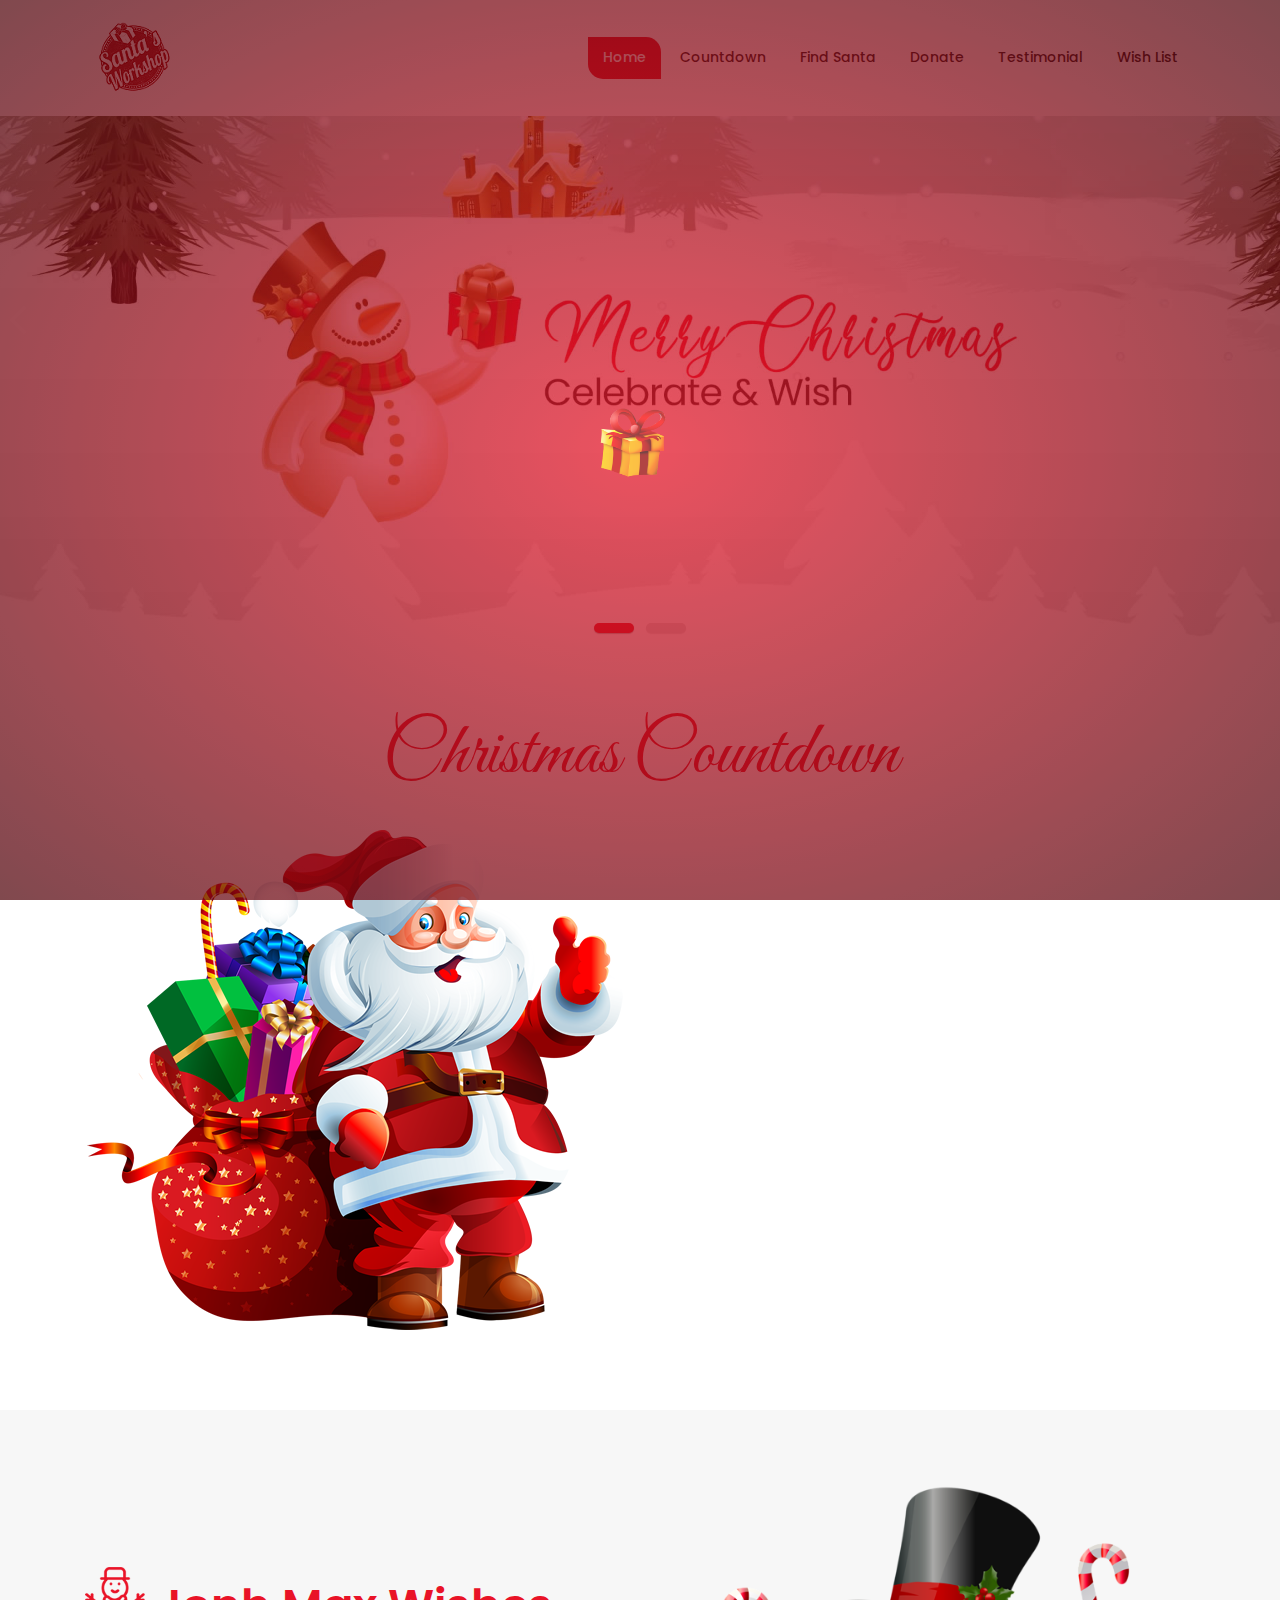
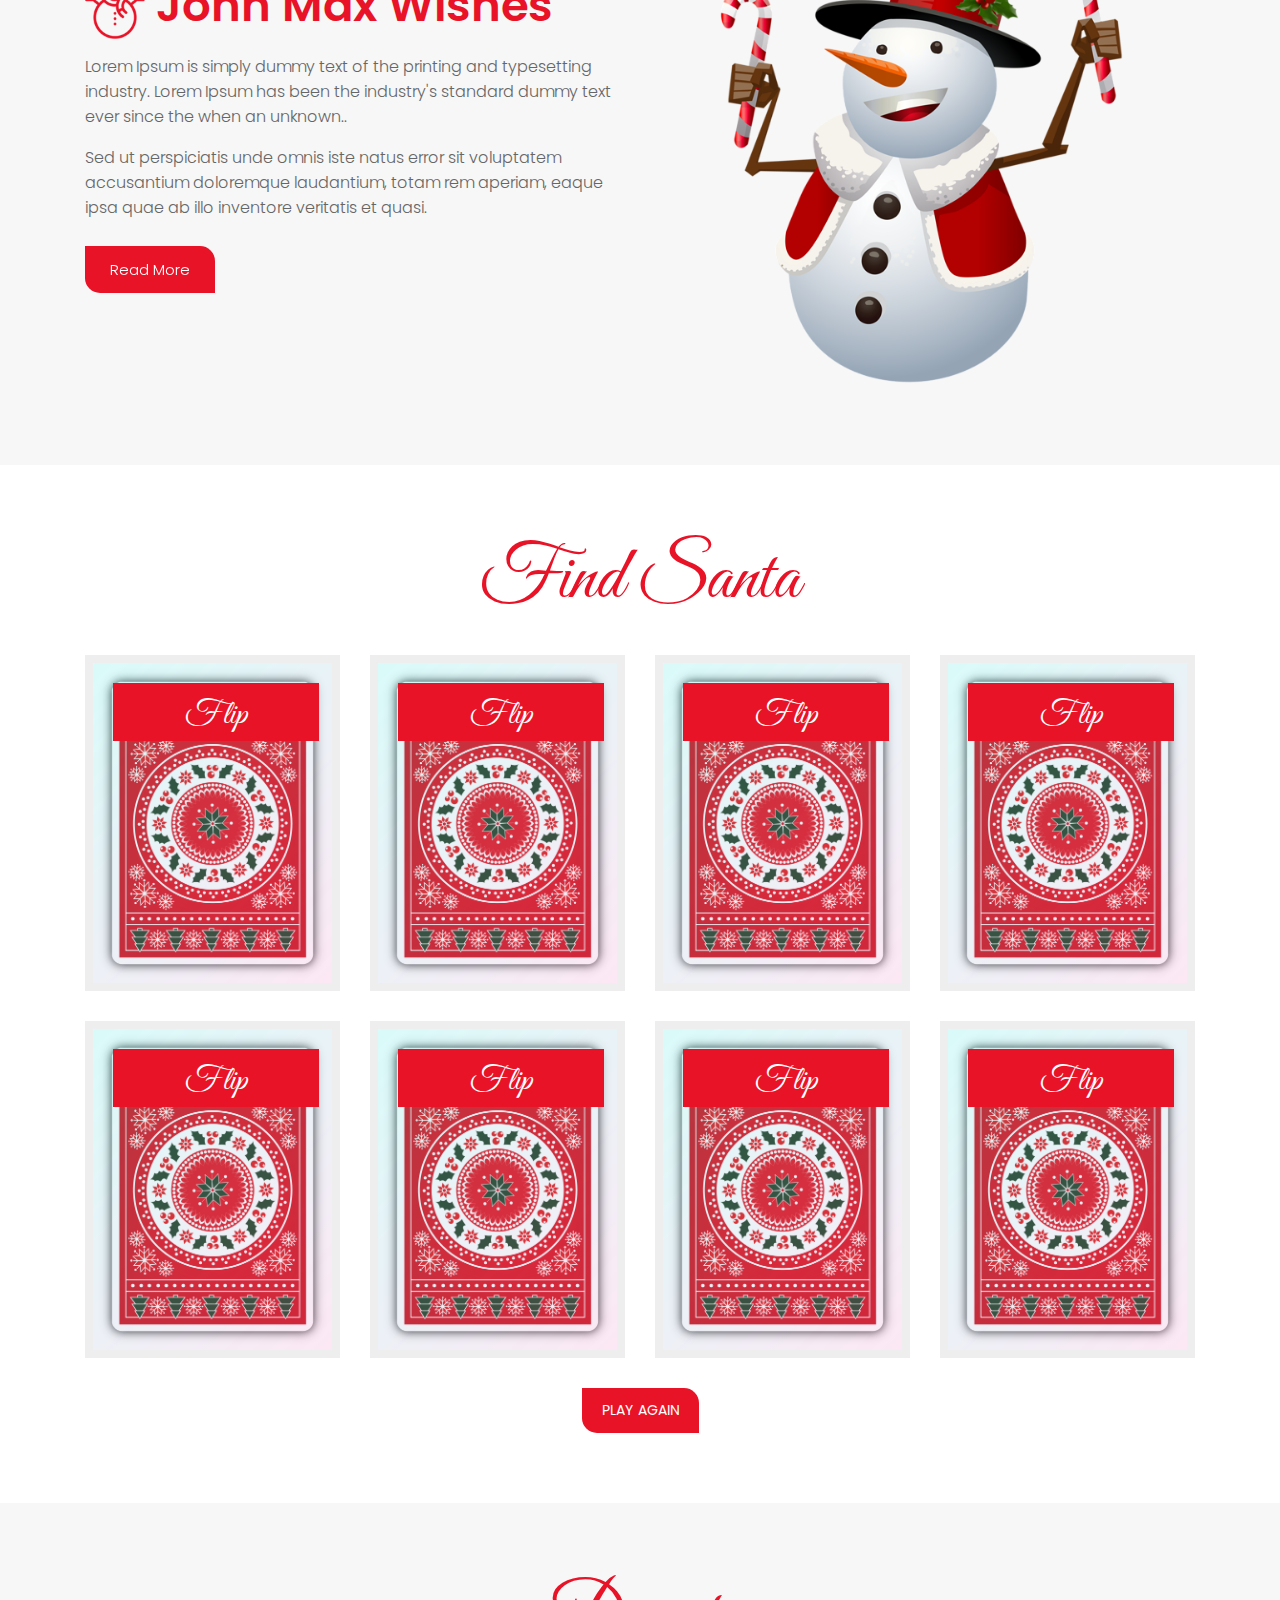
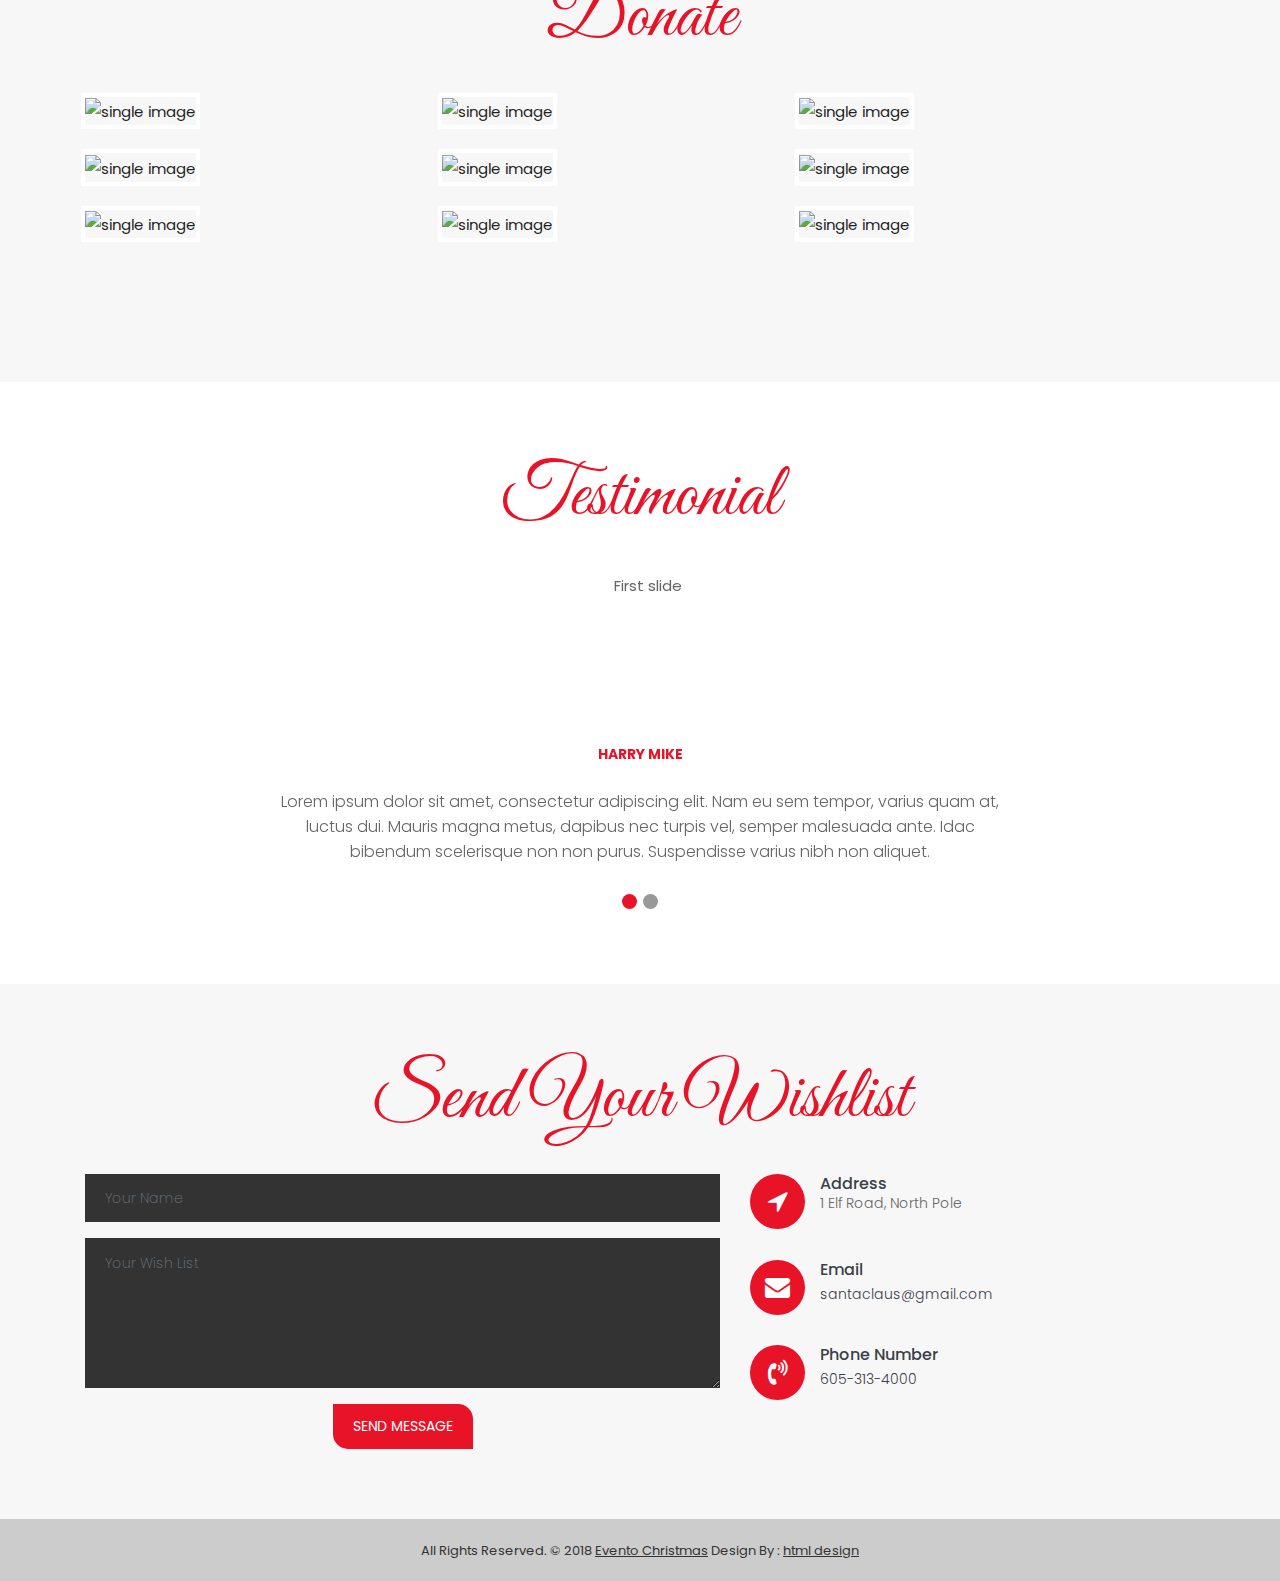
==== index.html @ 3d246653 "added" ====
<!DOCTYPE html>
<html lang="en">
<head>
	<meta charset="utf-8">
    <meta http-equiv="X-UA-Compatible" content="IE=edge">   
   
    <meta name="viewport" content="width=device-width, minimum-scale=1.0, maximum-scale=1.0, user-scalable=no">

    <title>Santas Workshop</title>  
    <meta name="keywords" content="">
    <meta name="description" content="">
    <meta name="author" content="">

    <link rel="shortcut icon" href="#" type="image/x-icon" />
    <link rel="apple-touch-icon" href="#" />

	<link rel="stylesheet" href="css/bootstrap.min.css">
    <link rel="stylesheet" href="css/pogo-slider.min.css">
    <link rel="stylesheet" href="css/style.css">    
    <link rel="stylesheet" href="css/responsive.css">
    <link rel="stylesheet" href="css/custom.css">


</head>
<body id="home" data-spy="scroll" data-target="#navbar-wd" data-offset="98">

    <div id="preloader">
		<div class="loader">
			<div class="box"></div>
			<div class="box"></div>
		</div>
    </div>


	<header class="top-header">
		<nav class="navbar header-nav navbar-expand-lg">
            <div class="container">
				<a class="navbar-brand" href="index.html"><img src="images/logo.png" alt="image"></a>
				<button class="navbar-toggler" type="button" data-toggle="collapse" data-target="#navbar-wd" aria-controls="navbar-wd" aria-expanded="false" aria-label="Toggle navigation">
					<span></span>
					<span></span>
					<span></span>
				</button>
                <div class="collapse navbar-collapse justify-content-end" id="navbar-wd">
                    <ul class="navbar-nav">
                        <li><a class="nav-link active" href="#home">Home</a></li>
                        <li><a class="nav-link" href="#countdown">Countdown</a></li>
                        <li><a class="nav-link" href="#f-santa">Find Santa</a></li>
						<li><a class="nav-link" href="#donate">Donate</a></li>
                        <li><a class="nav-link" href="#testi">Testimonial</a></li>
						<li><a class="nav-link" href="#wishlist">Wish List</a></li>
                    </ul>
                </div>
            </div>
        </nav>
	</header>
	
	
	<div class="ulockd-home-slider">
		<div class="container-fluid">
			<div class="row">
				<div class="pogoSlider" id="js-main-slider">
					<div class="pogoSlider-slide" style="background-image:url(images/slider-01.jpg);"></div>
					<div class="pogoSlider-slide" style="background-image:url(images/slider-01.jpg);"></div>
				</div>
			</div>
		</div>
	</div>

	
	<div id="countdown" class="about-box" style="padding-bottom: 0;">
		<div class="about-a1">
			<div class="container">
				<div class="row">
					<div class="col-lg-12">
						<div class="title-box">
							<h2>Christmas Countdown</h2>
						</div>
					</div>
				</div>
				<div class="row">
					<div class="col-lg-12 col-md-12 col-sm-12">
						<div class="row align-items-center about-main-info">
							
							<div class="col-lg-6 col-md-6 col-sm-12 text_align_center">
						      <div class="full">
						      	  <img class="img-responsive" src="images/w1.png" alt="#" />
						      </div>
							</div>

                              <div class="col-lg-6 col-md-6 col-sm-12">
								<h2 id="count"></h2>
							</div>

						</div>
					</div>
				</div>
			</div>
		</div> 
		<div class="about-a1" style="background:#f7f7f7;margin-top: 50px;padding-top: 75px;padding-bottom: 50px;">
			<div class="container">
				<div class="row">
					<div class="col-lg-12 col-md-12 col-sm-12">
						<div class="row align-items-center about-main-info">
						
                            <div class="col-lg-6 col-md-6 col-sm-12">
								<h2><img style="width: 60px;" src="images/head_s.png" alt="#" /> Jonh Max Wishes</h2>
								<p>Lorem Ipsum is simply dummy text of the printing and typesetting industry. Lorem Ipsum has been the industry's standard dummy text ever since the when an unknown..</p>
								<p>Sed ut perspiciatis unde omnis iste natus error sit voluptatem accusantium doloremque laudantium, totam rem aperiam, eaque ipsa quae ab illo inventore veritatis et quasi.</p>
								<a href="#" class="hvr-radial-out button-theme">Read More</a>
							</div>

							<div class="col-lg-6 col-md-6 col-sm-12 text_align_center">
						      <div class="full">
						      	  <img class="img-responsive" src="images/w2.png" alt="#" />
						      </div>
							</div>

						</div>
					</div>
				</div>
			</div>
		</div>
	</div>

	
	<div id="f-santa" class="services-box main-timeline-box">
		<div class="container">
			<div class="row">
				<div class="col-lg-12">
					<div class="title-box">
						<h2>Find Santa</h2>
					</div>
				</div>
			</div>
			
			<div class="row">
				<div class="col-lg-3 col-sm-3">
					<figure class="effect-service">
						<img src="images/card_back.png" alt="" id="card1"/>
						<figcaption onclick="flip(1)">
							<h2>Flip</h2>
						</figcaption>
					</figure>
				</div>
				<div class="col-lg-3 col-sm-3">
					<figure class="effect-service">
						<img src="images/card_back.png" alt="" id="card2"/>
						<figcaption  onclick="flip(2)">
							<h2>Flip</h2>
						</figcaption>
					</figure>
				</div>
				<div class="col-lg-3 col-sm-3">
					<figure class="effect-service">
						<img src="images/card_back.png" alt="" id="card3"/>
						<figcaption onclick="flip(3)">
							<h2>Flip</h2>
							<a href="#">View more</a>
						</figcaption>
					</figure>
				</div>
				<div class="col-lg-3 col-sm-3">
					<figure class="effect-service">
						<img src="images/card_back.png" alt="" id="card4"/>
						<figcaption onclick="flip(4)">
							<h2>Flip</h2>
							<a href="#">View more</a>
						</figcaption>
					</figure>
				</div>
			</div>
			
			<div class="row">
				<div class="col-lg-3 col-sm-3">
					<figure class="effect-service">
						<img src="images/card_back.png" alt="" id="card5"/>
						<figcaption onclick="flip(5)">
							<h2>Flip</h2>
							<a href="#">View more</a>
						</figcaption>
					</figure>
				</div>
				<div class="col-lg-3 col-sm-3">
					<figure class="effect-service">
						<img src="images/card_back.png" alt="" id="card6"/>
						<figcaption onclick="flip(6)">
							<h2>Flip</h2>
							<a href="#">View more</a>
						</figcaption>
					</figure>
				</div>
				<div class="col-lg-3 col-sm-3">
					<figure class="effect-service">
						<img src="images/card_back.png" alt="" id="card7"/>
						<figcaption onclick="flip(7)">
							<h2>Flip</h2>
							<a href="#">View more</a>
						</figcaption>
					</figure>
				</div>
				<div class="col-lg-3 col-sm-3">
					<figure class="effect-service">
						<img src="images/card_back.png" alt="" id="card8" onclick=""/>
						<figcaption onclick="flip(8)">
							<h2>Flip</h2>
						</figcaption>
					</figure>
				</div>
			</div>
			<div class="submit-button text-center">
				<button class="btn btn-common" id="retry" onclick="reset()">Play Again</button>
			</div>	
		</div>
	</div>
	<div id="donate" class="gallery-box" style="background: #f7f7f7;"> 
		<div class="container">
			<div class="row">
				<div class="col-lg-12">
					<div class="title-box">
						<h2>Donate</h2>
					</div>
				</div>
			</div>
			<div class="row">
				<ul class="popup-gallery clearfix">
					<li>
						<a href="images/d1.png">
							<img class="img-fluid" src="images/d1.png" alt="single image">
							<span class="overlay"><i class="fa fa-picture-o" aria-hidden="true"></i></span>
						</a>
					</li>
					<li>
						<a href="images/d2.png">
							<img class="img-fluid" src="images/d2.png" alt="single image">
							<span class="overlay"><i class="fa fa-picture-o" aria-hidden="true"></i></span>
						</a>
					</li>
					<li>
						<a href="images/d3.png">
							<img class="img-fluid" src="images/d3.png" alt="single image">
							<span class="overlay"><i class="fa fa-picture-o" aria-hidden="true"></i></span>
						</a>
					</li>
					<li>
						<a href="images/d4.png">
							<img class="img-fluid" src="images/d4.png" alt="single image">
							<span class="overlay"><i class="fa fa-picture-o" aria-hidden="true"></i></span>
						</a>
					</li>
					<li>
						<a href="images/d1.png">
							<img class="img-fluid" src="images/d1.png" alt="single image">
							<span class="overlay"><i class="fa fa-picture-o" aria-hidden="true"></i></span>
						</a>
					</li>
					<li>
						<a href="images/d2.png">
							<img class="img-fluid" src="images/d2.png" alt="single image">
							<span class="overlay"><i class="fa fa-picture-o" aria-hidden="true"></i></span>
						</a>
					</li>
					<li>
						<a href="images/d3.png">
							<img class="img-fluid" src="images/d3.png" alt="single image">
							<span class="overlay"><i class="fa fa-picture-o" aria-hidden="true"></i></span>
						</a>
					</li>
					<li>
						<a href="images/d4.png">
							<img class="img-fluid" src="images/d4.png" alt="single image">
							<span class="overlay"><i class="fa fa-picture-o" aria-hidden="true"></i></span>
						</a>
					</li>
					<li>
						<a href="images/d1.png">
							<img class="img-fluid" src="images/d1.png" alt="single image">
							<span class="overlay"><i class="fa fa-picture-o" aria-hidden="true"></i></span>
						</a>
					</li>
				</ul>
			</div>
		</div>
	</div>


	<div id="testi" class="gallery-box">
		<div class="container">
			<div class="row">
				<div class="col-lg-12">
					<div class="title-box">
						<h2>Testimonial</h2>
					</div>
				</div>
			</div>
			<div class="row">
				<div class="col-md-8 offset-md-2 col-10 offset-1 testimonial_slider">
                    <div id="client_slider" class="carousel slide" data-ride="carousel">
                      <ol class="carousel-indicators">
                        <li data-target="#client_slider" data-slide-to="0" class="active"></li>
                        <li data-target="#client_slider" data-slide-to="1"></li>
                      </ol>
                      <div class="carousel-inner">
                        <div class="carousel-item text-center active">
                            <div class="testimonial_img">
                                <img width="150" height="150" class="d-block rounded-circle" src="http://nicesnippets.com/demo/profile-1.jpg" alt="First slide">
                            </div>
                            <h5 class="mt-4 mb-0"><strong class="text-uppercase" style="color: #e91327;padding-bottom: 0;">Harry Mike</strong></h5>
                            <p class="m-0 pt-3">Lorem ipsum dolor sit amet, consectetur adipiscing elit. Nam eu sem tempor, varius quam at, luctus dui. Mauris magna metus, dapibus nec turpis vel, semper malesuada ante. Idac bibendum scelerisque non non purus. Suspendisse varius nibh non aliquet.</p>
                        </div>
                        <div class="carousel-item text-center">
                            <div class="testimonial_img">
                                <img width="150" height="150" class="d-block rounded-circle" src="http://nicesnippets.com/demo/profile-3.jpg" alt="First slide">
                            </div>
                            <h5 class="mt-4 mb-0"><strong class="text-uppercase" style="color: rgb(233, 19, 39);padding-bottom: 0;">Jonh Max</strong></h5>
                            <p class="m-0 pt-3">Lorem ipsum dolor sit amet, consectetur adipiscing elit. Nam eu sem tempor, varius quam at, luctus dui. Mauris magna metus, dapibus nec turpis vel, semper malesuada ante. Idac bibendum scelerisque non non purus. Suspendisse varius nibh non aliquet.</p>
                        </div>
                      </div>
                    </div>
                </div>  
			</div>
		</div>
	</div>


	<div id="wishlist" class="contact-box" style="background: #f7f7f7;">
		<div class="container">
			<div class="row">
				<div class="col-lg-12">
					<div class="title-box">
						<h2>Send Your Wishlist</h2>
					</div>
				</div>
			</div>
			<div class="row">
				
				<div class="col-lg-7 col-sm-7 col-xs-12">
				  <div class="contact-block">
					<form id="contactForm">
					  <div class="row">
						<div class="col-md-12">
							<div class="form-group">
								<input type="text" class="form-control" id="name" name="name" placeholder="Your Name" required data-error="Please enter your name" required>
								<div class="help-block with-errors"></div>
							</div>                                 
						</div>
						<div class="col-md-12">
							<div class="form-group"> 
								<textarea class="form-control" id="message" placeholder="Your Wish List" rows="8" data-error="You need to enter your wishlist!" required></textarea>
								<div class="help-block with-errors"></div>
							</div>
							<div class="submit-button text-center">
								<button class="btn btn-common" id="submit" type="submit">Send Message</button>
								
							</div>
						</div>
					  </div>            
					</form>
				  </div>
				</div>


				<div class="col-lg-5 col-sm-5 col-xs-12">
					<div class="left-contact">
						<div class="media cont-line">
							<div class="media-left icon-b">
								<i class="fa fa-location-arrow" aria-hidden="true"></i>
							</div>
							<div class="media-body dit-right">
								<h4>Address</h4>
								<p>1 Elf Road, North Pole</p>
							</div>
						</div>
						<div class="media cont-line">
							<div class="media-left icon-b">
								<i class="fa fa-envelope" aria-hidden="true"></i>
							</div>
							<div class="media-body dit-right">
								<h4>Email</h4>
								<a href="#">santaclaus@gmail.com</a>
							</div>
						</div>
						<div class="media cont-line">
							<div class="media-left icon-b">
								<i class="fa fa-volume-control-phone" aria-hidden="true"></i>
							</div>
							<div class="media-body dit-right">
								<h4>Phone Number</h4>
								<a href="#">605-313-4000</a>
							</div>
						</div>
					</div>
				</div>


			</div>
		</div>
	</div>


	<footer class="footer-box">
		<div class="container">
			<div class="row">
				<div class="col-lg-12">
					<p class="footer-company-name">All Rights Reserved. &copy; 2018 <a href="#">Evento Christmas</a> Design By : <a href="https://html.design/">html design</a></p>
				</div>
			</div>
		</div>
	</footer>
	
	
	<a href="#" id="scroll-to-top" class="hvr-radial-out"><i class="fa fa-angle-up"></i></a>

	
	<script src="js/jquery.min.js"></script>
	<script src="js/popper.min.js"></script>
	<script src="js/bootstrap.min.js"></script>
    <script src="js/fsanta.js"></script>
	<script src="js/jquery.magnific-popup.min.js"></script>
    <script src="js/jquery.pogo-slider.min.js"></script> 
	<script src="js/slider-index.js"></script>
	<script src="js/smoothscroll.js"></script>
	<script src="js/form-validator.min.js"></script>
    <script src="js/contact-form-script.js"></script>
	<script src="js/isotope.min.js"></script>	
	<script src="js/images-loded.min.js"></script>	
    <script src="js/custom.js"></script>
	<script src="js/countdown.js"></script>
</body>
</html>
---- css/pogo-slider.min.css ----
.pogoSlider-dir-btn:focus,
.pogoSlider-nav-btn:focus {
	outline: 0
}

.pogoSlider {
	width: 100%;
	height: 0;
	padding-bottom: 50% !important;
	position: relative;
	overflow: hidden
}

#column-left .pogoSlider,
#column-right .pogoSlider,
#content .pogoSlider {
	margin-bottom: 20px
}

.pogoSlider--banner .pogoSlider-slide {
	ms-filter: "progid:DXImageTransform.Microsoft.Alpha(Opacity=100)";
	filter: alpha(opacity=100);
	opacity: 1
}

.pogoSlider-slide {
	width: 100%;
	height: 100%;
	position: absolute;
	background-size: cover;
	-ms-filter: "progid:DXImageTransform.Microsoft.Alpha(Opacity=0)";
	filter: alpha(opacity=0);
	opacity: 0;
	-webkit-perspective: 1300px;
	perspective: 1300px;
	overflow: hidden
}

.pogoSlider-loading {
	position: absolute;
	top: 0;
	left: 0;
	width: 100%;
	height: 100%;
	background: #eaeaea;
	z-index: 11
}

.pogoSlider-loading-icon {
	position: absolute;
	top: 50%;
	margin-top: -18px;
	left: 50%;
	margin-left: -18px;
	width: 36px;
	height: 36px;
	background-image: url([data-uri])
}

.pogoSlider-slide-element {
	-webkit-animation-fill-mode: both;
	animation-fill-mode: both
}

.m-pogoSlider .pogoSlider-slide-element {
	position: absolute;
	margin: 0;
	box-sizing: border-box
}

.pogoSlider-progressBar {
	position: absolute;
	width: 100%;
	height: 5px;
	top: 0;
	left: 0;
	background: #fff;
	-ms-filter: "progid:DXImageTransform.Microsoft.Alpha(Opacity=20)";
	filter: alpha(opacity=20);
	background: rgba(255, 255, 255, .2);
	z-index: 6
}

.pogoSlider-progressBar-duration {
	position: absolute;
	height: 100%;
	left: 0;
	width: 0;
	background: #fff;
	-ms-filter: "progid:DXImageTransform.Microsoft.Alpha(Opacity=40)";
	filter: alpha(opacity=40);
	background: rgba(255, 255, 255, .4)
}

.pogoSlider-dir-btn {
	position: absolute;
	z-index: 10;
	background: 0 0;
	width: 20px;
	height: 20px;
	border-color: #eaeaea;
	border-color: rgba(255, 255, 255, .7);
	border-style: solid;
	-webkit-transform: rotate(45deg);
	-ms-transform: rotate(45deg);
	transform: rotate(45deg);
	cursor: pointer
}

.pogoSlider-dir-btn:hover {
	border-color: #fff
}

.pogoSlider--dirBottomLeft .pogoSlider-dir-btn--prev,
.pogoSlider--dirBottomRight .pogoSlider-dir-btn--prev,
.pogoSlider--dirCenterHorizontal .pogoSlider-dir-btn--prev,
.pogoSlider--dirTopLeft .pogoSlider-dir-btn--prev,
.pogoSlider--dirTopRight .pogoSlider-dir-btn--prev {
	border-width: 0 0 3px 3px
}

.pogoSlider--dirBottomLeft .pogoSlider-dir-btn--next,
.pogoSlider--dirBottomRight .pogoSlider-dir-btn--next,
.pogoSlider--dirCenterHorizontal .pogoSlider-dir-btn--next,
.pogoSlider--dirTopLeft .pogoSlider-dir-btn--next,
.pogoSlider--dirTopRight .pogoSlider-dir-btn--next {
	border-width: 3px 3px 0 0
}

.pogoSlider--dirCenterVertical .pogoSlider-dir-btn--next {
	border-width: 3px 0 0 3px
}

.pogoSlider--dirCenterVertical .pogoSlider-dir-btn--prev {
	border-width: 0 3px 3px 0
}

.pogoSlider--dirCenterVertical .pogoSlider-dir-btn--next,
.pogoSlider--dirTopLeft .pogoSlider-dir-btn,
.pogoSlider--dirTopRight .pogoSlider-dir-btn {
	top: 14px
}

.pogoSlider--dirBottomLeft .pogoSlider-dir-btn--prev,
.pogoSlider--dirCenterHorizontal .pogoSlider-dir-btn--prev,
.pogoSlider--dirTopLeft .pogoSlider-dir-btn--prev {
	left: 14px
}

.pogoSlider--dirBottomLeft .pogoSlider-dir-btn--next,
.pogoSlider--dirTopLeft .pogoSlider-dir-btn--next {
	left: 50px
}

.pogoSlider--dirBottomRight .pogoSlider-dir-btn--prev,
.pogoSlider--dirTopRight .pogoSlider-dir-btn--prev {
	right: 50px
}

.pogoSlider--dirBottomRight .pogoSlider-dir-btn--next,
.pogoSlider--dirCenterHorizontal .pogoSlider-dir-btn--next,
.pogoSlider--dirTopRight .pogoSlider-dir-btn--next {
	right: 14px
}

.pogoSlider--dirBottomLeft .pogoSlider-dir-btn,
.pogoSlider--dirBottomRight .pogoSlider-dir-btn,
.pogoSlider--dirCenterVertical .pogoSlider-dir-btn--prev {
	bottom: 14px
}

.pogoSlider--dirCenterVertical .pogoSlider-dir-btn {
	left: 50%;
	margin-left: -10px
}

.pogoSlider--dirCenterHorizontal .pogoSlider-dir-btn {
	top: 50%;
	margin-top: -10px
}

.pogoSlider-nav {
	position: absolute;
	padding: 0;
	margin: 0;
	z-index: 10
}

.pogoSlider--navBottom .pogoSlider-nav,
.pogoSlider--navTop .pogoSlider-nav {
	left: 50%;
	-webkit-transform: translateX(-50%);
	-ms-transform: translateX(-50%);
	transform: translateX(-50%)
}

.pogoSlider--navTop .pogoSlider-nav {
	top: 10px
}

.pogoSlider--navBottom .pogoSlider-nav {
	bottom: 10px
}

.pogoSlider--navBottom .pogoSlider-nav li,
.pogoSlider--navTop .pogoSlider-nav li {
	display: inline;
	margin: 0 6px
}

.pogoSlider--navLeft .pogoSlider-nav,
.pogoSlider--navRight .pogoSlider-nav {
	top: 50%;
	-webkit-transform: translateY(-50%);
	-ms-transform: translateY(-50%);
	transform: translateY(-50%)
}

.pogoSlider--navLeft .pogoSlider-nav {
	left: 10px
}

.pogoSlider--navRight .pogoSlider-nav {
	right: 10px
}

.pogoSlider--navLeft .pogoSlider-nav li,
.pogoSlider--navRight .pogoSlider-nav li {
	display: block;
	margin: 6px 0
}

.pogoSlider-nav-btn {
	background: #ccc;
	background: rgba(255, 255, 255, .5);
	border: none;
	border-radius: 10px;
	width: 40px;
	height: 10px;
	box-shadow: 0 1px 1px rgba(0, 0, 0, .1);
	cursor: pointer
}

.pogoSlider-nav-btn--selected {
	background: #fff;
	box-shadow: 0 1px 1px rgba(0, 0, 0, .3)
}

.pogoSlider-slide-slice {
	overflow: hidden;
	position: absolute;
	background-size: cover
}

.pogoSlider-slide-slice-inner {
	position: absolute;
	overflow: hidden
}

.pogoSlider-animation-slideDownIn {
	-webkit-animation-name: slideDownIn;
	animation-name: slideDownIn
}

@-webkit-keyframes slideDownIn {
	0% {
		-webkit-transform: translateY(-50px);
		transform: translateY(-50px);
		opacity: 0
	}
	100% {
		-webkit-transform: translateY(0);
		transform: translateY(0);
		opacity: 1
	}
}

@keyframes slideDownIn {
	0% {
		-webkit-transform: translateY(-50px);
		transform: translateY(-50px);
		opacity: 0
	}
	100% {
		-webkit-transform: translateY(0);
		transform: translateY(0);
		opacity: 1
	}
}

.pogoSlider-animation-slideDownOut {
	-webkit-animation-name: slideDownOut;
	animation-name: slideDownOut
}

@-webkit-keyframes slideDownOut {
	0% {
		-webkit-transform: translateY(0);
		transform: translateY(0);
		opacity: 1
	}
	100% {
		-webkit-transform: translateY(50px);
		transform: translateY(50px);
		opacity: 0
	}
}

@keyframes slideDownOut {
	0% {
		-webkit-transform: translateY(0);
		transform: translateY(0);
		opacity: 1
	}
	100% {
		-webkit-transform: translateY(50px);
		transform: translateY(50px);
		opacity: 0
	}
}

.pogoSlider-animation-slideUpIn {
	-webkit-animation-name: slideUpIn;
	animation-name: slideUpIn
}

@-webkit-keyframes slideUpIn {
	0% {
		-webkit-transform: translateY(50px);
		transform: translateY(50px);
		opacity: 0
	}
	100% {
		-webkit-transform: translateY(0);
		transform: translateY(0);
		opacity: 1
	}
}

@keyframes slideUpIn {
	0% {
		-webkit-transform: translateY(50px);
		transform: translateY(50px);
		opacity: 0
	}
	100% {
		-webkit-transform: translateY(0);
		transform: translateY(0);
		opacity: 1
	}
}

.pogoSlider-animation-slideUpOut {
	-webkit-animation-name: slideUpOut;
	animation-name: slideUpOut
}

@-webkit-keyframes slideUpOut {
	0% {
		-webkit-transform: translateY(0);
		transform: translateY(0);
		opacity: 1
	}
	100% {
		-webkit-transform: translateY(50px);
		transform: translateY(50px);
		opacity: 0
	}
}

@keyframes slideUpOut {
	0% {
		-webkit-transform: translateY(0);
		transform: translateY(0);
		opacity: 1
	}
	100% {
		-webkit-transform: translateY(50px);
		transform: translateY(50px);
		opacity: 0
	}
}

.pogoSlider-animation-slideRightIn {
	-webkit-animation-name: slideRightIn;
	animation-name: slideRightIn
}

.pogoSlider-animation-slideRightOut {
	-webkit-animation-name: slideRightOut;
	animation-name: slideRightOut
}

@-webkit-keyframes slideRightIn {
	0% {
		-webkit-transform: translateX(-50px);
		transform: translateX(-50px);
		opacity: 0
	}
	100% {
		-webkit-transform: translateX(0);
		transform: translateX(0);
		opacity: 1
	}
}

@keyframes slideRightIn {
	0% {
		-webkit-transform: translateX(-50px);
		transform: translateX(-50px);
		opacity: 0
	}
	100% {
		-webkit-transform: translateX(0);
		transform: translateX(0);
		opacity: 1
	}
}

@-webkit-keyframes slideRightOut {
	0% {
		-webkit-transform: translateX(0);
		transform: translateX(0);
		opacity: 1
	}
	100% {
		-webkit-transform: translateX(50px);
		transform: translateX(50px);
		opacity: 0
	}
}

@keyframes slideRightOut {
	0% {
		-webkit-transform: translateX(0);
		transform: translateX(0);
		opacity: 1
	}
	100% {
		-webkit-transform: translateX(50px);
		transform: translateX(50px);
		opacity: 0
	}
}

.pogoSlider-animation-slideLeftIn {
	-webkit-animation-name: slideLeftIn;
	animation-name: slideLeftIn
}

.pogoSlider-animation-slideLeftOut {
	-webkit-animation-name: slideLeftOut;
	animation-name: slideLeftOut
}

@-webkit-keyframes slideLeftIn {
	0% {
		-webkit-transform: translateX(50px);
		transform: translateX(50px);
		opacity: 0
	}
	100% {
		-webkit-transform: translateX(0);
		transform: translateX(0);
		opacity: 1
	}
}

@keyframes slideLeftIn {
	0% {
		-webkit-transform: translateX(50px);
		transform: translateX(50px);
		opacity: 0
	}
	100% {
		-webkit-transform: translateX(0);
		transform: translateX(0);
		opacity: 1
	}
}

@-webkit-keyframes slideLeftOut {
	0% {
		-webkit-transform: translateX(0);
		transform: translateX(0);
		opacity: 1
	}
	100% {
		-webkit-transform: translateX(-50px);
		transform: translateX(-50px);
		opacity: 0
	}
}

@keyframes slideLeftOut {
	0% {
		-webkit-transform: translateX(0);
		transform: translateX(0);
		opacity: 1
	}
	100% {
		-webkit-transform: translateX(-50px);
		transform: translateX(-50px);
		opacity: 0
	}
}

.pogoSlider-animation-expandIn {
	-webkit-animation-name: expandIn;
	animation-name: expandIn
}

.pogoSlider-animation-expandOut {
	-webkit-animation-name: expandOut;
	animation-name: expandOut
}

@-webkit-keyframes expandIn {
	0% {
		-webkit-transform: scale(.7);
		transform: scale(.7);
		opacity: 0
	}
	100% {
		-webkit-transform: scale(1);
		transform: scale(1);
		opacity: 1
	}
}

@keyframes expandIn {
	0% {
		-webkit-transform: scale(.7);
		transform: scale(.7);
		opacity: 0
	}
	100% {
		-webkit-transform: scale(1);
		transform: scale(1);
		opacity: 1
	}
}

@-webkit-keyframes expandOut {
	0% {
		-webkit-transform: scale(1);
		transform: scale(1);
		opacity: 1
	}
	100% {
		-webkit-transform: scale(1.5);
		transform: scale(1.5);
		opacity: 0
	}
}

@keyframes expandOut {
	0% {
		-webkit-transform: scale(1);
		transform: scale(1);
		opacity: 1
	}
	100% {
		-webkit-transform: scale(1.5);
		transform: scale(1.5);
		opacity: 0
	}
}

.pogoSlider-animation-contractIn {
	-webkit-animation-name: contractIn;
	animation-name: contractIn
}

.pogoSlider-animation-contractOut {
	-webkit-animation-name: contractOut;
	animation-name: contractOut
}

@-webkit-keyframes contractIn {
	0% {
		-webkit-transform: scale(2);
		transform: scale(2);
		opacity: 0
	}
	100% {
		-webkit-transform: scale(1);
		transform: scale(1);
		opacity: 1
	}
}

@keyframes contractIn {
	0% {
		-webkit-transform: scale(2);
		transform: scale(2);
		opacity: 0
	}
	100% {
		-webkit-transform: scale(1);
		transform: scale(1);
		opacity: 1
	}
}

@-webkit-keyframes contractOut {
	0% {
		-webkit-transform: scale(1);
		transform: scale(1);
		opacity: 1
	}
	100% {
		-webkit-transform: scale(.5);
		transform: scale(.5);
		opacity: 0
	}
}

@keyframes contractOut {
	0% {
		-webkit-transform: scale(1);
		transform: scale(1);
		opacity: 1
	}
	100% {
		-webkit-transform: scale(.5);
		transform: scale(.5);
		opacity: 0
	}
}

.pogoSlider-animation-spinIn {
	-webkit-animation-name: spinIn;
	animation-name: spinIn
}

.pogoSlider-animation-spinOut {
	-webkit-animation-name: spinOut;
	animation-name: spinOut
}

@-webkit-keyframes spinIn {
	0% {
		-webkit-backface-visibility: hidden;
		backface-visibility: hidden;
		-webkit-transform: scale(0)rotate(720deg);
		transform: scale(0)rotate(720deg)
	}
	100% {
		-webkit-backface-visibility: hidden;
		backface-visibility: hidden;
		-webkit-transform: scale(1)rotate(0);
		transform: scale(1)rotate(0)
	}
}

@keyframes spinIn {
	0% {
		-webkit-backface-visibility: hidden;
		backface-visibility: hidden;
		-webkit-transform: scale(0)rotate(720deg);
		transform: scale(0)rotate(720deg)
	}
	100% {
		-webkit-backface-visibility: hidden;
		backface-visibility: hidden;
		-webkit-transform: scale(1)rotate(0);
		transform: scale(1)rotate(0)
	}
}

@-webkit-keyframes spinOut {
	0% {
		-webkit-backface-visibility: hidden;
		backface-visibility: hidden;
		-webkit-transform: scale(1)rotate(0);
		transform: scale(1)rotate(0)
	}
	100% {
		-webkit-backface-visibility: hidden;
		backface-visibility: hidden;
		-webkit-transform: scale(0)rotate(720deg);
		transform: scale(0)rotate(720deg)
	}
}

@keyframes spinOut {
	0% {
		-webkit-backface-visibility: hidden;
		backface-visibility: hidden;
		-webkit-transform: scale(1)rotate(0);
		transform: scale(1)rotate(0)
	}
	100% {
		-webkit-backface-visibility: hidden;
		backface-visibility: hidden;
		-webkit-transform: scale(0)rotate(720deg);
		transform: scale(0)rotate(720deg)
	}
}

.pogoSlider-animation-sideFallIn {
	-webkit-transform-style: preserve-3d;
	transform-style: preserve-3d;
	-webkit-animation-name: sideFallIn;
	animation-name: sideFallIn
}

.pogoSlider-animation-sideFallOut {
	-webkit-transform-style: preserve-3d;
	transform-style: preserve-3d;
	-webkit-animation-name: sideFallOut;
	animation-name: sideFallOut
}

@-webkit-keyframes sideFallIn {
	0% {
		-webkit-transform: translate(30%)translateZ(600px)rotate(10deg);
		transform: translate(30%)translateZ(600px)rotate(10deg);
		opacity: 0
	}
	100% {
		-webkit-transform: translate(0)translateZ(0)rotate(0);
		transform: translate(0)translateZ(0)rotate(0);
		opacity: 1
	}
}

@keyframes sideFallIn {
	0% {
		-webkit-transform: translate(30%)translateZ(600px)rotate(10deg);
		transform: translate(30%)translateZ(600px)rotate(10deg);
		opacity: 0
	}
	100% {
		-webkit-transform: translate(0)translateZ(0)rotate(0);
		transform: translate(0)translateZ(0)rotate(0);
		opacity: 1
	}
}

@-webkit-keyframes sideFallOut {
	0% {
		-webkit-transform: translate(0)translateZ(0)rotate(0);
		transform: translate(0)translateZ(0)rotate(0);
		opacity: 1
	}
	100% {
		-webkit-transform: translate(30%)translateZ(600px)rotate(10deg);
		transform: translate(30%)translateZ(600px)rotate(10deg);
		opacity: 0
	}
}

@keyframes sideFallOut {
	0% {
		-webkit-transform: translate(0)translateZ(0)rotate(0);
		transform: translate(0)translateZ(0)rotate(0);
		opacity: 1
	}
	100% {
		-webkit-transform: translate(30%)translateZ(600px)rotate(10deg);
		transform: translate(30%)translateZ(600px)rotate(10deg);
		opacity: 0
	}
}

.pogoSlider-animation-horizontal3DFlipIn {
	-webkit-transform-style: preserve-3d;
	transform-style: preserve-3d;
	-webkit-animation-name: horizontal3DFlipIn;
	animation-name: horizontal3DFlipIn
}

.pogoSlider-animation-horizontal3DFlipOut {
	-webkit-transform-style: preserve-3d;
	transform-style: preserve-3d;
	-webkit-animation-name: horizontal3DFlipOut;
	animation-name: horizontal3DFlipOut
}

@-webkit-keyframes horizontal3DFlipIn {
	0% {
		-webkit-transform: rotateY(-70deg);
		transform: rotateY(-70deg);
		opacity: 0
	}
	100% {
		-webkit-transform: rotateY(0);
		transform: rotateY(0);
		opacity: 1
	}
}

@keyframes horizontal3DFlipIn {
	0% {
		-webkit-transform: rotateY(-70deg);
		transform: rotateY(-70deg);
		opacity: 0
	}
	100% {
		-webkit-transform: rotateY(0);
		transform: rotateY(0);
		opacity: 1
	}
}

@-webkit-keyframes horizontal3DFlipOut {
	0% {
		-webkit-transform: rotateY(0);
		transform: rotateY(0);
		opacity: 1
	}
	100% {
		-webkit-transform: rotateY(-70deg);
		transform: rotateY(-70deg);
		opacity: 0
	}
}

@keyframes horizontal3DFlipOut {
	0% {
		-webkit-transform: rotateY(0);
		transform: rotateY(0);
		opacity: 1
	}
	100% {
		-webkit-transform: rotateY(-70deg);
		transform: rotateY(-70deg);
		opacity: 0
	}
}

.pogoSlider-animation-vertical3DFlipIn {
	-webkit-transform-style: preserve-3d;
	transform-style: preserve-3d;
	-webkit-animation-name: vertical3DFlipIn;
	animation-name: vertical3DFlipIn
}

.pogoSlider-animation-vertical3DFlipOut {
	-webkit-transform-style: preserve-3d;
	transform-style: preserve-3d;
	-webkit-animation-name: vertical3DFlipOut;
	animation-name: vertical3DFlipOut
}

@-webkit-keyframes vertical3DFlipIn {
	0% {
		-webkit-transform: rotateX(-70deg);
		transform: rotateX(-70deg);
		opacity: 0
	}
	100% {
		-webkit-transform: rotateX(0);
		transform: rotateX(0);
		opacity: 1
	}
}

@keyframes vertical3DFlipIn {
	0% {
		-webkit-transform: rotateX(-70deg);
		transform: rotateX(-70deg);
		opacity: 0
	}
	100% {
		-webkit-transform: rotateX(0);
		transform: rotateX(0);
		opacity: 1
	}
}

@-webkit-keyframes vertical3DFlipOut {
	0% {
		-webkit-transform: rotateX(0);
		transform: rotateX(0);
		opacity: 1
	}
	100% {
		-webkit-transform: rotateX(-70deg);
		transform: rotateX(-70deg);
		opacity: 0
	}
}

@keyframes vertical3DFlipOut {
	0% {
		-webkit-transform: rotateX(0);
		transform: rotateX(0);
		opacity: 1
	}
	100% {
		-webkit-transform: rotateX(-70deg);
		transform: rotateX(-70deg);
		opacity: 0
	}
}

.pogoSlider-animation-3DPivotIn {
	-webkit-transform-style: preserve-3d;
	transform-style: preserve-3d;
	-webkit-animation-name: pivotIn;
	animation-name: pivotIn
}

.pogoSlider-animation-3DPivotOut {
	-webkit-transform-style: preserve-3d;
	transform-style: preserve-3d;
	-webkit-animation-name: pivotOut;
	animation-name: pivotOut
}

@-webkit-keyframes pivotIn {
	0% {
		-webkit-transform: rotateX(-60deg);
		transform: rotateX(-60deg);
		-webkit-transform-origin: 50% 0;
		transform-origin: 50% 0;
		opacity: 0
	}
	100% {
		-webkit-transform: rotateX(0);
		transform: rotateX(0);
		-webkit-transform-origin: 0 0;
		transform-origin: 0 0;
		opacity: 1
	}
}

@keyframes pivotIn {
	0% {
		-webkit-transform: rotateX(-60deg);
		transform: rotateX(-60deg);
		-webkit-transform-origin: 50% 0;
		transform-origin: 50% 0;
		opacity: 0
	}
	100% {
		-webkit-transform: rotateX(0);
		transform: rotateX(0);
		-webkit-transform-origin: 0 0;
		transform-origin: 0 0;
		opacity: 1
	}
}

@-webkit-keyframes pivotOut {
	0% {
		-webkit-transform: rotateX(0);
		transform: rotateX(0);
		-webkit-transform-origin: 0 0;
		transform-origin: 0 0;
		opacity: 1
	}
	100% {
		-webkit-transform: rotateX(-60deg);
		transform: rotateX(-60deg);
		-webkit-transform-origin: 50% 0;
		transform-origin: 50% 0;
		opacity: 0
	}
}

@keyframes pivotOut {
	0% {
		-webkit-transform: rotateX(0);
		transform: rotateX(0);
		-webkit-transform-origin: 0 0;
		transform-origin: 0 0;
		opacity: 1
	}
	100% {
		-webkit-transform: rotateX(-60deg);
		transform: rotateX(-60deg);
		-webkit-transform-origin: 50% 0;
		transform-origin: 50% 0;
		opacity: 0
	}
}

.pogoSlider-animation-rollLeftIn {
	-webkit-animation-name: rollLeftIn;
	animation-name: rollLeftIn
}

.pogoSlider-animation-rollLeftOut {
	-webkit-animation-name: rollLeftOut;
	animation-name: rollLeftOut
}

@-webkit-keyframes rollLeftIn {
	0% {
		opacity: 0;
		-webkit-transform: translateX(100%)rotate(120deg);
		transform: translateX(100%)rotate(120deg)
	}
	100% {
		opacity: 1;
		-webkit-transform: translateX(0)rotate(0);
		transform: translateX(0)rotate(0)
	}
}

@keyframes rollLeftIn {
	0% {
		opacity: 0;
		-webkit-transform: translateX(100%)rotate(120deg);
		transform: translateX(100%)rotate(120deg)
	}
	100% {
		opacity: 1;
		-webkit-transform: translateX(0)rotate(0);
		transform: translateX(0)rotate(0)
	}
}

@-webkit-keyframes rollLeftOut {
	0% {
		opacity: 1;
		-webkit-transform: translateX(0)rotate(0);
		transform: translateX(0)rotate(0)
	}
	100% {
		opacity: 0;
		-webkit-transform: translateX(-100%)rotate(-120deg);
		transform: translateX(-100%)rotate(-120deg)
	}
}

@keyframes rollLeftOut {
	0% {
		opacity: 1;
		-webkit-transform: translateX(0)rotate(0);
		transform: translateX(0)rotate(0)
	}
	100% {
		opacity: 0;
		-webkit-transform: translateX(-100%)rotate(-120deg);
		transform: translateX(-100%)rotate(-120deg)
	}
}

.pogoSlider-animation-rollRightIn {
	-webkit-animation-name: rollRightIn;
	animation-name: rollRightIn
}

.pogoSlider-animation-rollRightOut {
	-webkit-animation-name: rollRightOut;
	animation-name: rollRightOut
}

@-webkit-keyframes rollRightIn {
	0% {
		opacity: 0;
		-webkit-transform: translateX(-100%)rotate(-120deg);
		transform: translateX(-100%)rotate(-120deg)
	}
	100% {
		opacity: 1;
		-webkit-transform: translateX(0)rotate(0);
		transform: translateX(0)rotate(0)
	}
}

@keyframes rollRightIn {
	0% {
		opacity: 0;
		-webkit-transform: translateX(-100%)rotate(-120deg);
		transform: translateX(-100%)rotate(-120deg)
	}
	100% {
		opacity: 1;
		-webkit-transform: translateX(0)rotate(0);
		transform: translateX(0)rotate(0)
	}
}

@-webkit-keyframes rollRightOut {
	0% {
		opacity: 1;
		-webkit-transform: translateX(0)rotate(0);
		transform: translateX(0)rotate(0)
	}
	100% {
		opacity: 0;
		-webkit-transform: translateX(100%)rotate(120deg);
		transform: translateX(100%)rotate(120deg)
	}
}

@keyframes rollRightOut {
	0% {
		opacity: 1;
		-webkit-transform: translateX(0)rotate(0);
		transform: translateX(0)rotate(0)
	}
	100% {
		opacity: 0;
		-webkit-transform: translateX(100%)rotate(120deg);
		transform: translateX(100%)rotate(120deg)
	}
}

.pogoSlider-animation-glideLeftIn {
	-webkit-animation-name: glideLeftIn;
	animation-name: glideLeftIn;
	-webkit-animation-timing-function: ease-out;
	animation-timing-function: ease-out
}

.pogoSlider-animation-glideLeftOut {
	-webkit-animation-name: glideLeftOut;
	animation-name: glideLeftOut;
	-webkit-animation-timing-function: ease-in;
	animation-timing-function: ease-in
}

@-webkit-keyframes glideLeftIn {
	0% {
		-webkit-transform: translateX(100%)skewX(-30deg);
		transform: translateX(100%)skewX(-30deg);
		opacity: 0
	}
	60% {
		-webkit-transform: translateX(-20%)skewX(30deg);
		transform: translateX(-20%)skewX(30deg);
		opacity: 1
	}
	80% {
		-webkit-transform: translateX(0)skewX(-15deg);
		transform: translateX(0)skewX(-15deg);
		opacity: 1
	}
	100% {
		-webkit-transform: translateX(0)skewX(0);
		transform: translateX(0)skewX(0);
		opacity: 1
	}
}

@keyframes glideLeftIn {
	0% {
		-webkit-transform: translateX(100%)skewX(-30deg);
		transform: translateX(100%)skewX(-30deg);
		opacity: 0
	}
	60% {
		-webkit-transform: translateX(-20%)skewX(30deg);
		transform: translateX(-20%)skewX(30deg);
		opacity: 1
	}
	80% {
		-webkit-transform: translateX(0)skewX(-15deg);
		transform: translateX(0)skewX(-15deg);
		opacity: 1
	}
	100% {
		-webkit-transform: translateX(0)skewX(0);
		transform: translateX(0)skewX(0);
		opacity: 1
	}
}

@-webkit-keyframes glideLeftOut {
	0% {
		-webkit-transform: translateX(0)skewX(0);
		transform: translateX(0)skewX(0);
		opacity: 1
	}
	100% {
		-webkit-transform: translateX(-100%)skewX(30deg);
		transform: translateX(-100%)skewX(30deg);
		opacity: 0
	}
}

@keyframes glideLeftOut {
	0% {
		-webkit-transform: translateX(0)skewX(0);
		transform: translateX(0)skewX(0);
		opacity: 1
	}
	100% {
		-webkit-transform: translateX(-100%)skewX(30deg);
		transform: translateX(-100%)skewX(30deg);
		opacity: 0
	}
}

.pogoSlider-animation-glideRightIn {
	-webkit-animation-name: glideRightIn;
	animation-name: glideRightIn;
	-webkit-animation-timing-function: ease-out;
	animation-timing-function: ease-out
}

.pogoSlider-animation-glideRightOut {
	-webkit-animation-name: glideRightOut;
	animation-name: glideRightOut;
	-webkit-animation-timing-function: ease-in;
	animation-timing-function: ease-in
}

@-webkit-keyframes glideRightIn {
	0% {
		-webkit-transform: translateX(-100%)skewX(30deg);
		transform: translateX(-100%)skewX(30deg);
		opacity: 0
	}
	60% {
		-webkit-transform: translateX(20%)skewX(-30deg);
		transform: translateX(20%)skewX(-30deg);
		opacity: 1
	}
	80% {
		-webkit-transform: translateX(0)skewX(15deg);
		transform: translateX(0)skewX(15deg);
		opacity: 1
	}
	100% {
		-webkit-transform: translateX(0)skewX(0);
		transform: translateX(0)skewX(0);
		opacity: 1
	}
}

@keyframes glideRightIn {
	0% {
		-webkit-transform: translateX(-100%)skewX(30deg);
		transform: translateX(-100%)skewX(30deg);
		opacity: 0
	}
	60% {
		-webkit-transform: translateX(20%)skewX(-30deg);
		transform: translateX(20%)skewX(-30deg);
		opacity: 1
	}
	80% {
		-webkit-transform: translateX(0)skewX(15deg);
		transform: translateX(0)skewX(15deg);
		opacity: 1
	}
	100% {
		-webkit-transform: translateX(0)skewX(0);
		transform: translateX(0)skewX(0);
		opacity: 1
	}
}

@-webkit-keyframes glideRightOut {
	0% {
		-webkit-transform: translateX(0)skewX(0);
		transform: translateX(0)skewX(0);
		opacity: 1
	}
	100% {
		-webkit-transform: translateX(100%)skewX(-30deg);
		transform: translateX(100%)skewX(-30deg);
		opacity: 0
	}
}

@keyframes glideRightOut {
	0% {
		-webkit-transform: translateX(0)skewX(0);
		transform: translateX(0)skewX(0);
		opacity: 1
	}
	100% {
		-webkit-transform: translateX(100%)skewX(-30deg);
		transform: translateX(100%)skewX(-30deg);
		opacity: 0
	}
}

.pogoSlider-animation-flipXIn {
	-webkit-backface-visibility: visible!important;
	backface-visibility: visible!important;
	-webkit-animation-name: flipXIn;
	animation-name: flipXIn
}

.pogoSlider-animation-flipXOut {
	-webkit-animation-name: flipXOut;
	animation-name: flipXOut;
	-webkit-backface-visibility: visible!important;
	backface-visibility: visible!important
}

@-webkit-keyframes flipXIn {
	0% {
		-webkit-transform: perspective(400px)rotateX(90deg);
		transform: perspective(400px)rotateX(90deg);
		opacity: 0
	}
	40% {
		-webkit-transform: perspective(400px)rotateX(-10deg);
		transform: perspective(400px)rotateX(-10deg)
	}
	70% {
		-webkit-transform: perspective(400px)rotateX(10deg);
		transform: perspective(400px)rotateX(10deg)
	}
	100% {
		-webkit-transform: perspective(400px)rotateX(0);
		transform: perspective(400px)rotateX(0);
		opacity: 1
	}
}

@keyframes flipXIn {
	0% {
		-webkit-transform: perspective(400px)rotateX(90deg);
		transform: perspective(400px)rotateX(90deg);
		opacity: 0
	}
	40% {
		-webkit-transform: perspective(400px)rotateX(-10deg);
		transform: perspective(400px)rotateX(-10deg)
	}
	70% {
		-webkit-transform: perspective(400px)rotateX(10deg);
		transform: perspective(400px)rotateX(10deg)
	}
	100% {
		-webkit-transform: perspective(400px)rotateX(0);
		transform: perspective(400px)rotateX(0);
		opacity: 1
	}
}

@-webkit-keyframes flipXOut {
	0% {
		-webkit-transform: perspective(400px)rotateX(0);
		transform: perspective(400px)rotateX(0);
		opacity: 1
	}
	100% {
		-webkit-transform: perspective(400px)rotateX(90deg);
		transform: perspective(400px)rotateX(90deg);
		opacity: 0
	}
}

@keyframes flipXOut {
	0% {
		-webkit-transform: perspective(400px)rotateX(0);
		transform: perspective(400px)rotateX(0);
		opacity: 1
	}
	100% {
		-webkit-transform: perspective(400px)rotateX(90deg);
		transform: perspective(400px)rotateX(90deg);
		opacity: 0
	}
}

.pogoSlider-animation-flipYIn {
	-webkit-backface-visibility: visible!important;
	backface-visibility: visible!important;
	-webkit-animation-name: flipYIn;
	animation-name: flipYIn
}

.pogoSlider-animation-flipYOut {
	-webkit-backface-visibility: visible!important;
	backface-visibility: visible!important;
	-webkit-animation-name: flipYOut;
	animation-name: flipYOut
}

@-webkit-keyframes flipYIn {
	0% {
		-webkit-transform: perspective(400px)rotateY(90deg);
		transform: perspective(400px)rotateY(90deg);
		opacity: 0
	}
	40% {
		-webkit-transform: perspective(400px)rotateY(-10deg);
		transform: perspective(400px)rotateY(-10deg)
	}
	70% {
		-webkit-transform: perspective(400px)rotateY(10deg);
		transform: perspective(400px)rotateY(10deg)
	}
	100% {
		-webkit-transform: perspective(400px)rotateY(0);
		transform: perspective(400px)rotateY(0);
		opacity: 1
	}
}

@keyframes flipYIn {
	0% {
		-webkit-transform: perspective(400px)rotateY(90deg);
		transform: perspective(400px)rotateY(90deg);
		opacity: 0
	}
	40% {
		-webkit-transform: perspective(400px)rotateY(-10deg);
		transform: perspective(400px)rotateY(-10deg)
	}
	70% {
		-webkit-transform: perspective(400px)rotateY(10deg);
		transform: perspective(400px)rotateY(10deg)
	}
	100% {
		-webkit-transform: perspective(400px)rotateY(0);
		transform: perspective(400px)rotateY(0);
		opacity: 1
	}
}

@-webkit-keyframes flipYOut {
	0% {
		-webkit-transform: perspective(400px)rotateY(0);
		transform: perspective(400px)rotateY(0);
		opacity: 1
	}
	100% {
		-webkit-transform: perspective(400px)rotateY(90deg);
		transform: perspective(400px)rotateY(90deg);
		opacity: 0
	}
}

@keyframes flipYOut {
	0% {
		-webkit-transform: perspective(400px)rotateY(0);
		transform: perspective(400px)rotateY(0);
		opacity: 1
	}
	100% {
		-webkit-transform: perspective(400px)rotateY(90deg);
		transform: perspective(400px)rotateY(90deg);
		opacity: 0
	}
}

.pogoSlider-animation-foldInLeft {
	-webkit-animation-name: foldInLeft;
	animation-name: foldInLeft;
	-webkit-animation-fill-mode: forwards;
	animation-fill-mode: forwards;
	-webkit-backface-visibility: hidden;
	backface-visibility: hidden;
	-webkit-transform-origin: 0 0 0;
	-ms-transform-origin: 0 0 0;
	transform-origin: 0 0 0;
	-webkit-transform-style: preserve-3d;
	transform-style: preserve-3d
}

@-webkit-keyframes foldInLeft {
	0% {
		-webkit-transform: rotateY(0);
		transform: rotateY(0)
	}
	100% {
		-webkit-transform: rotateY(-180deg);
		transform: rotateY(-180deg)
	}
}

@keyframes foldInLeft {
	0% {
		-webkit-transform: rotateY(0);
		transform: rotateY(0)
	}
	100% {
		-webkit-transform: rotateY(-180deg);
		transform: rotateY(-180deg)
	}
}

.pogoSlider-animation-foldOutLeft {
	-webkit-animation-name: foldOutLeft;
	animation-name: foldOutLeft;
	-webkit-animation-fill-mode: forwards;
	animation-fill-mode: forwards;
	-webkit-backface-visibility: hidden;
	backface-visibility: hidden;
	-webkit-transform-origin: 100% 100% 0;
	-ms-transform-origin: 100% 100% 0;
	transform-origin: 100% 100% 0;
	-webkit-transform-style: preserve-3d;
	transform-style: preserve-3d
}

@-webkit-keyframes foldOutLeft {
	0% {
		-webkit-transform: rotateY(180deg);
		transform: rotateY(180deg)
	}
	100% {
		-webkit-transform: rotateY(0);
		transform: rotateY(0)
	}
}

@keyframes foldOutLeft {
	0% {
		-webkit-transform: rotateY(180deg);
		transform: rotateY(180deg)
	}
	100% {
		-webkit-transform: rotateY(0);
		transform: rotateY(0)
	}
}

.pogoSlider-animation-foldInRight {
	-webkit-animation-name: foldInRight;
	animation-name: foldInRight;
	-webkit-animation-fill-mode: forwards;
	animation-fill-mode: forwards;
	-webkit-backface-visibility: hidden;
	backface-visibility: hidden;
	-webkit-transform-origin: 100% 100% 0;
	-ms-transform-origin: 100% 100% 0;
	transform-origin: 100% 100% 0;
	-webkit-transform-style: preserve-3d;
	transform-style: preserve-3d
}

@-webkit-keyframes foldInRight {
	0% {
		-webkit-transform: rotateY(0);
		transform: rotateY(0)
	}
	100% {
		-webkit-transform: rotateY(180deg);
		transform: rotateY(180deg)
	}
}

@keyframes foldInRight {
	0% {
		-webkit-transform: rotateY(0);
		transform: rotateY(0)
	}
	100% {
		-webkit-transform: rotateY(180deg);
		transform: rotateY(180deg)
	}
}

.pogoSlider-animation-foldOutRight {
	-webkit-animation-name: foldOutRight;
	animation-name: foldOutRight;
	-webkit-animation-fill-mode: forwards;
	animation-fill-mode: forwards;
	-webkit-backface-visibility: hidden;
	backface-visibility: hidden;
	-webkit-transform-origin: 0 0 0;
	-ms-transform-origin: 0 0 0;
	transform-origin: 0 0 0;
	-webkit-transform-style: preserve-3d;
	transform-style: preserve-3d
}

@-webkit-keyframes foldOutRight {
	0% {
		-webkit-transform: rotateY(-180deg);
		transform: rotateY(-180deg)
	}
	100% {
		-webkit-transform: rotateY(0);
		transform: rotateY(0)
	}
}

@keyframes foldOutRight {
	0% {
		-webkit-transform: rotateY(-180deg);
		transform: rotateY(-180deg)
	}
	100% {
		-webkit-transform: rotateY(0);
		transform: rotateY(0)
	}
}

.pogoSlider-animation-expandReveal {
	-webkit-animation-name: expandReveal;
	animation-name: expandReveal;
	-webkit-animation-fill-mode: forwards;
	animation-fill-mode: forwards
}

@-webkit-keyframes expandReveal {
	0% {
		-webkit-transform: scale(1);
		transform: scale(1);
		opacity: 1
	}
	100% {
		-webkit-transform: scale(1.3);
		transform: scale(1.3);
		opacity: 0
	}
}

@keyframes expandReveal {
	0% {
		-webkit-transform: scale(1);
		transform: scale(1);
		opacity: 1
	}
	100% {
		-webkit-transform: scale(1.3);
		transform: scale(1.3);
		opacity: 0
	}
}

.pogoSlider-animation-shrinkReveal {
	-webkit-animation-name: shrinkReveal;
	animation-name: shrinkReveal;
	-webkit-animation-fill-mode: forwards;
	animation-fill-mode: forwards
}

@-webkit-keyframes shrinkReveal {
	0% {
		-webkit-transform: scale(1);
		transform: scale(1);
		opacity: 1
	}
	100% {
		-webkit-transform: scale(.5);
		transform: scale(.5);
		opacity: 0
	}
}

@keyframes shrinkReveal {
	0% {
		-webkit-transform: scale(1);
		transform: scale(1);
		opacity: 1
	}
	100% {
		-webkit-transform: scale(.5);
		transform: scale(.5);
		opacity: 0
	}
}

.pogoSlider-animation-blocksReveal {
	-webkit-animation-name: blocksReveal;
	animation-name: blocksReveal;
	-webkit-animation-fill-mode: forwards;
	animation-fill-mode: forwards
}

@-webkit-keyframes blocksReveal {
	0% {
		-webkit-transform: scale(1);
		transform: scale(1);
		opacity: 1
	}
	100% {
		-webkit-transform: scale(.8);
		transform: scale(.8);
		opacity: 0
	}
}

@keyframes blocksReveal {
	0% {
		-webkit-transform: scale(1);
		transform: scale(1);
		opacity: 1
	}
	100% {
		-webkit-transform: scale(.8);
		transform: scale(.8);
		opacity: 0
	}
}

.pogoSlider-animation-downIn {
	-webkit-animation-name: downIn;
	animation-name: downIn;
	-webkit-animation-fill-mode: forwards;
	animation-fill-mode: forwards
}

@-webkit-keyframes downIn {
	0% {
		-webkit-transform: translateY(-100%);
		transform: translateY(-100%)
	}
	100% {
		-webkit-transform: translateY(0);
		transform: translateY(0)
	}
}

@keyframes downIn {
	0% {
		-webkit-transform: translateY(-100%);
		transform: translateY(-100%)
	}
	100% {
		-webkit-transform: translateY(0);
		transform: translateY(0)
	}
}

.pogoSlider-animation-downOut {
	-webkit-animation-name: downOut;
	animation-name: downOut;
	-webkit-animation-fill-mode: forwards;
	animation-fill-mode: forwards
}

@-webkit-keyframes downOut {
	0% {
		-webkit-transform: translateY(0);
		transform: translateY(0)
	}
	100% {
		-webkit-transform: translateY(100%);
		transform: translateY(100%)
	}
}

@keyframes downOut {
	0% {
		-webkit-transform: translateY(0);
		transform: translateY(0)
	}
	100% {
		-webkit-transform: translateY(100%);
		transform: translateY(100%)
	}
}

.pogoSlider-animation-upIn {
	-webkit-animation-name: upIn;
	animation-name: upIn;
	-webkit-animation-fill-mode: forwards;
	animation-fill-mode: forwards
}

@-webkit-keyframes upIn {
	0% {
		-webkit-transform: translateY(100%);
		transform: translateY(100%)
	}
	100% {
		-webkit-transform: translateY(0);
		transform: translateY(0)
	}
}

@keyframes upIn {
	0% {
		-webkit-transform: translateY(100%);
		transform: translateY(100%)
	}
	100% {
		-webkit-transform: translateY(0);
		transform: translateY(0)
	}
}

.pogoSlider-animation-upOut {
	-webkit-animation-name: upOut;
	animation-name: upOut;
	-webkit-animation-fill-mode: forwards;
	animation-fill-mode: forwards
}

@-webkit-keyframes upOut {
	0% {
		-webkit-transform: translateY(0);
		transform: translateY(0)
	}
	100% {
		-webkit-transform: translateY(-100%);
		transform: translateY(-100%)
	}
}

@keyframes upOut {
	0% {
		-webkit-transform: translateY(0);
		transform: translateY(0)
	}
	100% {
		-webkit-transform: translateY(-100%);
		transform: translateY(-100%)
	}
}

.pogoSlider-animation-rightIn {
	-webkit-animation-name: rightIn;
	animation-name: rightIn;
	-webkit-animation-fill-mode: forwards;
	animation-fill-mode: forwards
}

@-webkit-keyframes rightIn {
	0% {
		-webkit-transform: translateX(-100%);
		transform: translateX(-100%)
	}
	100% {
		-webkit-transform: translateX(0);
		transform: translateX(0)
	}
}

@keyframes rightIn {
	0% {
		-webkit-transform: translateX(-100%);
		transform: translateX(-100%)
	}
	100% {
		-webkit-transform: translateX(0);
		transform: translateX(0)
	}
}

.pogoSlider-animation-rightOut {
	-webkit-animation-name: rightOut;
	animation-name: rightOut;
	-webkit-animation-fill-mode: forwards;
	animation-fill-mode: forwards
}

@-webkit-keyframes rightOut {
	0% {
		-webkit-transform: translateX(0);
		transform: translateX(0)
	}
	100% {
		-webkit-transform: translateX(100%);
		transform: translateX(100%)
	}
}

@keyframes rightOut {
	0% {
		-webkit-transform: translateX(0);
		transform: translateX(0)
	}
	100% {
		-webkit-transform: translateX(100%);
		transform: translateX(100%)
	}
}

.pogoSlider-animation-leftIn {
	-webkit-animation-name: leftIn;
	animation-name: leftIn;
	-webkit-animation-fill-mode: forwards;
	animation-fill-mode: forwards
}

@-webkit-keyframes leftIn {
	0% {
		-webkit-transform: translateX(100%);
		transform: translateX(100%)
	}
	100% {
		-webkit-transform: translateX(0);
		transform: translateX(0)
	}
}

@keyframes leftIn {
	0% {
		-webkit-transform: translateX(100%);
		transform: translateX(100%)
	}
	100% {
		-webkit-transform: translateX(0);
		transform: translateX(0)
	}
}

.pogoSlider-animation-leftOut {
	-webkit-animation-name: leftOut;
	animation-name: leftOut;
	-webkit-animation-fill-mode: forwards;
	animation-fill-mode: forwards
}

@-webkit-keyframes leftOut {
	0% {
		-webkit-transform: translateX(0);
		transform: translateX(0)
	}
	100% {
		-webkit-transform: translateX(-100%);
		transform: translateX(-100%)
	}
}

@keyframes leftOut {
	0% {
		-webkit-transform: translateX(0);
		transform: translateX(0)
	}
	100% {
		-webkit-transform: translateX(-100%);
		transform: translateX(-100%)
	}
}
---- css/style.css ----
/*------------------------------------------------------------------
    IMPORT FONTS
-------------------------------------------------------------------*/


@import url('https://fonts.googleapis.com/css?family=Poppins:100,100i,200,200i,300,300i,400,400i,500,500i,600,600i,700,700i,800,800i,900,900i');
@import url('https://fonts.googleapis.com/css?family=Montserrat:100,100i,200,200i,300,300i,400,400i,500,500i,600,600i,700,700i,800,800i');
@import url('https://fonts.googleapis.com/css?family=Great+Vibes');

/*------------------------------------------------------------------
    IMPORT FILES
-------------------------------------------------------------------*/

@import url(animate.css);
@import url(font-awesome.min.css);
@import url(magnific-popup.css);
@import url(responsiveslides.css);
@import url(timeline.css);
@import url(flaticon.css);


/*------------------------------------------------------------------
    SKELETON
-------------------------------------------------------------------*/

body {
    color: #666666;
    font-size: 15px;
    font-family: 'Poppins', sans-serif;
    line-height: 1.80857;
}


a {
    color: #1f1f1f;
    text-decoration: none !important;
    outline: none !important;
    -webkit-transition: all .3s ease-in-out;
    -moz-transition: all .3s ease-in-out;
    -ms-transition: all .3s ease-in-out;
    -o-transition: all .3s ease-in-out;
    transition: all .3s ease-in-out;
}

h1,
h2,
h3,
h4,
h5,
h6 {
    letter-spacing: 0;
    font-weight: normal;
    position: relative;
    padding: 0 0 10px 0;
    font-weight: normal;
    line-height: 120% !important;
    color: #1f1f1f;
    margin: 0
}

h1 {
    font-size: 24px
}

h2 {
    font-size: 22px
}

h3 {
    font-size: 18px
}

h4 {
    font-size: 16px
}

h5 {
    font-size: 14px
}

h6 {
    font-size: 13px
}

h1 a,
h2 a,
h3 a,
h4 a,
h5 a,
h6 a {
    color: #212121;
    text-decoration: none!important;
    opacity: 1
}

h1 a:hover,
h2 a:hover,
h3 a:hover,
h4 a:hover,
h5 a:hover,
h6 a:hover {
    opacity: .8
}

a {
    color: #1f1f1f;
    text-decoration: none;
    outline: none;
}

a,
.btn {
    text-decoration: none !important;
    outline: none !important;
    -webkit-transition: all .3s ease-in-out;
    -moz-transition: all .3s ease-in-out;
    -ms-transition: all .3s ease-in-out;
    -o-transition: all .3s ease-in-out;
    transition: all .3s ease-in-out;
}

.btn-custom {
    margin-top: 20px;
    background-color: transparent !important;
    border: 2px solid #ddd;
    padding: 12px 40px;
    font-size: 16px;
}

.lead {
    font-size: 18px;
    line-height: 30px;
    color: #767676;
    margin: 0;
    padding: 0;
}

blockquote {
    margin: 20px 0 20px;
    padding: 30px;
}

ul, li, ol{
	list-style: none;
	margin: 0px;
	padding: 0px;
}
button:focus{
	outline: none;
}

.form-control::-moz-placeholder {
    color: #ffffff;
    opacity: 1;
}


/*------------------------------------------------------------------
    LOADER 
-------------------------------------------------------------------*/

#preloader {
    width: 100%;
    height: 100%;
    top: 0;
    right: 0;
    bottom: 0;
    left: 0;
    z-index: 11000;
    position: fixed;
    display: block;
    display: flex;
    justify-content: center;
    align-items: center;
    background: radial-gradient(#e91327,#50030b);
}

.loader {

    display: inline-flex;
    flex-wrap: wrap;
    width: 90px;
    height: 90px;
    -webkit-transform-style: preserve-3d;

}
.box {

    position: absolute;
    top: 0;
    left: 0;
    width: 75px;
    height: 75px;
    background-image: none;
    background-size: auto auto;
    background-image: none;
    -webkit-animation: move 2s ease-in-out infinite both;
    animation: move 2s ease-in-out infinite both;
        animation-delay: 0s;
    animation-delay: 0s;
    animation-delay: 0s;
    background-image: url('../images/gb.png');
    background-size: 100% 100%;

}

.box:nth-child(1) {
  -webkit-animation-delay: -1s;
          animation-delay: -1s;
}
.box:nth-child(2) {
  -webkit-animation-delay: -2s;
          animation-delay: -2s;
}
.box:nth-child(3) {
  -webkit-animation-delay: -3s;
          animation-delay: -3s;
}

@-webkit-keyframes move {
  0%, 100% {
    -webkit-transform: none;
            transform: none;
  }
  12.5% {
    -webkit-transform: translate(40px, 0);
            transform: translate(40px, 0);
  }
  25% {
    -webkit-transform: translate(80px, 0);
            transform: translate(80px, 0);
  }
  37.5% {
    -webkit-transform: translate(80px, 40px);
            transform: translate(80px, 40px);
  }
  50% {
    -webkit-transform: translate(80px, 40px);
            transform: translate(80px, 40px);
  }
  62.5% {
    -webkit-transform: translate(30px, 60px);
            transform: translate(30px, 60px);
  }
  75% {
    -webkit-transform: translate(0, 80px);
            transform: translate(0, 40px);
  }
  87.5% {
    -webkit-transform: translate(0, 40px);
            transform: translate(0, 40px);
  }
}

@keyframes move {
  0%, 100% {
    -webkit-transform: none;
            transform: none;
  }
  12.5% {
    -webkit-transform: translate(40px, 0);
            transform: translate(40px, 0);
  }
  25% {
    -webkit-transform: translate(80px, 0);
            transform: translate(80px, 0);
  }
  37.5% {
    -webkit-transform: translate(80px, 40px);
            transform: translate(80px, 40px);
  }
  50% {
    -webkit-transform: translate(80px, 80px);
            transform: translate(80px, 80px);
  }
  62.5% {
    -webkit-transform: translate(40px, 80px);
            transform: translate(40px, 80px);
  }
  75% {
    -webkit-transform: translate(0, 80px);
            transform: translate(0, 80px);
  }
  87.5% {
    -webkit-transform: translate(0, 40px);
            transform: translate(0, 40px);
  }
}



#scroll-to-top {

    width: 40px;
    height: 40px;
    position: fixed;
    bottom: 10px;
    right: 20px;
    display: none;
    font-size: 25px;
    border-radius: 0;
    transition: .2s;
    letter-spacing: 1px;
    text-align: center;
    line-height: 40px;
    background: #e91327;
    color: #ffffff;
    font-weight: 900;
    border-radius: 100%;

}

/*------------------------------------------------------------------
    HEADER
-------------------------------------------------------------------*/

.top-header .navbar{
	padding: 5px 0px;
}

.top-header{
	background: #ffffff;
	position: absolute;
	top: 0px;
	left: 0px;
	width: 100%;
	margin: 0 auto;
	z-index: 20;
}

.top-header .navbar .navbar-collapse ul li a {
    text-transform: capitalize;
    font-size: 14px;
    padding: 8px 15px;
    position: relative;
    font-weight: 500;
    overflow: hidden;
}

.top-header .navbar .navbar-collapse ul li a.active {
    background: #e91327;
    color: #ffffff;
    border-radius: 0 15px;
}

.top-header .navbar .navbar-collapse ul li a:hover,
.top-header .navbar .navbar-collapse ul li a:focus {
	background: #e91327;
    color: #ffffff;
    border-radius: 0 15px;
}

.top-header .navbar .navbar-collapse ul li {
    margin: 0 2px;
}

.top-header.fixed-menu{
	width: 100%;
	position: fixed;
	box-shadow: 0px 3px 6px 3px rgba(0, 0, 0, 0.06);
	-webkit-animation-duration: 1s;
	animation-duration: 1s;
	-webkit-animation-fill-mode: both;
	animation-fill-mode: both;
	-webkit-animation-name: fadeInDown;
	animation-name: fadeInDown;
	background: #fff;
	z-index: 20;
}

.navbar-toggler{
	border: 2px solid #e91327;
	border-radius: 0;
	margin: 16px 15px;
	padding: 10px 10px;
	-webkit-transition: all 0.2s linear;
	-moz-transition: all 0.2s linear;
	-o-transition: all 0.2s linear;
	transition: all 0.2s linear;
}
.navbar-toggler span {
    background: #e91327;
    display: block;
    width: 22px;
    height: 2px;
    margin: 0 auto;
        margin-top: 0px;
    margin-top: 0px;
    -webkit-border-radius: 1px;
    -moz-border-radius: 1px;
    border-radius: 1px;
    -webkit-transition: all 0.2s linear;
    -moz-transition: all 0.2s linear;
    -o-transition: all 0.2s linear;
    transition: all 0.2s linear;
}
.navbar-toggler span + span{
	margin-top: 5px;
}

.navbar-toggler:hover {
    border: 2px solid #e91327;
}

.navbar-toggler:hover span{
	background: #e91327;
}


/*------------------------------------------------------------------
    Banner
-------------------------------------------------------------------*/


.home-slider{
	position: relative;
	height: 540px;
}

.lbox-caption {
    display: table;
    height: 100% !important;
	width: 100% !important;
	left: 0 !important;
}

.lbox-caption {
    position: absolute;
    margin: 0 auto;
    left: 0;
    right: 0;
	z-index: 10;
}

.lbox-details {
    display: table-cell;
    text-align: center;
    vertical-align: middle;
	position: absolute;
	top: 0px;
	left: 0;
	right: 0;
	height: 100%;
	padding: 22% 0%;
}

.lbox-details::before{
	content: "";
	position: absolute;
	top: 0px;
	left: 0px;
	width: 100%;
	height: 100%;
	z-index: 2;
}

.lbox-details h1{
	font-size: 54px;
	font-family: 'Montserrat', sans-serif;
	color: #ffffff;
	font-weight: 600;
	position: relative;
	z-index: 3;
}

.lbox-details h2{
	font-size: 48px;
	color: #ffffff;
	font-weight: 300;
	position: relative;
	z-index: 3;
}
.lbox-details p{
	color: #ffffff;
	position: relative;
	z-index: 3;
}
.lbox-details p strong{
	color: #70c6eb;
	font-size: 40px;
	font-family: 'Montserrat', sans-serif;
}
.lbox-details a.btn{
	background: #ffffff;
	padding: 10px 20px;
	font-size: 20px;
	text-transform: capitalize;
	color: #3a4149;
	border-radius: 0px;
	position: relative;
	z-index: 3;
}
.lbox-details a.btn:hover{
	background: #70c6eb;
}

.pogoSlider-nav-btn {
    background: #ddd;
}

.pogoSlider-nav-btn--selected {
    background: #e91327 !important;
}

.pogoSlider--navBottom .pogoSlider-nav {
    bottom: 0;
}

.img-responsive {
  max-width: 100%;
}

/*------------------------------------------------------------------
    About
-------------------------------------------------------------------*/

.tooltip-1 {
	display: inline-block;
	position: relative;
	color: #70c6eb;
	opacity: 1;
}

.tooltip__wave {
	width: 30%;
	height: 20px;
	position: absolute;
	bottom: -10px;
	left: 0;
	right: 0px;
	margin: 0 auto;
	overflow: hidden;
}

.tooltip__wave span {
	position: absolute;
	left: -100%;
	width: 200%;
	height: 100%;
	background: url(../images/wave.svg) repeat-x center center;
	background-size: 50% auto;
}


.about-box{
	padding: 70px 0px;
}

.title-box{
	text-align: center;
	margin-bottom: 30px;
}
.title-box h2 {
    font-size: 75px;
    font-family: 'Great Vibes', cursive;
    color: #e91327;
    font-weight: 400;
    padding: 0;
}
.title-box h2 span{
	color: #70c6eb;
	text-decoration: underline;
}
.about-main-info h2 span{
	color: #70c6eb;
	text-decoration: underline;
}
.about-main-info{
	margin-bottom: 30px;
}


.about-img{
	padding: 30px 0px;
}

.about-img img{
	border-radius: 10px;
}

.about-m ul{
	display: block;
	text-align: center;
	padding-bottom: 30px;
}
.about-m ul li{
	display: inline-block;
	text-align: center;
}
.about-m ul li a{
	background: #528780;
	color: #ffffff;
	width: 38px;
	height: 38px;
	text-align: center;
	line-height: 38px;
	display: block;
	border-radius: 50px;
	margin: 0px 5px;
}

.about-m ul li a:hover{
	background: #333333;
	color: #ffffff;
}

.about-main-info h2 {
    font-size: 45px;
    color: #e91327;
    font-weight: 600;
}

.about-main-info a {

    border-radius: 2px;
    transition: .2s;
    padding: 10px 25px;
    background: #e91327;
    color: #ffffff;
    font-weight: 300;
    font-size: 15px;
    border-radius: 0 15px;
    margin-top: 10px;
}

.about-main-info a:hover{
	color: #ffffff;
}

.about-main-info div.full > img {
    height: 500px;
}

.hvr-radial-out{
	display: inline-block;
	vertical-align: middle;
	-webkit-transform: perspective(1px) translateZ(0);
	transform: perspective(1px) translateZ(0);
	box-shadow: 0 0 1px rgba(0, 0, 0, 0);
	position: relative;
	overflow: hidden;
	background: #e1e1e1;
	-webkit-transition-property: color;
	transition-property: color;
	-webkit-transition-duration: 0.3s;
	transition-duration: 0.3s;
}

.hvr-radial-out::before {
    content: "";
    position: absolute;
    z-index: -1;
    top: 0;
    left: 0;
    right: 0;
    bottom: 0;
    background: #3a4149;
    border-radius: 100%;
    -webkit-transform: scale(0);
    transform: scale(0);
    -webkit-transition-property: transform;
    transition-property: transform;
    -webkit-transition-duration: 0.3s;
    transition-duration: 0.3s;
    -webkit-transition-timing-function: ease-out;
    transition-timing-function: ease-out;
}

.hvr-radial-out:hover::before, .hvr-radial-out:focus::before, .hvr-radial-out:active::before {
    -webkit-transform: scale(2);
    transform: scale(2);
}


/*------------------------------------------------------------------
    Services
-------------------------------------------------------------------*/

.services-box {
    padding: 70px 0px;
    background-color: #fff;
}

.effect-service {
    position: relative;
    height: auto;
    text-align: center;
    cursor: pointer;
    border: 8px solid #eee;
    margin-bottom: 30px;
}

figure.effect-service{
	background: -webkit-linear-gradient(-45deg, #EC65B7 0%,#05E0D8 100%);
	background: linear-gradient(-45deg, #EC65B7 0%,#05E0D8 100%);
}
figure img {
    position: relative;
    display: block;
    min-height: 100%;
    max-width: 100%;
    opacity: 0.8;
}
figure.effect-service img {
    opacity: 0.85;
    -webkit-transition: opacity 0.35s;
    transition: opacity 0.35s;
}
figure figcaption, .grid figure figcaption > a  {
	position: absolute;
	top: 0;
	left: 0;
	width: 100%;
	height: 100%;
}
figure figcaption {
    padding: 10px;
    color: #fff;
    text-transform: capitalize;
    font-size: 1.25em;
    -webkit-backface-visibility: hidden;
    backface-visibility: hidden;
}
figure.effect-service h2 {
    padding: 20px;
    width: 50%;
    height: 50%;
    text-align: left;
    -webkit-transition: -webkit-transform 0.35s;
    transition: transform 0.35s;
    -webkit-transform: translate3d(10px,10px,0);
    transform: translate3d(10px,10px,0);
}

figure.effect-service h2 {
    background: #e91327;
    padding: 13px;
    width: 94%;
    height: 58px;
    border: 0;
    margin: 0;
    font-weight: 200;
    font-size: 34px;
    color: #ffffff;
    text-align: center;
    font-family: 'Great Vibes', cursive;
}

figure.effect-service p {

    padding: 15px;
    width: 100%;
    height: 80%;
    font-size: 14px;
    border: 2px solid #fff;
    margin: 0;
    font-weight: 300;
    display: none;

}

figure.effect-service p {
    float: right;
    padding: 20px;
    text-align: left;
    opacity: 0;
    -webkit-transition: opacity 0.35s, -webkit-transform 0.35s;
    transition: opacity 0.35s, transform 0.35s;
    -webkit-transform: translate3d(-50%,-50%,0);
    transform: translate3d(-50%,-50%,0);
}

figure figcaption > a {
    z-index: 1000;
    text-indent: 200%;
    white-space: nowrap;
    font-size: 0;
    opacity: 0;
}

figure.effect-service:hover img {
    opacity: 0.6;
}
figure.effect-service:hover p {
    opacity: 1;
}
figure.effect-service:hover {
    border: 8px solid #e91327;
}



/*------------------------------------------------------------------
    Gallery
-------------------------------------------------------------------*/

.gallery-box{
	padding: 70px 0px 120px;
}

.gallery-box ul{}
.gallery-box ul li {

    position: relative;
    width: 31.33%;
    margin: 0 1% 20px !important;
    padding: 0px;
    float: left;
    border: none;
    overflow: hidden;
    margin-bottom: 0px;

}
.gallery-box ul li a{
	position: relative;
	display: inline-block;
	border: 4px solid #ffffff;
}
.gallery-box ul li a::before {

    content: "";
    position: absolute;
    background: rgba(233, 19, 39, 0.9);
    width: 100%;
    height: 100%;
    left: 0px;
    top: 100%;
    opacity: 0;
    transition: all 0.3s ease-in-out;
    -webkit-transition: all 0.3s ease-in-out;
    -moz-transition: all 0.3s ease-in-out;
    -o-transition: all 0.3s ease-in-out;
    -moz-transition: all 0.3s ease-in-out;

}
.gallery-box ul li a .overlay{
	background: #70c6eb;
	color: #3a4149;
	font-size: 22px;
	text-align: center;
	width: 38px;
	height: 38px;
	display: inline-block;
	position: absolute;
	left: 50%;
	top: 50%;
	transform: translate(-50%,-50%);
	opacity: 0;
	transition: all 0.3s ease-in-out;
	-webkit-transition: all 0.3s ease-in-out;
	-moz-transition: all 0.3s ease-in-out;
	-o-transition: all 0.3s ease-in-out;
	-moz-transition: all 0.3s ease-in-out;
}
.gallery-box ul li a:hover::before{
	top: 0;
	opacity: 1;
}
.gallery-box ul li a:hover .overlay{
	opacity: 1;
}
.gallery-box ul li a:hover{
	border: 4px solid #e91327;
}
.gallery-box ul li a .overlay {
    background: #fff;
    color: #e91327;
}

/*------------------------------------------------------------------
    Properties
-------------------------------------------------------------------*/

.properties-box{
	padding: 70px 0px;
	background-color: #f2f3f5;
}

.single-team-member {
    position: relative;
    margin-top: 30px;
	border: 10px solid #fff;
	box-shadow: 0 2px 5px rgba(0,0,0,.1);
}

.filter-button-group{
	margin-bottom: 30px;
}
.filter-button-group button{
	border-radius: 2px;
	transition: .2s;
	letter-spacing: 1px;
	padding: 10px 18px;
	background: #57cef8;
	color: #ffffff;
	cursor: pointer;
	border: none;
}
.filter-button-group button:hover{
	color: #ffffff;
}

.properties-single{
	margin-bottom: 30px;
	background: #ffffff;
	transition: all 0.5s ease 0s;
}

.fuit{
	position: absolute;
	left: 50%;
	top: 50%;
	transform: translate(-50%,-50%);
	z-index: 100;
}

.fuit a{
	background: #57cef8;
	width: 40px;
	height: 40px;
	line-height: 40px;
	text-align: center;
	display: inline-block;
	color: #ffffff;
}

.for-sal{
	background: #3a4149;
	position: absolute;
	top: 10px;
	right: 10px;
	color: #ffffff;
	border-radius: 2px;
	padding: 5px 10px;
	font-size: 13px;
	z-index: 10;
}

.pro-price{
	background: #57cef8;
	position: absolute;
	bottom: 10px;
	left: 10px;
	color: #ffffff;
	border-radius: 2px;
	padding: 5px 10px;
	font-size: 13px;
	z-index: 10;
}


.properties-img{
	position: relative;
	overflow: hidden;
}

.properties-img img{
	-webkit-transition: all 1.5s;
	-moz-transition: all 1.5s;
	-o-transition: all 1.5s;
	-ms-transition: all 1.5s;
	transition: all 1.5s;
		transition-delay: 0s;
	-webkit-transition-delay: .5s;
	-moz-transition-delay: .5s;
	-o-transition-delay: .5s;
	-ms-transition-delay: .5s;
	transition-delay: .5s;
}

.properties-single:hover .properties-img img{
	-webkit-transform: scale(1.1);
	-moz-transform: scale(1.1);
	-o-transform: scale(1.1);
	-ms-transform: scale(1.1);
	transform: scale(1.1);
}

.hover-box{
	-ms-filter: progid:DXImageTransform.Microsoft.Alpha(Opacity=0);
	filter: alpha(opacity=0);
	opacity: 0;
	position: absolute;
	height: 100%;
	width: 100%;
	background: rgba(0,0,0,.5);
	color: #fff;
	-webkit-transition: all .9s ease;
	-moz-transition: all .9s ease;
	-o-transition: all .9s ease;
	-ms-transition: all .9s ease;
	transition: all .9s ease;
		transition-delay: 0s;
	-webkit-transition-delay: .5s;
	-moz-transition-delay: .5s;
	-o-transition-delay: .5s;
	-ms-transition-delay: .5s;
	transition-delay: .5s;
}

.properties-single:hover .hover-box{
	-ms-filter: progid:DXImageTransform.Microsoft.Alpha(Opacity=100);
	filter: alpha(opacity=100);
	opacity: 1;
	top: 0;
}

.properties-dit{
	padding: 15px;
}

.properties-dit h3{
	font-size: 20px;
}
.properties-dit ul{
	padding: 10px 0px;
}
.properties-dit ul li{
	float: left;
	width: 33.33%;
	font-size: 12px;
	line-height: 30px;
}
.properties-dit ul li i{
	float: right;	
	padding: 7px 10px;
	font-size: 15px;
	color: #57cef8;
}
.properties-dit p{
	margin: 0px;
}
.properties-dit p i{
	padding-right: 10px;
}

/*------------------------------------------------------------------
    Team
-------------------------------------------------------------------*/

.team-box{
	padding: 70px 0px;
}

.our-team{
    text-align: center;
    overflow: hidden;
    position: relative;
    z-index: 1;
}
.our-team:before,
.our-team:after{
    content: "";
    width: 130px;
    height: 150px;
    background: #57cef8;
    position: absolute;
    z-index: -1;
}
.our-team:before{
    bottom: -20px;
    left: 0;
}
.our-team:after{
    top: -20px;
    right: 0;
}
.our-team .pic{
    margin: 8px;
    position: relative;
    border: 3px solid #57cef8;
    transition: all 0.5s ease 0s;
}
.our-team:hover .pic{
    border-color: #3a4149;
}
.our-team .pic:after{
    content: "";
    width: 100%;
    height: 0;
    background: #57cef8;
    position: absolute;
    top: 0;
    left: 0;
    opacity: 0;
    transform-origin: 0 0 0;
    transition: all 0.5s ease 0s;
}
.our-team:hover .pic:after{
    height: 100%;
    opacity: 0.85;
}
.our-team img{
    width: 100%;
    height: auto;
}
.our-team .team-content{
    width: 100%;
    position: absolute;
    top: -50%;
    left: 0;
    transition: all 0.5s ease 0.2s;
}
.our-team:hover .team-content{
    top: 38%;
}
.our-team .title{
    font-size: 18px;
    font-weight: 600;
    color: #fff;
    text-transform: capitalize;
    margin: 0px;
}
.our-team .post{
    font-size: 14px;
    color: #fff;
    line-height: 26px;
    text-transform: capitalize;
}
.our-team .social{
    padding: 0;
    margin: 40px 0 0 0;
    list-style: none;
}
.our-team .social li{
    display: inline-block;
}
.our-team .social li a{
    display: inline-block;
    width: 35px;
    height: 35px;
    line-height: 35px;
    border-radius: 50%;
    border: 1px solid #fff;
    font-size: 18px;
    color: #fff;
    margin: 0 7px;
    transition: all 0.5s ease 0s;
}
.our-team .social li a:hover{
    background: #fff;
    color: #00bed3;
}
@media only screen and (max-width: 990px){
    .our-team{ margin-bottom: 30px; }
}




/*------------------------------------------------------------------
    Blog
-------------------------------------------------------------------*/

.blog-box{
	padding: 70px 0px;
	background-color: #f2f3f5;
}
.blog-inner{
	background: #ffffff;
	text-align: center;
	margin-bottom: 30px;
	border: 10px solid #fff;
	box-shadow: 0 2px 5px rgba(0,0,0,.1);
}

.blog-img{
	margin-bottom: 15px;
	overflow: hidden;
}
.blog-img img{
	transition: all 0.9s ease 0s;
}
.blog-inner:hover .blog-img img{
	-moz-transform: scale(1.5) rotate(-10deg);
	-webkit-transform: scale(1.5) rotate(-10deg);
	-ms-transform: scale(1.5) rotate(-10deg);
	-o-transform: scale(1.5) rotate(-10deg);
	transform: scale(1.5) rotate(-10deg);
}
.blog-inner a{
	border-radius: 2px;
	transition: .2s;
	letter-spacing: 1px;
	padding: 10px 18px;
	background: #57cef8;
	color: #ffffff;
}
.blog-inner a:hover{
	color: #ffffff;
}

/*------------------------------------------------------------------
    Contact
-------------------------------------------------------------------*/

.contact-box{
	padding: 70px 0px;
}

.left-contact h2{
	font-size: 22px;
	font-weight: 500;
	padding-bottom: 30px;
}
.cont-line{
	overflow: hidden;
	margin-bottom: 30px;
}
.icon-b {

    width: 55px;
    height: 55px;
    text-align: center;
    line-height: 55px;
    font-size: 25px;
    margin-right: 15px;
    color: #fff;
    border-radius: 100%;
    background: #e91327;

}
.dit-right h4 {

    font-size: 16px;
    color: #3a4149;
    font-weight: 500;
    margin: 0;
    padding: 0;

}
.dit-right p {
    font-size: 14px;
    margin-top: 0;
}
.dit-right a {

    font-size: 14px;
    color: #3a4149;
    font-weight: 300;
    line-height: normal;

}


.dit-right a:hover{
	color: #57cef8;
}

.contact-block{}

.contact-block .form-group .form-control {

    background: #333;
    height: 48px;
    font-size: 14px;
    border: 0;
    padding: 5px 20px;
    -webkit-box-shadow: none;
    box-shadow: none;
    border-radius: 0;
    font-weight: 200;
    letter-spacing: 0px;

}

.submit-button .btn-common {

    background-color: #e91327;
    height: 45px;
    line-height: 45px;
    font-size: 14px;
    font-weight: 400;
    color: #fff;
    padding: 0 20px;
    border: 0;
    outline: 0;
    text-transform: uppercase;
    border-radius: 0px;
    -webkit-transition: all 0.3s;
    -moz-transition: all 0.3s;
    -o-transition: all 0.3s;
    -ms-transition: all 0.3s;
    transition: all 0.3s;
    border-radius: 0 15px 0 15px;
    opacity: 1;

}

.contact-block .form-group textarea.form-control{
	height: 150px;
	padding-top: 15px;
}

.submit-button .btn-common:hover{
	background-color: #111;
  opacity: 1;
}

.custom-select{
	height: 45px;
	font-size: 16px;
}
select.form-control:not([size]):not([multiple]){
	height: calc(45px + 2px);
}

.help-block ul li{
	color: red;
}

.footer-box {
    background: #ccc;
    padding: 20px 0;\
}

.footer-box .footer-company-name {

    text-align: center;
    margin: 0px;
    color: #333;
    font-size: 13px;
    font-weight: 400;
    padding-top: 2px;

}

.footer-box .footer-company-name a {
    color: #333;
    text-decoration: underline !important;
}

.footer-box .footer-company-name a:hover {
    color: #e91327;
}


.about-main-info h2 img {
    margin-top: -10px;
}

p {

    margin-top: 5px;
    margin-bottom: 1rem;
    font-size: 16px;
    font-weight: 300;
    line-height: normal;

}

.text_align_center {
  text-align: center;
}

.red_bg  {
  background: #e91327;
}


.white_fonts p,
.white_fonts h1,
.white_fonts h2,
.white_fonts h3,
.white_fonts h4,
.white_fonts h5,
.white_fonts h6,
.white_fonts ul,
.white_fonts ul li,
.white_fonts ul li a,
.white_fonts ul i,
.white_fonts .post_info i,
.white_fonts div,
.white_fonts a.read_more {
    color: #fff !important;
}

.red_bg .about-main-info a {
    background: #fff;
    color: #e91327;
}

.testimonial_img {
    text-align: center;
    width: 100%;
    display: flex;
    justify-content: center;
}

.mfp-figure figure .mfp-bottom-bar {
    display: none;
}

#client_slider .carousel-indicators {
    bottom: -45px;
}

#client_slider .carousel-indicators li {
    height: 15px;
    width: 15px;
    border-radius: 100%;
    background: #999;
}

#client_slider .carousel-indicators li.active {
    background: #e91327;
}
---- css/responsive.css ----
/* only small desktops */
/* tablets */
@media (min-width: 992px) and (max-width: 1190px) {
	.countdown{
		height: 285px;
	}
	.top-header .navbar .navbar-collapse ul li a{
		font-size: 14px;
	}
	.lbox-details h2{
		font-size: 26px;
	}
}
/* only small tablets */
@media (min-width: 768px) and (max-width: 991px) {
	.top-header .navbar .navbar-collapse ul li a{
		padding: 5px 15px;
	}
	.about-img{
		margin-bottom: 30px;
		margin-top: 30px;
	}
	.gallery-box ul li{
		width: 33.33%;
	}
	.top-header{
		position: relative;
	}
	.lbox-details{
		display: block;
		position: relative;
		width: 100%;
	}
	.countdown #timer div#days, .countdown #timer div#hours, .countdown #timer div#minutes, .countdown #timer div#seconds{
		position: inherit;
		margin: 12px 0px;
	}
	.lbox-details::before{
		background: rgba(0,0,0,0.9);
	}
	.countdown{
		height: 188px;
		border-radius: 0px;
	}
	.countdown #timer div{
		width: 23%;
		font-size: 24px;
	}
	figure.effect-service h2{
		font-size: 12px;
	}
}

/* mobile or only mobile */
@media (max-width: 767px) {
	.navbar-brand{
		margin-left: 10px;
		margin-right: 10px;
	}
	.top-header .navbar .navbar-collapse ul li a{
		padding: 5px 15px;
	}
	.lbox-details h1{
		font-size: 24px;
	}
	.lbox-details h2{
		font-size: 18px;
	}
	.lbox-details p strong{
		font-size: 20px;
	}
	.lbox-details a.btn{
		display: none;
	}
	.title-box h2{
		font-size: 38px;
	}
	.about-main-info h2{
		font-size: 24px;
	}
	.about-img{
		margin-bottom: 30px;
	}
	.main-timeline-box .separline::before{
		left: 15px !important;
	}
	.main-timeline-box .iconBackground{
		left: 15px !important;
	}
	.main-timeline-box .timeline-text-content{
		margin-left: 0px;
	}
	.main-timeline-box .reverse .timeline-text-content{
		margin-right: 0px;
	}
	.main-timeline-box .time-line-date-content{
		margin-right: 0px;
	}
	.main-timeline-box .time-line-date-content p{
		float: left;
	}
	.main-timeline-box .timeline-element{
		padding: 0px 15px;
	}
	.gallery-box ul li {
		width: 48%;
	}
	.top-header{
		position: relative;
	}
	.lbox-details{
		position: relative;
		width: 100%;
		padding: 5% 0%;
	}
	.about-m{
		margin-top: 30px;
	}
	.countdown #timer div#days, .countdown #timer div#hours, .countdown #timer div#minutes, .countdown #timer div#seconds{
		position: inherit;
		margin: 12px 0px;
	}
	.lbox-details::before{
		background: rgba(0,0,0,0.9);
	}
	.countdown{
		height: 188px;
		border-radius: 0px;
	}
	.countdown #timer div{
		width: 23%;
		font-size: 24px;
	}
	.about-m{
		margin-bottom: 30px;
	}
	.timeLine .row .item{
		margin-bottom: 30px;
	}
	.filter-button-group button{
		margin-bottom: 5px;
	}
	.navbar-brand img {
        width: 220px;
    }


.about-main-info div.full > img {

    height: auto;
    margin-bottom: 20px;

}


}
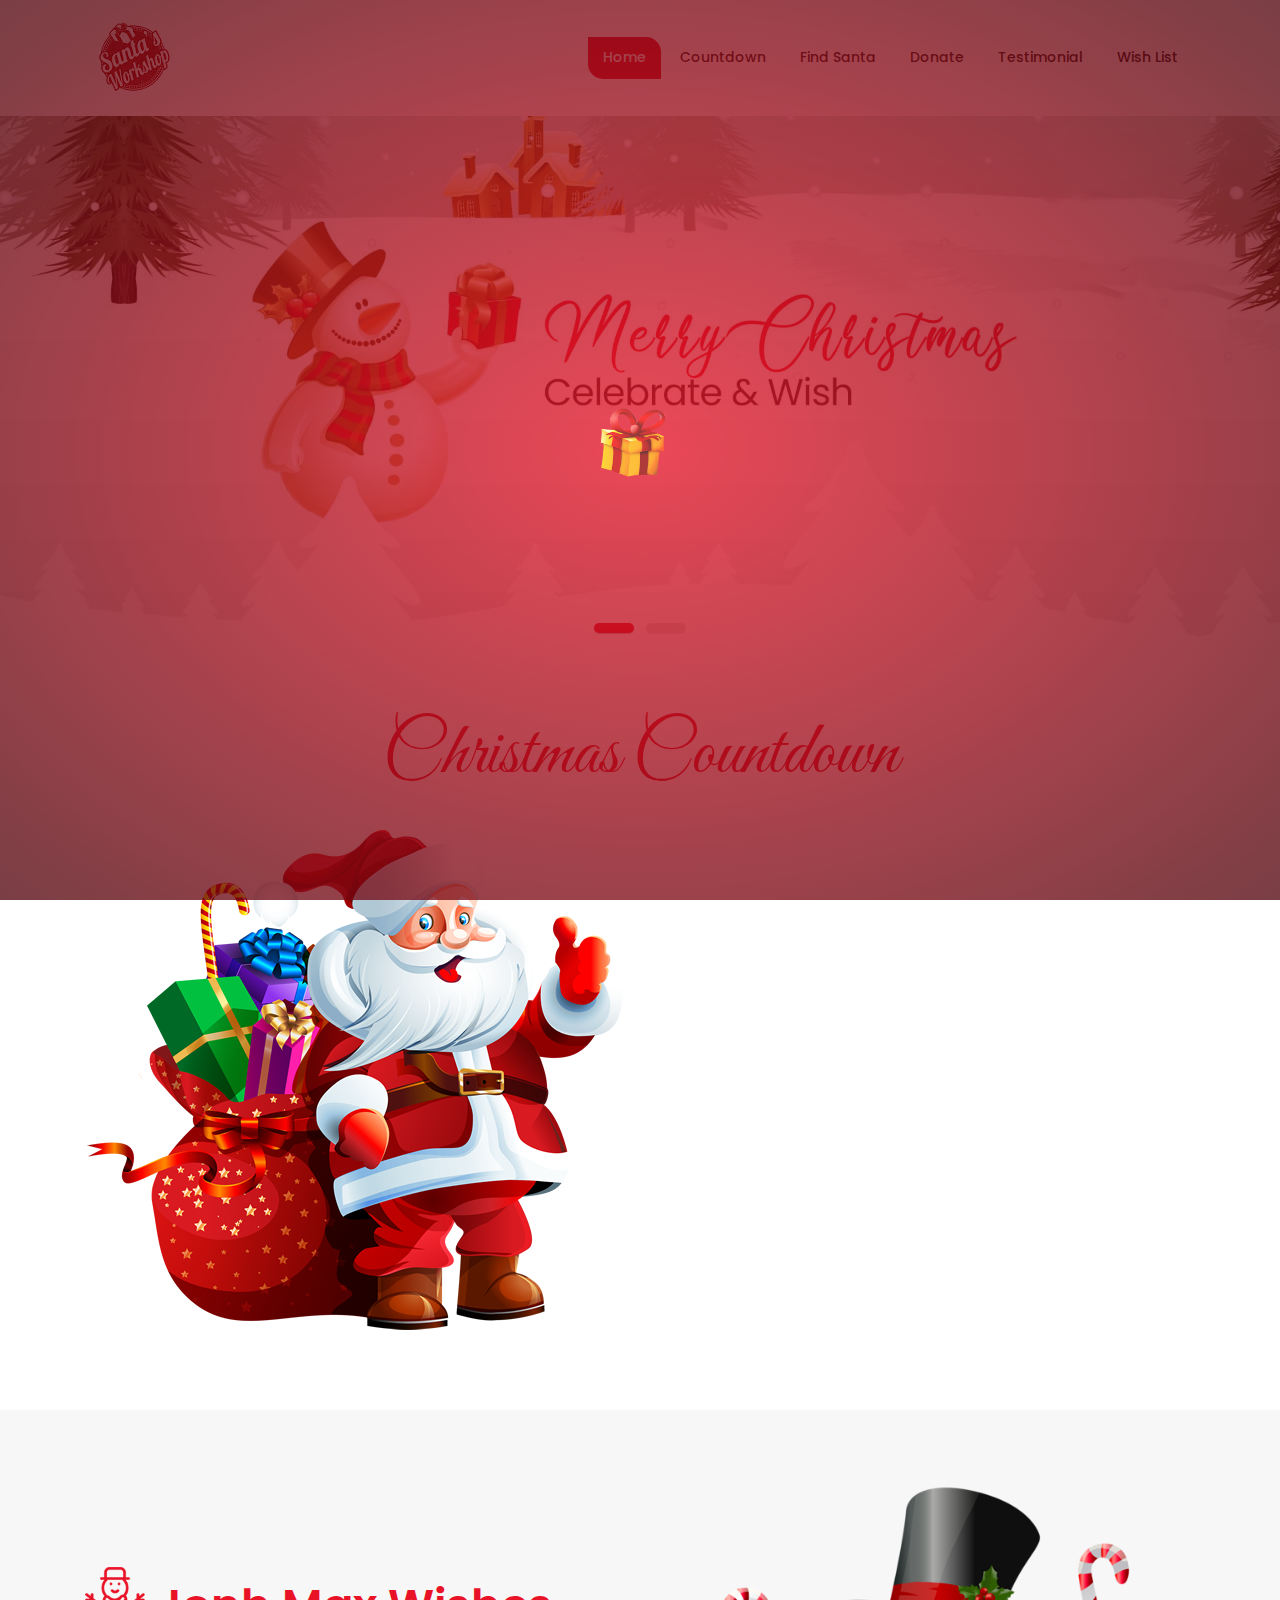
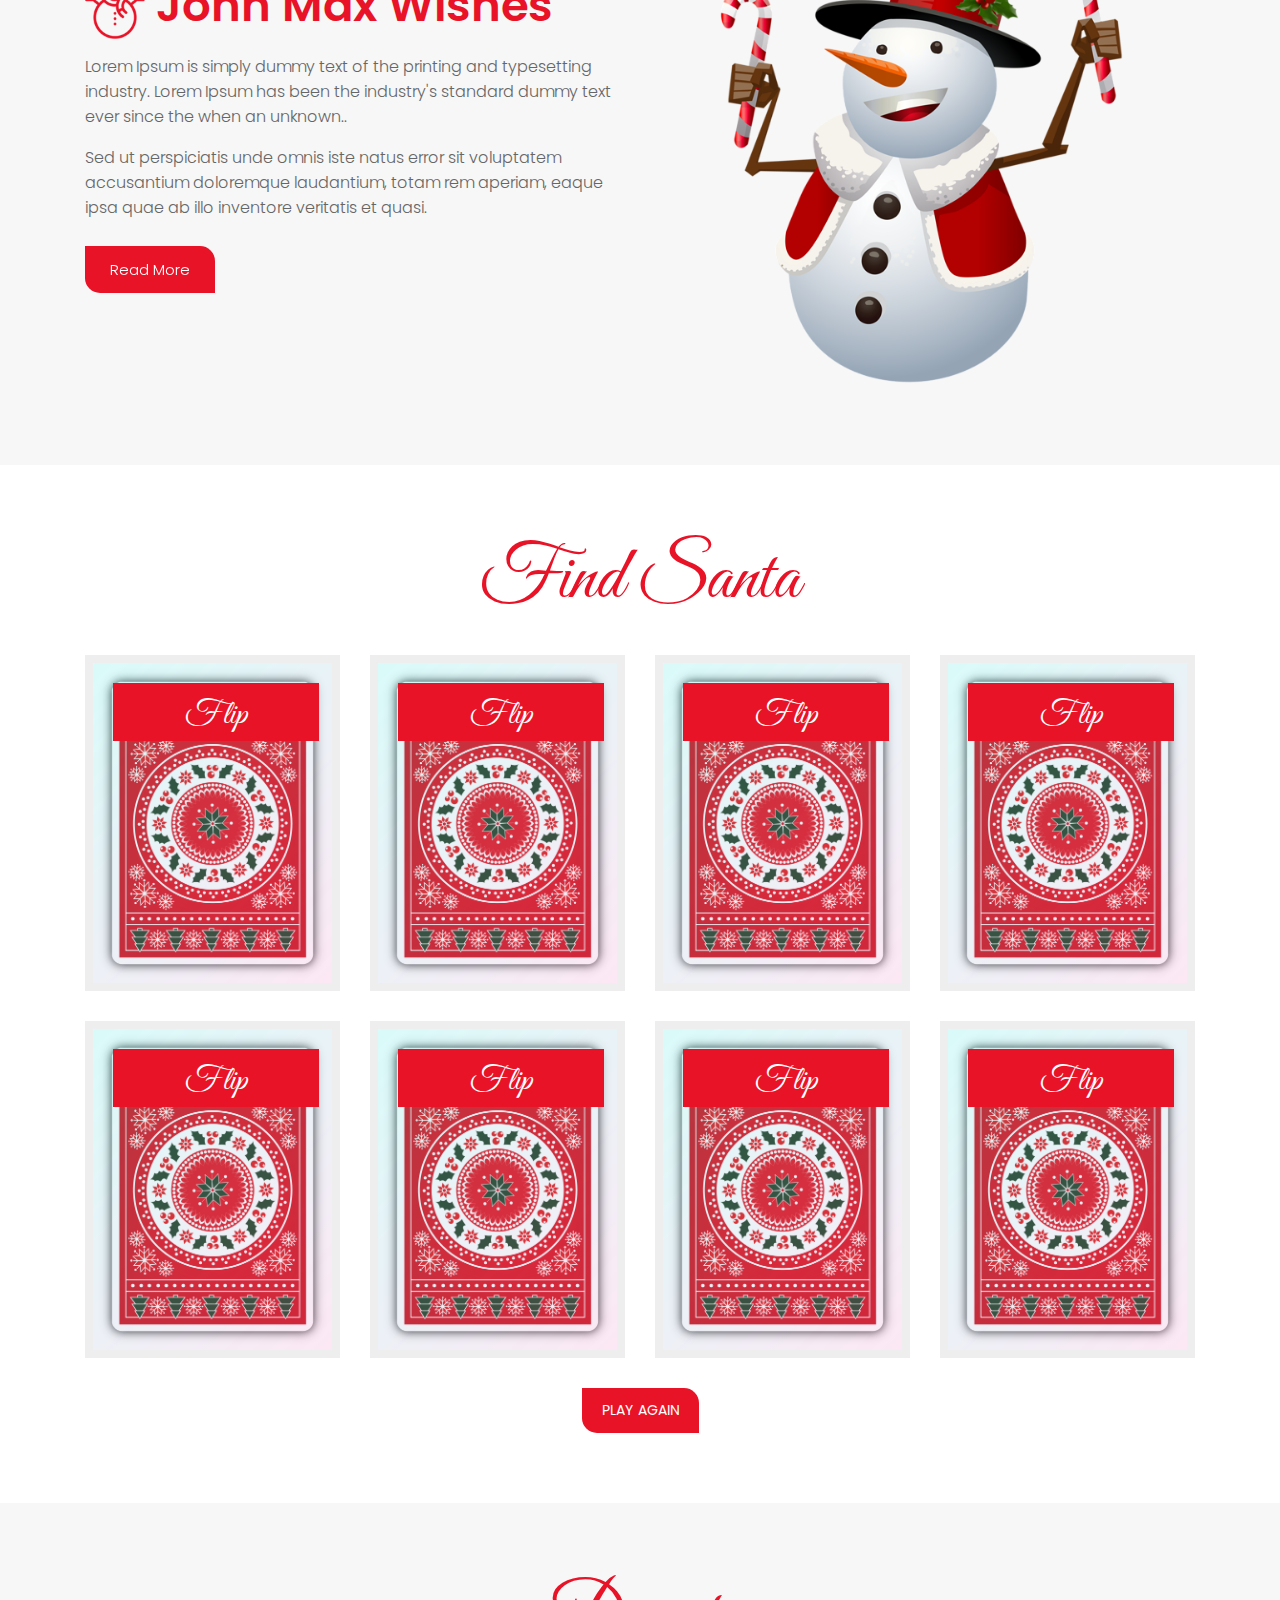
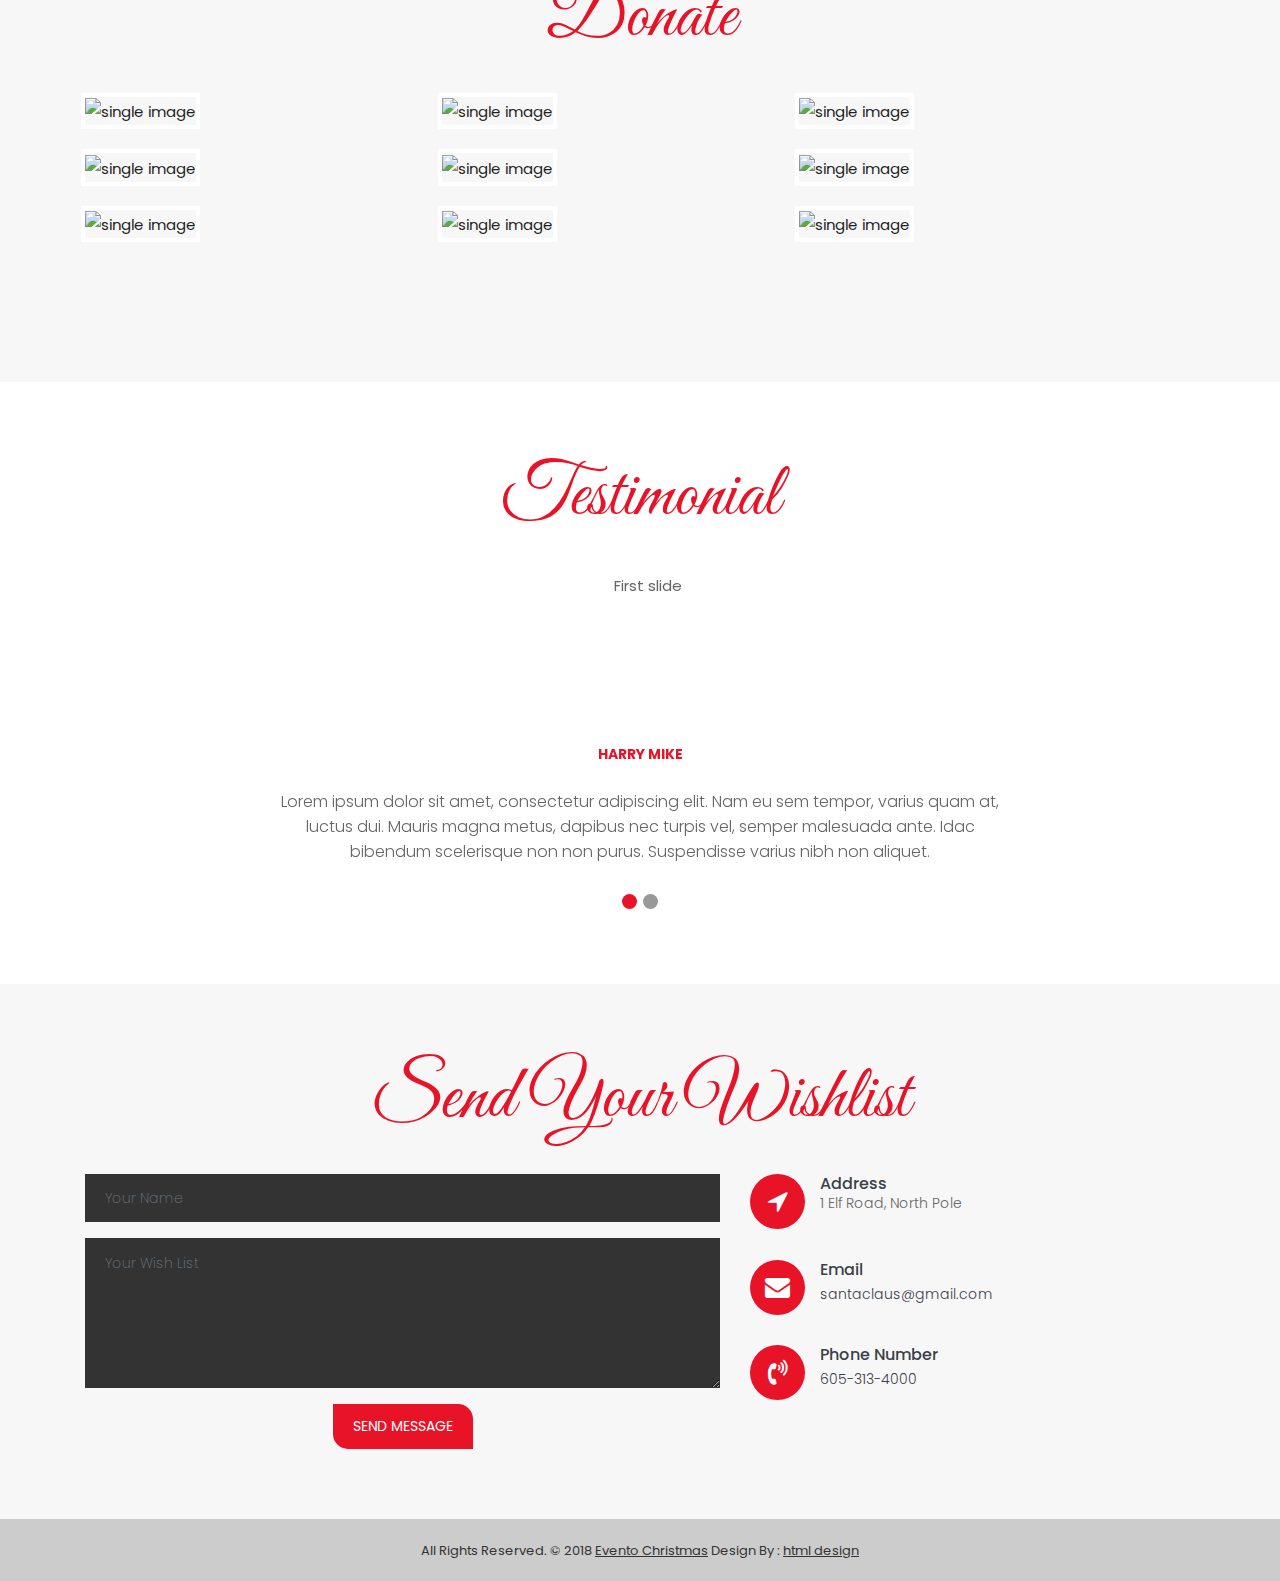
==== commit 5393feb5: "added" ====
--- a/index.html
+++ b/index.html
@@ -139,7 +139,7 @@
 					<figure class="effect-service">
 						<img src="images/card_back.png" alt="" id="card1"/>
 						<figcaption onclick="flip(1)">
-							<h2>Flip</h2>
+							<h2 id="card1_message">Flip</h2>
 						</figcaption>
 					</figure>
 				</div>
@@ -147,7 +147,7 @@
 					<figure class="effect-service">
 						<img src="images/card_back.png" alt="" id="card2"/>
 						<figcaption  onclick="flip(2)">
-							<h2>Flip</h2>
+							<h2 id="card2_message">Flip</h2>
 						</figcaption>
 					</figure>
 				</div>
@@ -155,8 +155,7 @@
 					<figure class="effect-service">
 						<img src="images/card_back.png" alt="" id="card3"/>
 						<figcaption onclick="flip(3)">
-							<h2>Flip</h2>
-							<a href="#">View more</a>
+							<h2 id="card3_message">Flip</h2>
 						</figcaption>
 					</figure>
 				</div>
@@ -164,8 +163,7 @@
 					<figure class="effect-service">
 						<img src="images/card_back.png" alt="" id="card4"/>
 						<figcaption onclick="flip(4)">
-							<h2>Flip</h2>
-							<a href="#">View more</a>
+							<h2 id="card4_message">Flip</h2>
 						</figcaption>
 					</figure>
 				</div>
@@ -176,8 +174,7 @@
 					<figure class="effect-service">
 						<img src="images/card_back.png" alt="" id="card5"/>
 						<figcaption onclick="flip(5)">
-							<h2>Flip</h2>
-							<a href="#">View more</a>
+							<h2 id="card5_message">Flip</h2>
 						</figcaption>
 					</figure>
 				</div>
@@ -185,8 +182,7 @@
 					<figure class="effect-service">
 						<img src="images/card_back.png" alt="" id="card6"/>
 						<figcaption onclick="flip(6)">
-							<h2>Flip</h2>
-							<a href="#">View more</a>
+							<h2 id="card6_message">Flip</h2>
 						</figcaption>
 					</figure>
 				</div>
@@ -194,8 +190,7 @@
 					<figure class="effect-service">
 						<img src="images/card_back.png" alt="" id="card7"/>
 						<figcaption onclick="flip(7)">
-							<h2>Flip</h2>
-							<a href="#">View more</a>
+							<h2 id="card7_message">Flip</h2>
 						</figcaption>
 					</figure>
 				</div>
@@ -203,7 +198,7 @@
 					<figure class="effect-service">
 						<img src="images/card_back.png" alt="" id="card8" onclick=""/>
 						<figcaption onclick="flip(8)">
-							<h2>Flip</h2>
+							<h2 id="card8_message">Flip</h2>
 						</figcaption>
 					</figure>
 				</div>
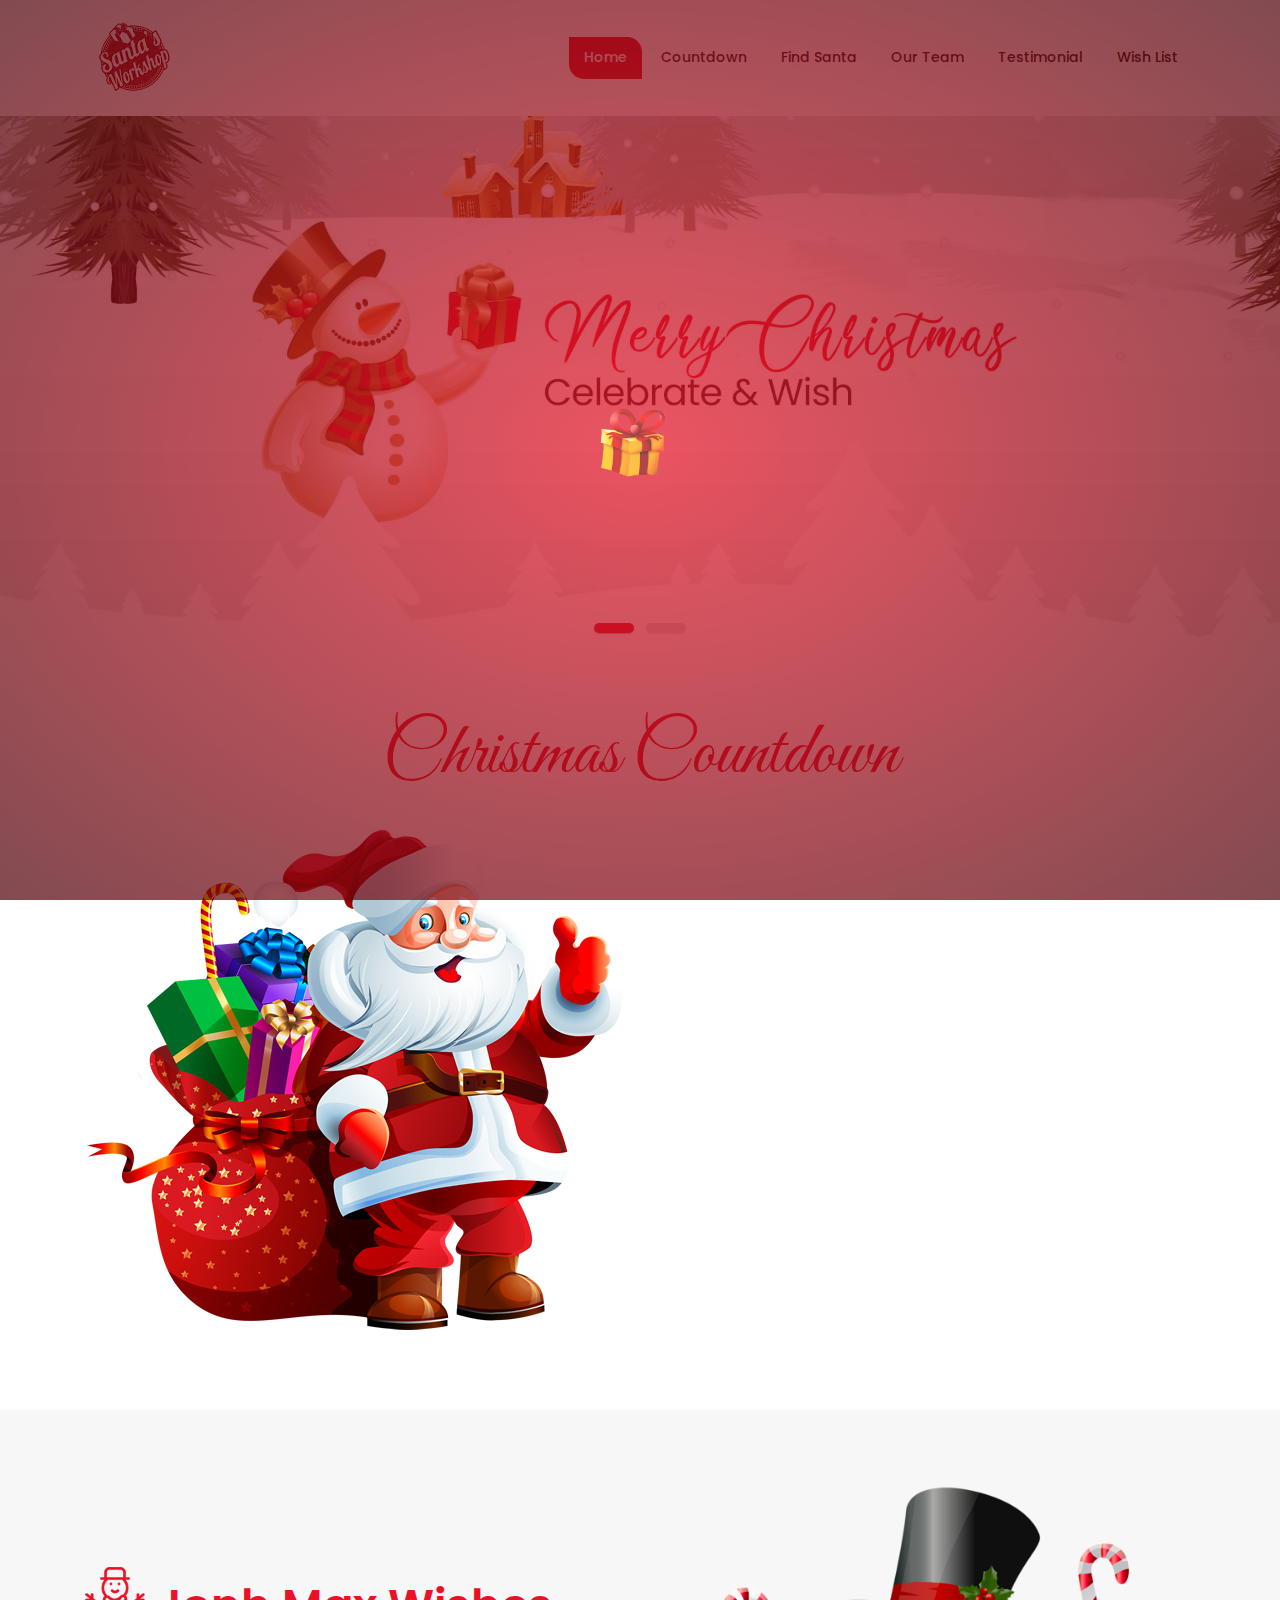
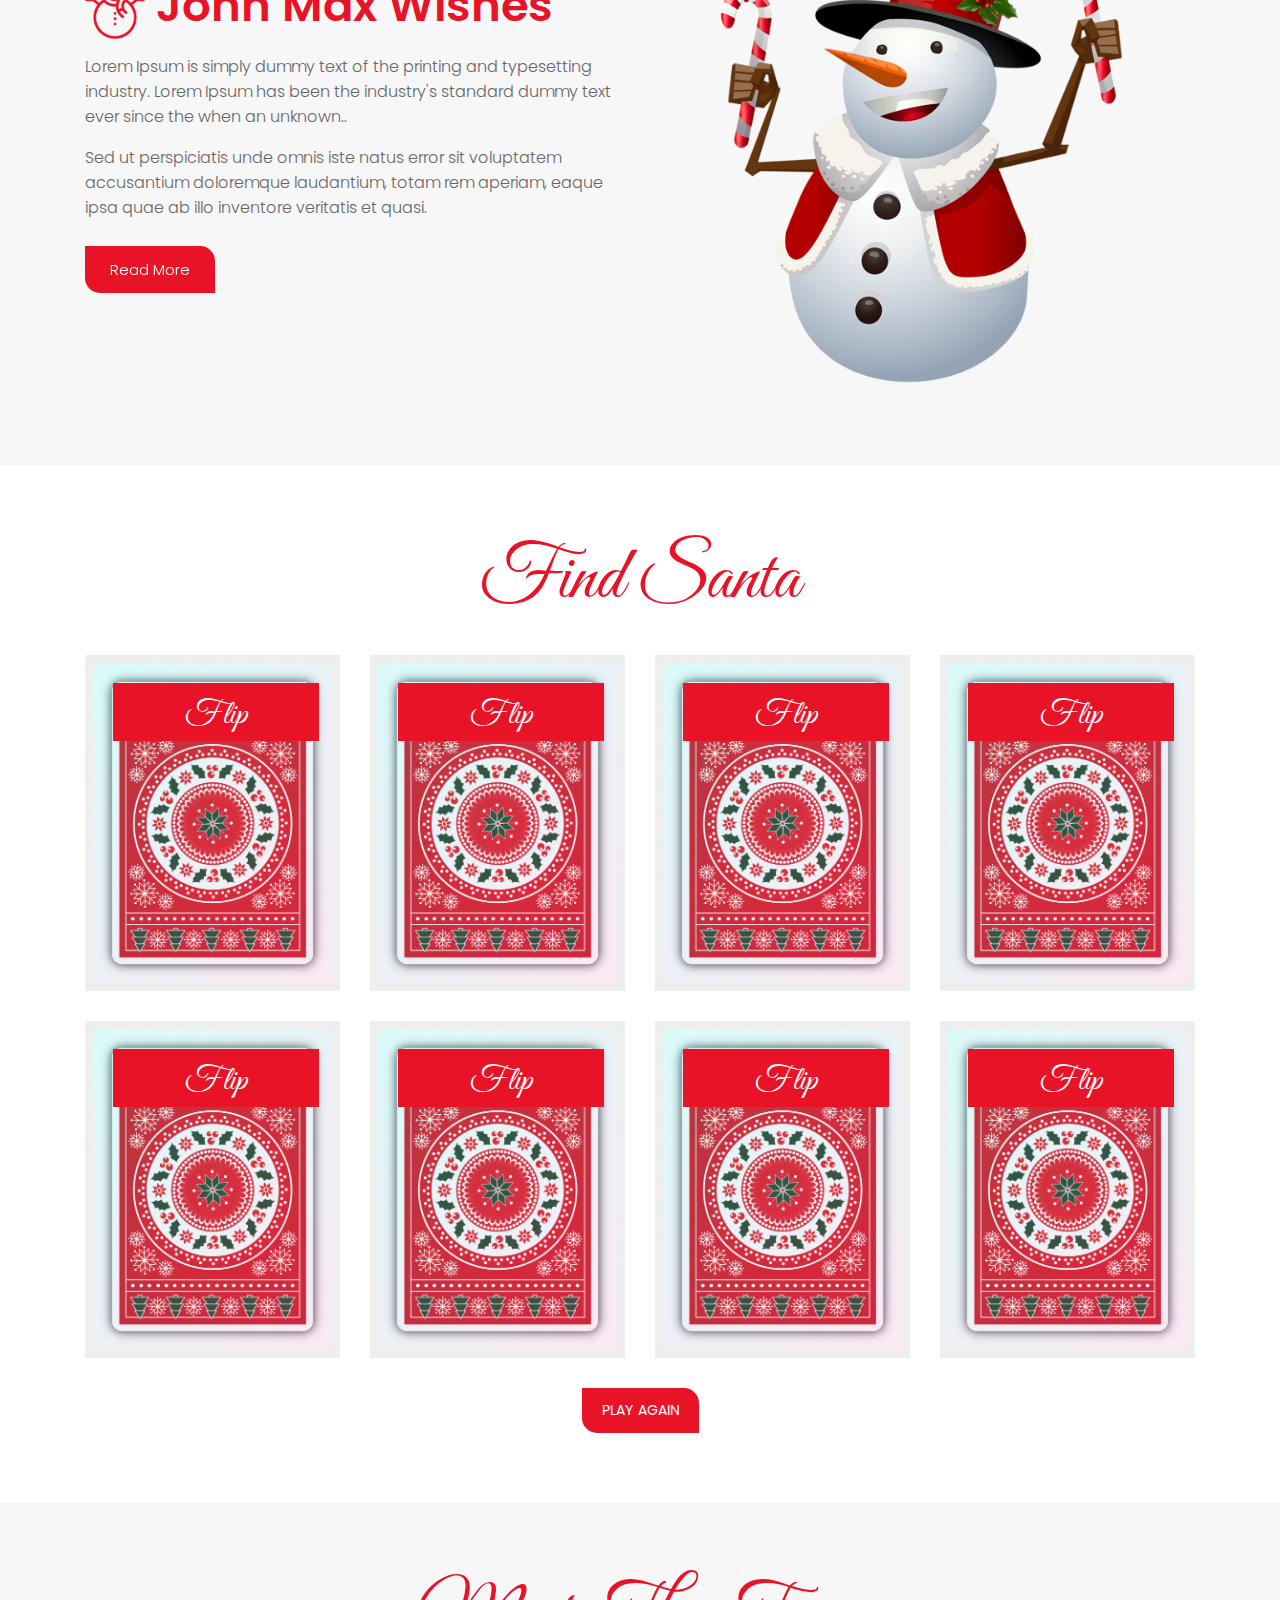
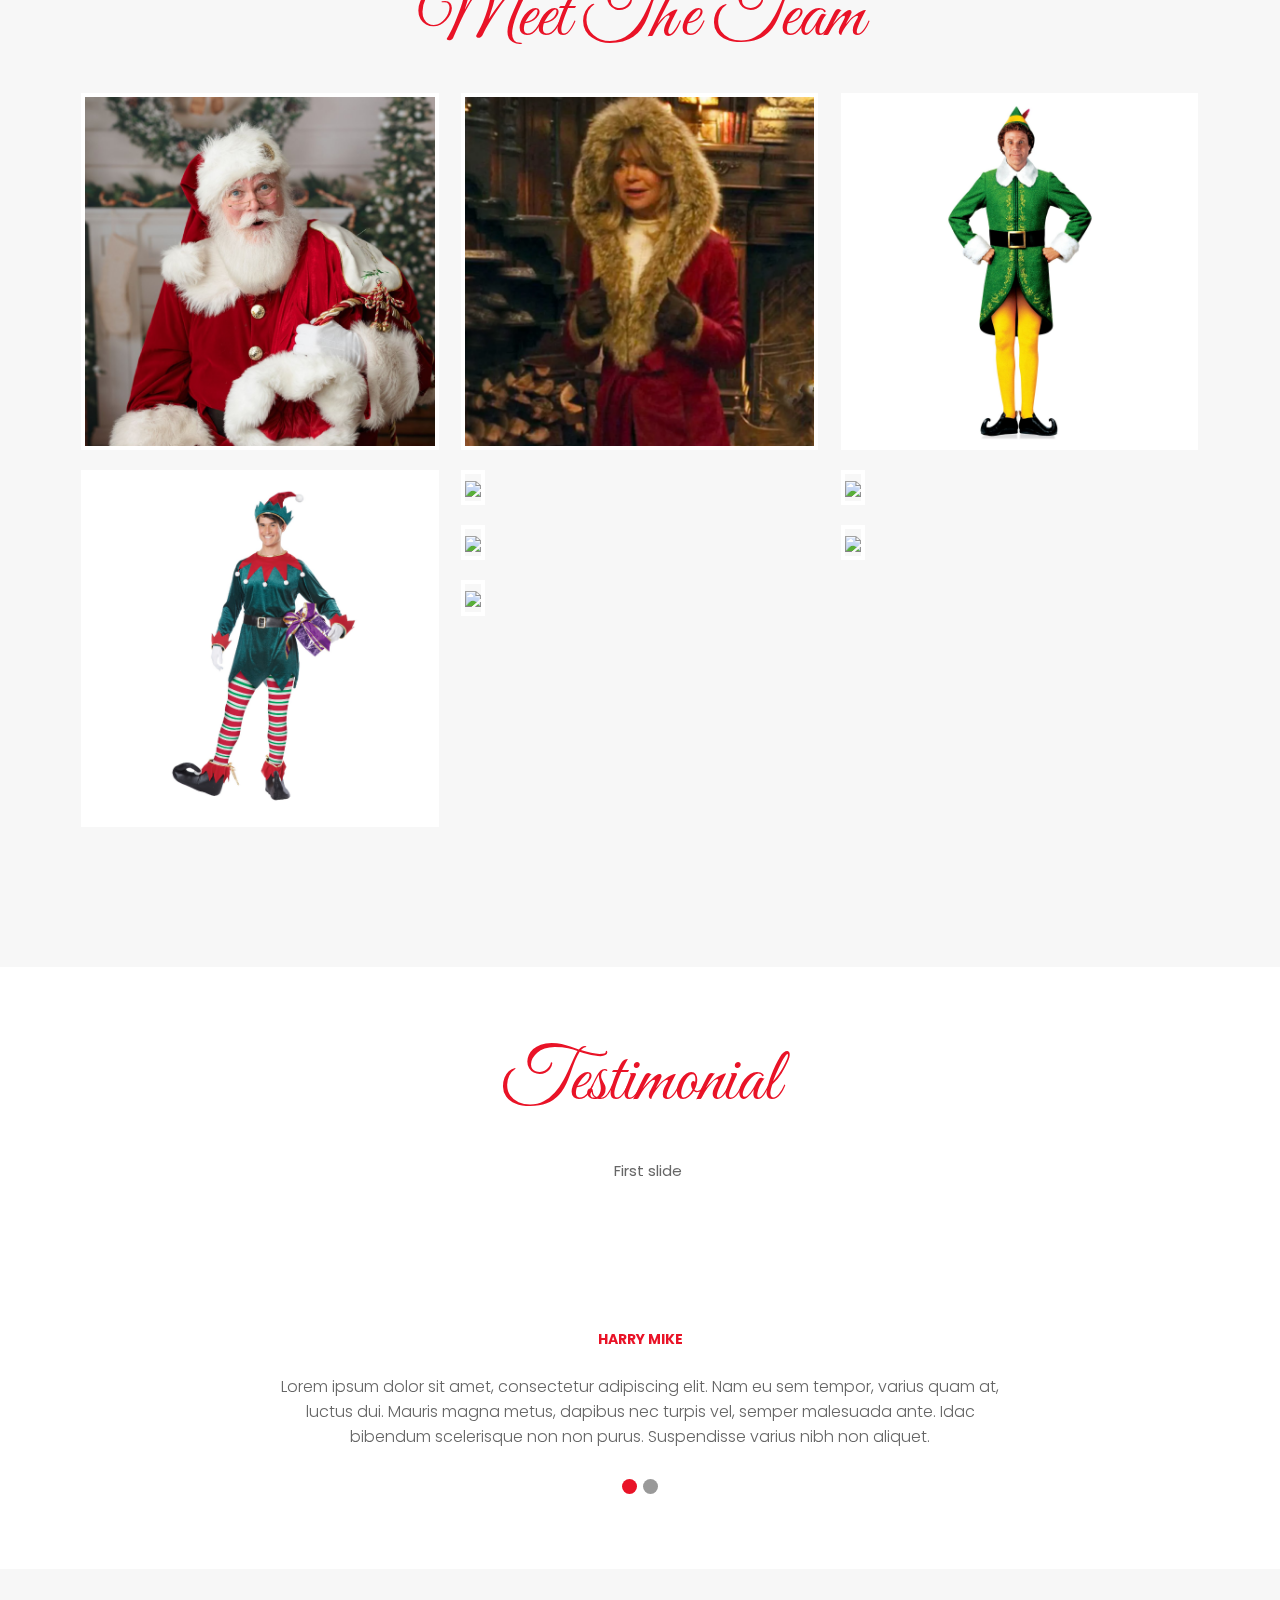
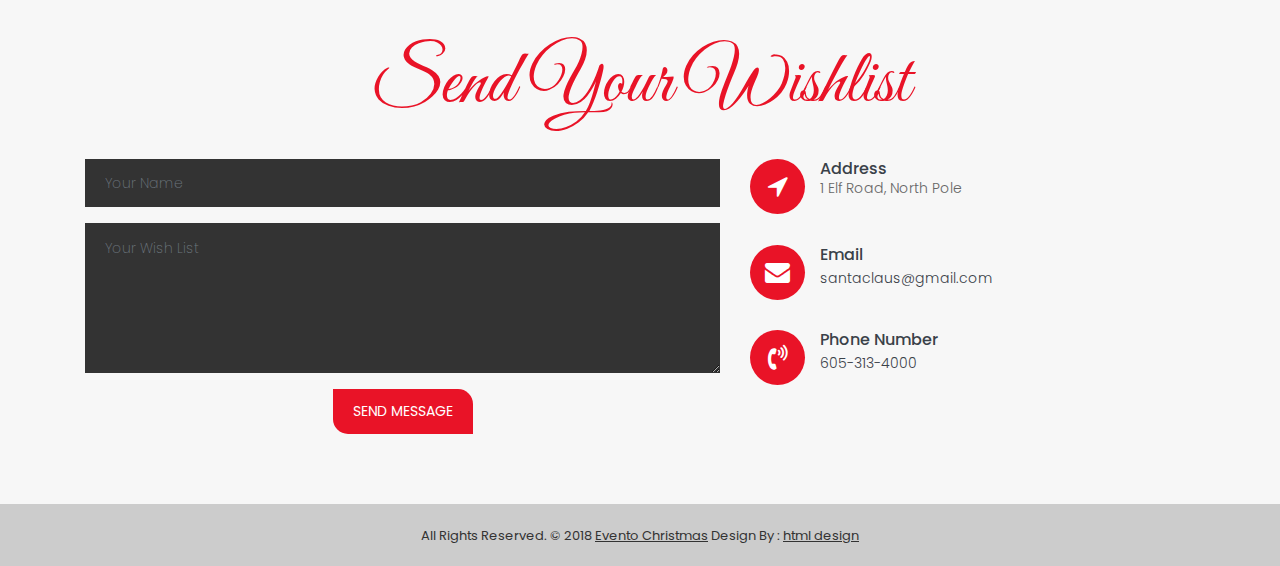
==== commit 6ba39b3e: "started team" ====
--- a/index.html
+++ b/index.html
@@ -46,7 +46,7 @@
                         <li><a class="nav-link active" href="#home">Home</a></li>
                         <li><a class="nav-link" href="#countdown">Countdown</a></li>
                         <li><a class="nav-link" href="#f-santa">Find Santa</a></li>
-						<li><a class="nav-link" href="#donate">Donate</a></li>
+						<li><a class="nav-link" href="#team">Our Team</a></li>
                         <li><a class="nav-link" href="#testi">Testimonial</a></li>
 						<li><a class="nav-link" href="#wishlist">Wish List</a></li>
                     </ul>
@@ -208,68 +208,68 @@
 			</div>	
 		</div>
 	</div>
-	<div id="donate" class="gallery-box" style="background: #f7f7f7;"> 
+	<div id="team" class="gallery-box" style="background: #f7f7f7;"> 
 		<div class="container">
 			<div class="row">
 				<div class="col-lg-12">
 					<div class="title-box">
-						<h2>Donate</h2>
+						<h2>Meet The Team</h2>
 					</div>
 				</div>
 			</div>
 			<div class="row">
 				<ul class="popup-gallery clearfix">
 					<li>
+						<a href="images/team_santa.png">
+							<img class="img-fluid" src="images/team_santa.png">
+							<span class="overlay"><i class="fa fa-picture-o" aria-hidden="true"></i></span>
+						</a>
+					</li>
+					<li>
+						<a href="images/team_mrsclaus.png">
+							<img class="img-fluid" src="images/team_mrsclaus.png">
+							<span class="overlay"><i class="fa fa-picture-o" aria-hidden="true"></i></span>
+						</a>
+					</li>
+					<li>
+						<a href="images/team_elf1.png">
+							<img class="img-fluid" src="images/team_elf1.png">
+							<span class="overlay"><i class="fa fa-picture-o" aria-hidden="true"></i></span>
+						</a>
+					</li>
+					<li>
+						<a href="images/team_elf2.png">
+							<img class="img-fluid" src="images/team_elf2.png">
+							<span class="overlay"><i class="fa fa-picture-o" aria-hidden="true"></i></span>
+						</a>
+					</li>
+					<li>
 						<a href="images/d1.png">
-							<img class="img-fluid" src="images/d1.png" alt="single image">
+							<img class="img-fluid" src="images/d1.png">
 							<span class="overlay"><i class="fa fa-picture-o" aria-hidden="true"></i></span>
 						</a>
 					</li>
 					<li>
 						<a href="images/d2.png">
-							<img class="img-fluid" src="images/d2.png" alt="single image">
+							<img class="img-fluid" src="images/d2.png">
 							<span class="overlay"><i class="fa fa-picture-o" aria-hidden="true"></i></span>
 						</a>
 					</li>
 					<li>
 						<a href="images/d3.png">
-							<img class="img-fluid" src="images/d3.png" alt="single image">
+							<img class="img-fluid" src="images/d3.png">
 							<span class="overlay"><i class="fa fa-picture-o" aria-hidden="true"></i></span>
 						</a>
 					</li>
 					<li>
 						<a href="images/d4.png">
-							<img class="img-fluid" src="images/d4.png" alt="single image">
+							<img class="img-fluid" src="images/d4.png">
 							<span class="overlay"><i class="fa fa-picture-o" aria-hidden="true"></i></span>
 						</a>
 					</li>
 					<li>
 						<a href="images/d1.png">
-							<img class="img-fluid" src="images/d1.png" alt="single image">
-							<span class="overlay"><i class="fa fa-picture-o" aria-hidden="true"></i></span>
-						</a>
-					</li>
-					<li>
-						<a href="images/d2.png">
-							<img class="img-fluid" src="images/d2.png" alt="single image">
-							<span class="overlay"><i class="fa fa-picture-o" aria-hidden="true"></i></span>
-						</a>
-					</li>
-					<li>
-						<a href="images/d3.png">
-							<img class="img-fluid" src="images/d3.png" alt="single image">
-							<span class="overlay"><i class="fa fa-picture-o" aria-hidden="true"></i></span>
-						</a>
-					</li>
-					<li>
-						<a href="images/d4.png">
-							<img class="img-fluid" src="images/d4.png" alt="single image">
-							<span class="overlay"><i class="fa fa-picture-o" aria-hidden="true"></i></span>
-						</a>
-					</li>
-					<li>
-						<a href="images/d1.png">
-							<img class="img-fluid" src="images/d1.png" alt="single image">
+							<img class="img-fluid" src="images/d1.png">
 							<span class="overlay"><i class="fa fa-picture-o" aria-hidden="true"></i></span>
 						</a>
 					</li>
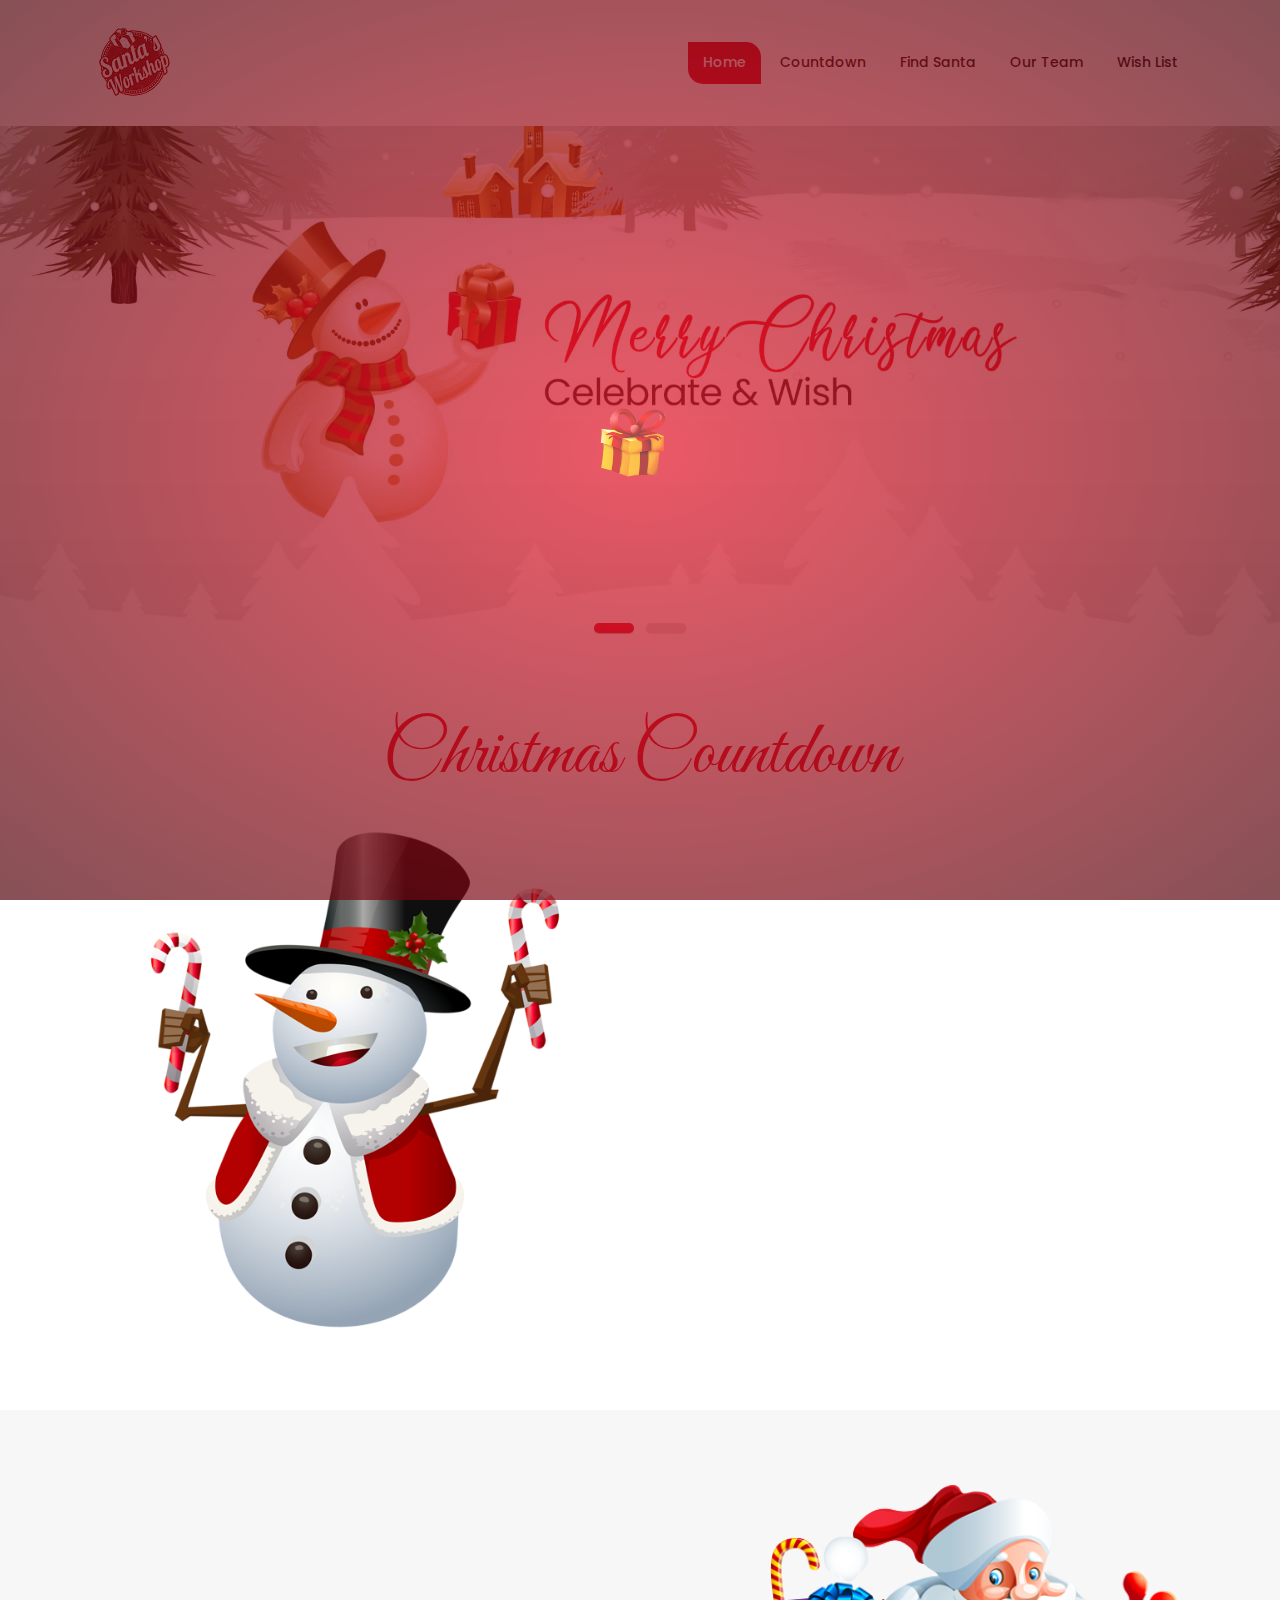
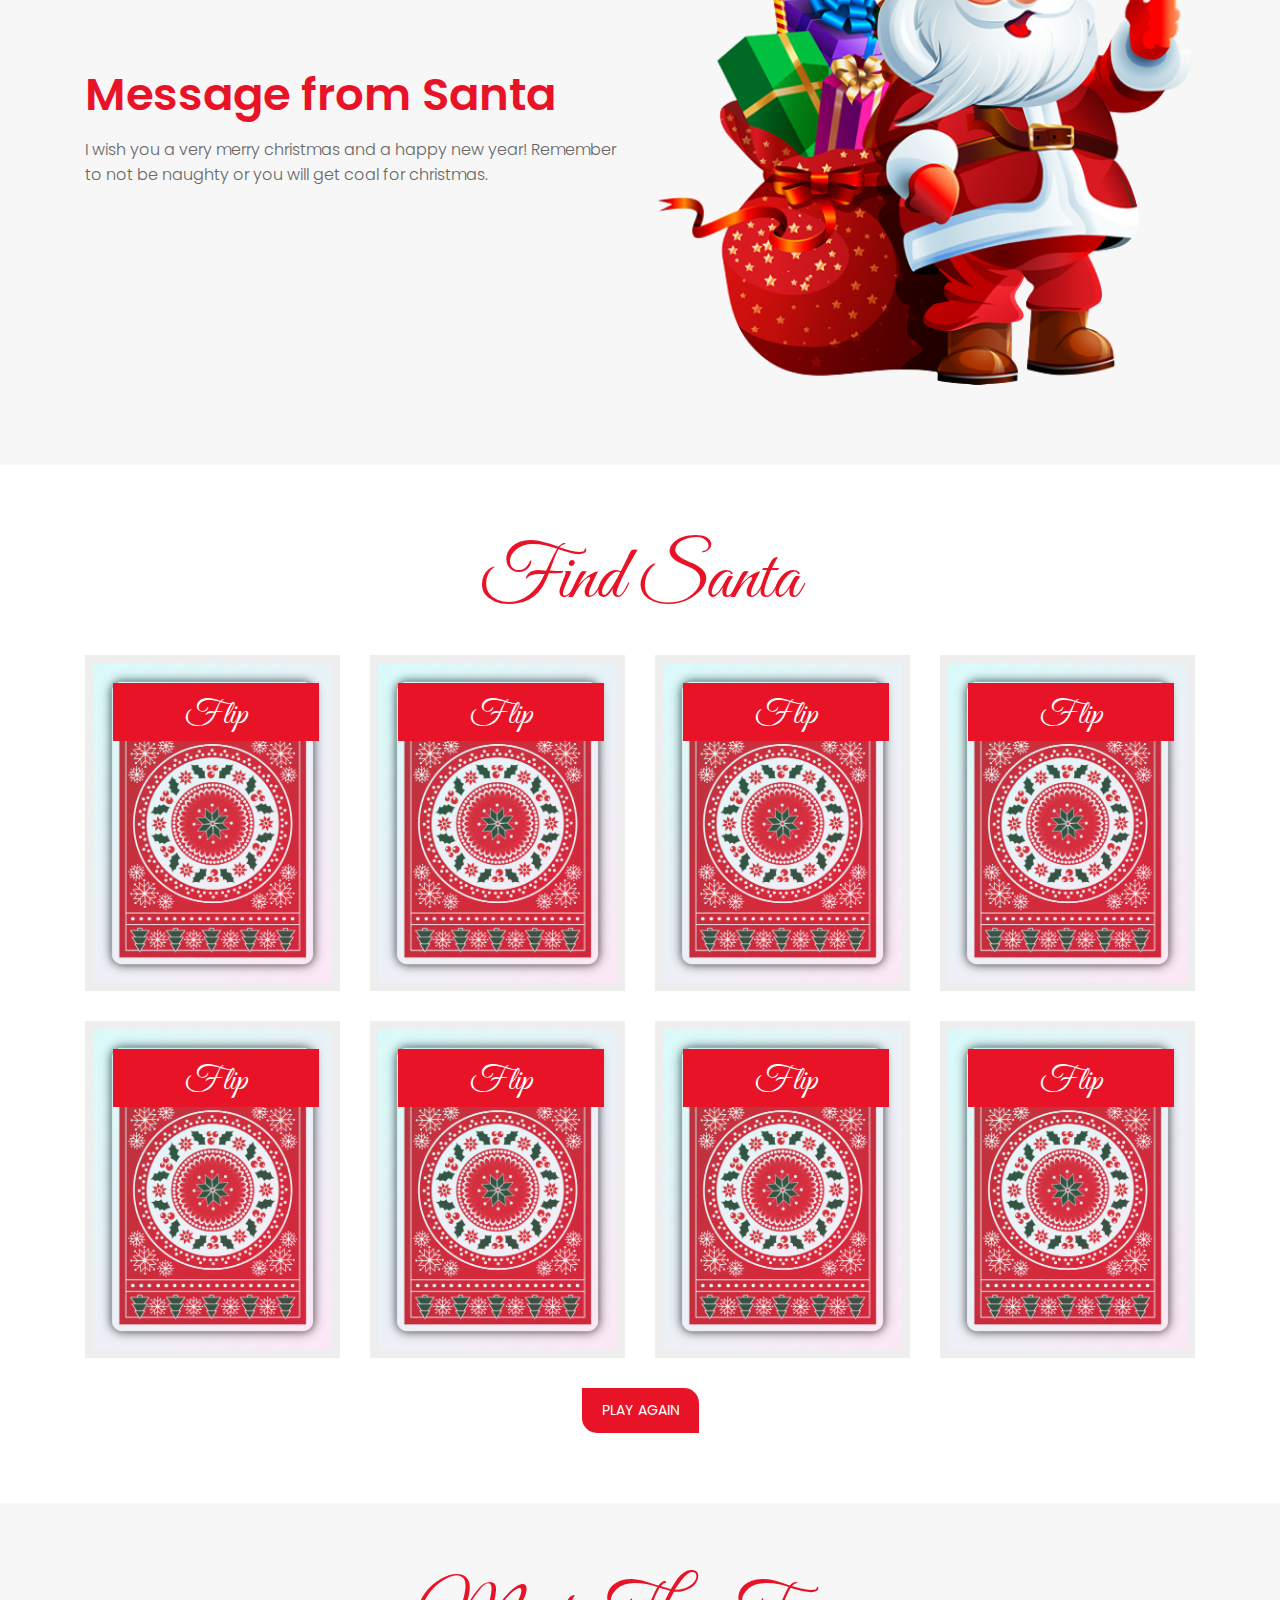
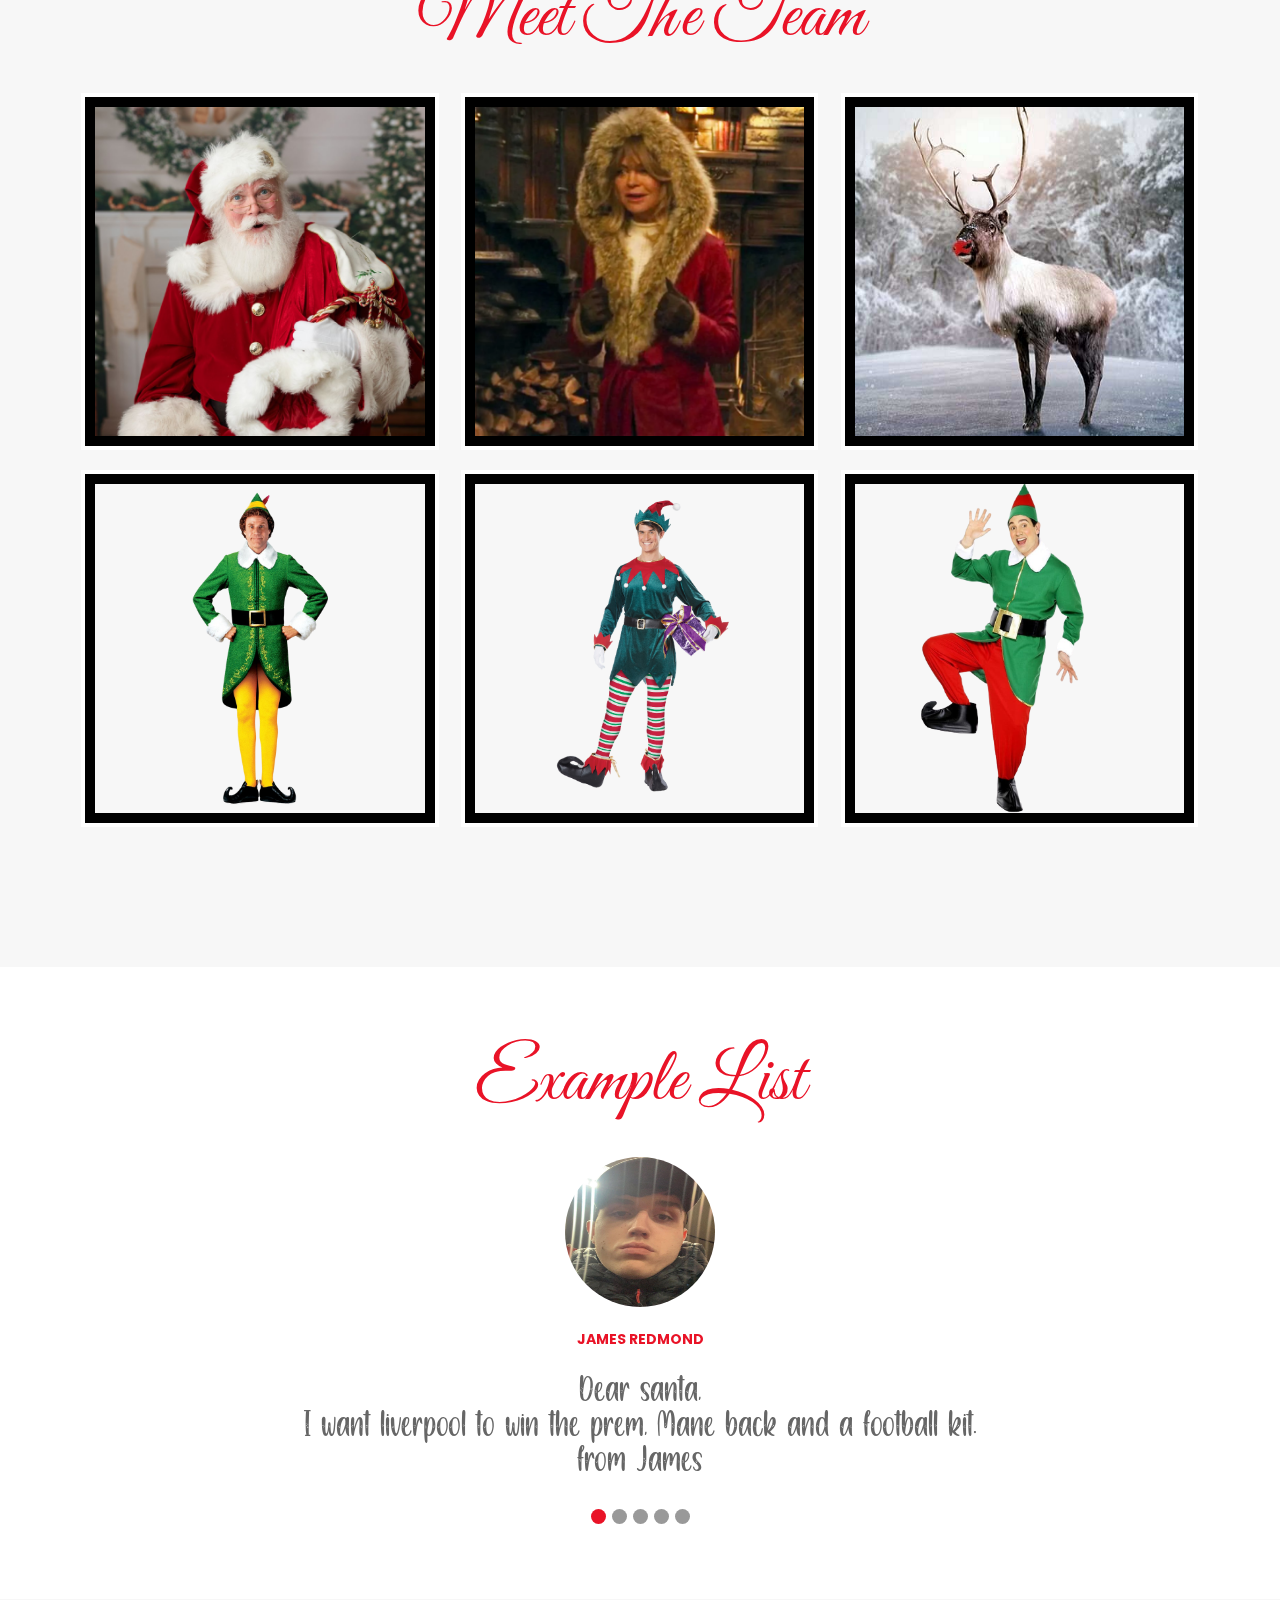
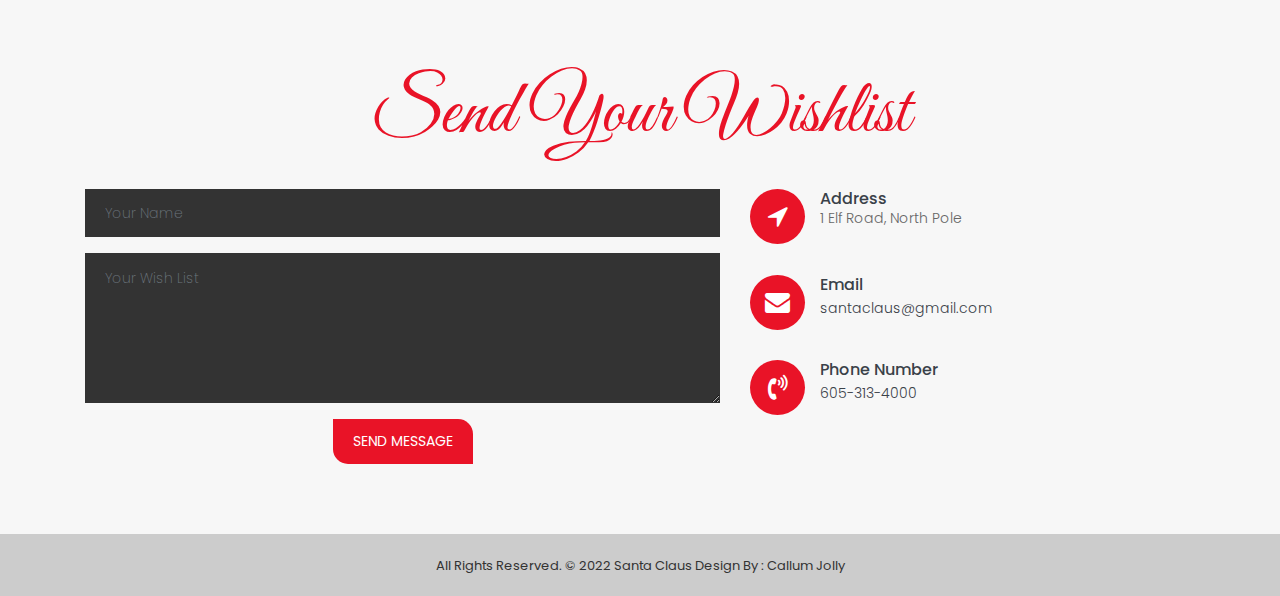
==== commit daca45f9: "updated-" ====
--- a/index.html
+++ b/index.html
@@ -18,7 +18,6 @@
     <link rel="stylesheet" href="css/pogo-slider.min.css">
     <link rel="stylesheet" href="css/style.css">    
     <link rel="stylesheet" href="css/responsive.css">
-    <link rel="stylesheet" href="css/custom.css">
 
 
 </head>
@@ -35,7 +34,7 @@
 	<header class="top-header">
 		<nav class="navbar header-nav navbar-expand-lg">
             <div class="container">
-				<a class="navbar-brand" href="index.html"><img src="images/logo.png" alt="image"></a>
+				<a class="navbar-brand img" href="index.html"><img class="navbar-brand img" src="images/logo.png" alt="image"></a>
 				<button class="navbar-toggler" type="button" data-toggle="collapse" data-target="#navbar-wd" aria-controls="navbar-wd" aria-expanded="false" aria-label="Toggle navigation">
 					<span></span>
 					<span></span>
@@ -47,7 +46,6 @@
                         <li><a class="nav-link" href="#countdown">Countdown</a></li>
                         <li><a class="nav-link" href="#f-santa">Find Santa</a></li>
 						<li><a class="nav-link" href="#team">Our Team</a></li>
-                        <li><a class="nav-link" href="#testi">Testimonial</a></li>
 						<li><a class="nav-link" href="#wishlist">Wish List</a></li>
                     </ul>
                 </div>
@@ -61,7 +59,7 @@
 			<div class="row">
 				<div class="pogoSlider" id="js-main-slider">
 					<div class="pogoSlider-slide" style="background-image:url(images/slider-01.jpg);"></div>
-					<div class="pogoSlider-slide" style="background-image:url(images/slider-01.jpg);"></div>
+					<div class="pogoSlider-slide" style="background-image:url(images/slider-02.jpg);"></div>
 				</div>
 			</div>
 		</div>
@@ -84,7 +82,7 @@
 							
 							<div class="col-lg-6 col-md-6 col-sm-12 text_align_center">
 						      <div class="full">
-						      	  <img class="img-responsive" src="images/w1.png" alt="#" />
+						      	  <img class="img-responsive" src="images/w2.png" alt="#" />
 						      </div>
 							</div>
 
@@ -104,15 +102,13 @@
 						<div class="row align-items-center about-main-info">
 						
                             <div class="col-lg-6 col-md-6 col-sm-12">
-								<h2><img style="width: 60px;" src="images/head_s.png" alt="#" /> Jonh Max Wishes</h2>
-								<p>Lorem Ipsum is simply dummy text of the printing and typesetting industry. Lorem Ipsum has been the industry's standard dummy text ever since the when an unknown..</p>
-								<p>Sed ut perspiciatis unde omnis iste natus error sit voluptatem accusantium doloremque laudantium, totam rem aperiam, eaque ipsa quae ab illo inventore veritatis et quasi.</p>
-								<a href="#" class="hvr-radial-out button-theme">Read More</a>
+								<h2>Message from Santa</h2>
+								<p>I wish you a very merry christmas and a happy new year! Remember to not be naughty or you will get coal for christmas.</p>
 							</div>
 
 							<div class="col-lg-6 col-md-6 col-sm-12 text_align_center">
 						      <div class="full">
-						      	  <img class="img-responsive" src="images/w2.png" alt="#" />
+						      	  <img class="img-responsive" src="images/w1.png" alt="#" />
 						      </div>
 							</div>
 
@@ -221,55 +217,37 @@
 				<ul class="popup-gallery clearfix">
 					<li>
 						<a href="images/team_santa.png">
-							<img class="img-fluid" src="images/team_santa.png">
+							<img class="img-fluid" src="images/team_santa.png" style="border: 10px solid black;">
 							<span class="overlay"><i class="fa fa-picture-o" aria-hidden="true"></i></span>
 						</a>
 					</li>
 					<li>
 						<a href="images/team_mrsclaus.png">
-							<img class="img-fluid" src="images/team_mrsclaus.png">
+							<img class="img-fluid" src="images/team_mrsclaus.png" style="border: 10px solid black;">
+							<span class="overlay"><i class="fa fa-picture-o" aria-hidden="true"></i></span>
+						</a>
+					</li>
+					<li>
+						<a href="images/team_rudolph.png">
+							<img class="img-fluid" src="images/team_rudolph.png" style="border: 10px solid black;">
 							<span class="overlay"><i class="fa fa-picture-o" aria-hidden="true"></i></span>
 						</a>
 					</li>
 					<li>
 						<a href="images/team_elf1.png">
-							<img class="img-fluid" src="images/team_elf1.png">
+							<img class="img-fluid" src="images/team_elf1.png" style="border: 10px solid black;">
 							<span class="overlay"><i class="fa fa-picture-o" aria-hidden="true"></i></span>
 						</a>
 					</li>
 					<li>
 						<a href="images/team_elf2.png">
-							<img class="img-fluid" src="images/team_elf2.png">
-							<span class="overlay"><i class="fa fa-picture-o" aria-hidden="true"></i></span>
-						</a>
-					</li>
-					<li>
-						<a href="images/d1.png">
-							<img class="img-fluid" src="images/d1.png">
-							<span class="overlay"><i class="fa fa-picture-o" aria-hidden="true"></i></span>
-						</a>
-					</li>
-					<li>
-						<a href="images/d2.png">
-							<img class="img-fluid" src="images/d2.png">
-							<span class="overlay"><i class="fa fa-picture-o" aria-hidden="true"></i></span>
-						</a>
-					</li>
-					<li>
-						<a href="images/d3.png">
-							<img class="img-fluid" src="images/d3.png">
-							<span class="overlay"><i class="fa fa-picture-o" aria-hidden="true"></i></span>
-						</a>
-					</li>
-					<li>
-						<a href="images/d4.png">
-							<img class="img-fluid" src="images/d4.png">
-							<span class="overlay"><i class="fa fa-picture-o" aria-hidden="true"></i></span>
-						</a>
-					</li>
-					<li>
-						<a href="images/d1.png">
-							<img class="img-fluid" src="images/d1.png">
+							<img class="img-fluid" src="images/team_elf2.png" style="border: 10px solid black;">
+							<span class="overlay"><i class="fa fa-picture-o" aria-hidden="true"></i></span>
+						</a>
+					</li>
+					<li>
+						<a href="images/team_elf3.png">
+							<img class="img-fluid" src="images/team_elf3.png" style="border: 10px solid black;">
 							<span class="overlay"><i class="fa fa-picture-o" aria-hidden="true"></i></span>
 						</a>
 					</li>
@@ -279,12 +257,12 @@
 	</div>
 
 
-	<div id="testi" class="gallery-box">
+	<div class="gallery-box">
 		<div class="container">
 			<div class="row">
 				<div class="col-lg-12">
 					<div class="title-box">
-						<h2>Testimonial</h2>
+						<h2>Example List</h2>
 					</div>
 				</div>
 			</div>
@@ -294,21 +272,45 @@
                       <ol class="carousel-indicators">
                         <li data-target="#client_slider" data-slide-to="0" class="active"></li>
                         <li data-target="#client_slider" data-slide-to="1"></li>
+						<li data-target="#client_slider" data-slide-to="2"></li>
+						<li data-target="#client_slider" data-slide-to="3"></li>
+						<li data-target="#client_slider" data-slide-to="4"></li>
                       </ol>
                       <div class="carousel-inner">
                         <div class="carousel-item text-center active">
                             <div class="testimonial_img">
-                                <img width="150" height="150" class="d-block rounded-circle" src="http://nicesnippets.com/demo/profile-1.jpg" alt="First slide">
+                                <img width="150" height="150" class="d-block rounded-circle" src="images/profile-1.jpg" alt="First slide">
                             </div>
-                            <h5 class="mt-4 mb-0"><strong class="text-uppercase" style="color: #e91327;padding-bottom: 0;">Harry Mike</strong></h5>
-                            <p class="m-0 pt-3">Lorem ipsum dolor sit amet, consectetur adipiscing elit. Nam eu sem tempor, varius quam at, luctus dui. Mauris magna metus, dapibus nec turpis vel, semper malesuada ante. Idac bibendum scelerisque non non purus. Suspendisse varius nibh non aliquet.</p>
+                            <h5 class="mt-4 mb-0"><strong class="text-uppercase" style="color: #e91327;padding-bottom: 0;">James Redmond</strong></h5>
+                            <p class="m-0 pt-3" style="font-family: SnowyChristmas;font-size: 50px;">Dear santa,<br>I want liverpool to win the prem, Mane back and a football kit.<br>from James</p>
                         </div>
                         <div class="carousel-item text-center">
                             <div class="testimonial_img">
-                                <img width="150" height="150" class="d-block rounded-circle" src="http://nicesnippets.com/demo/profile-3.jpg" alt="First slide">
+                                <img width="150" height="150" class="d-block rounded-circle" src="images/profile-2.png" alt="First slide">
                             </div>
-                            <h5 class="mt-4 mb-0"><strong class="text-uppercase" style="color: rgb(233, 19, 39);padding-bottom: 0;">Jonh Max</strong></h5>
-                            <p class="m-0 pt-3">Lorem ipsum dolor sit amet, consectetur adipiscing elit. Nam eu sem tempor, varius quam at, luctus dui. Mauris magna metus, dapibus nec turpis vel, semper malesuada ante. Idac bibendum scelerisque non non purus. Suspendisse varius nibh non aliquet.</p>
+                            <h5 class="mt-4 mb-0"><strong class="text-uppercase" style="color: rgb(233, 19, 39);padding-bottom: 0;">Matt Bullen</strong></h5>
+                            <p class="m-0 pt-3" style="font-family: SnowyChristmas;font-size: 50px;">Dear santa,<br>I want a miata, a turbo charger kit and some new wheels.<br>From Matt</p>
+                        </div>
+						<div class="carousel-item text-center">
+                            <div class="testimonial_img">
+                                <img width="150" height="150" class="d-block rounded-circle" src="images/profile-3.png" alt="First slide">
+                            </div>
+                            <h5 class="mt-4 mb-0"><strong class="text-uppercase" style="color: rgb(233, 19, 39);padding-bottom: 0;">Alex Cooper</strong></h5>
+                            <p class="m-0 pt-3" style="font-family: SnowyChristmas;font-size: 50px;">Dear santa,<br>I want a pony, pack of darts and jager bomb.<br>From Alex</p>
+                        </div>
+						<div class="carousel-item text-center">
+                            <div class="testimonial_img">
+                                <img width="150" height="150" class="d-block rounded-circle" src="images/profile-4.png" alt="First slide">
+                            </div>
+                            <h5 class="mt-4 mb-0"><strong class="text-uppercase" style="color: rgb(233, 19, 39);padding-bottom: 0;">Archie Richards</strong></h5>
+                            <p class="m-0 pt-3" style="font-family: SnowyChristmas;font-size: 50px;">Dear santa,<br>I want Audi A1, new macbook, air pods and a new phone 14 pro.<br>From Archie</p>
+                        </div>
+						<div class="carousel-item text-center">
+                            <div class="testimonial_img">
+                                <img width="150" height="150" class="d-block rounded-circle" src="images/profile-5.png" alt="First slide">
+                            </div>
+                            <h5 class="mt-4 mb-0"><strong class="text-uppercase" style="color: rgb(233, 19, 39);padding-bottom: 0;">Monkey</strong></h5>
+                            <p class="m-0 pt-3" style="font-family: SnowyChristmas;font-size: 50px;">Dear santa,<br>I want a banana, banana tree and a tree.<br>From Monkey</p>
                         </div>
                       </div>
                     </div>
@@ -397,7 +399,7 @@
 		<div class="container">
 			<div class="row">
 				<div class="col-lg-12">
-					<p class="footer-company-name">All Rights Reserved. &copy; 2018 <a href="#">Evento Christmas</a> Design By : <a href="https://html.design/">html design</a></p>
+					<p class="footer-company-name">All Rights Reserved. &copy; 2022 Santa Claus Design By : Callum Jolly</p>
 				</div>
 			</div>
 		</div>
--- a/css/style.css
+++ b/css/style.css
@@ -40,6 +40,11 @@
     -ms-transition: all .3s ease-in-out;
     -o-transition: all .3s ease-in-out;
     transition: all .3s ease-in-out;
+}
+
+@font-face {
+    font-family: 'SnowyChristmas';
+    src: url("/fonts/SnowyChristmas.otf");
 }
 
 h1,
@@ -1311,7 +1316,7 @@
 
 .footer-box {
     background: #ccc;
-    padding: 20px 0;\
+    padding: 20px 0;
 }
 
 .footer-box .footer-company-name {
--- a/css/responsive.css
+++ b/css/responsive.css
@@ -141,7 +141,8 @@
 		margin-bottom: 5px;
 	}
 	.navbar-brand img {
-        width: 220px;
+        width: 50%;
+		height: 50%;
     }
 
 
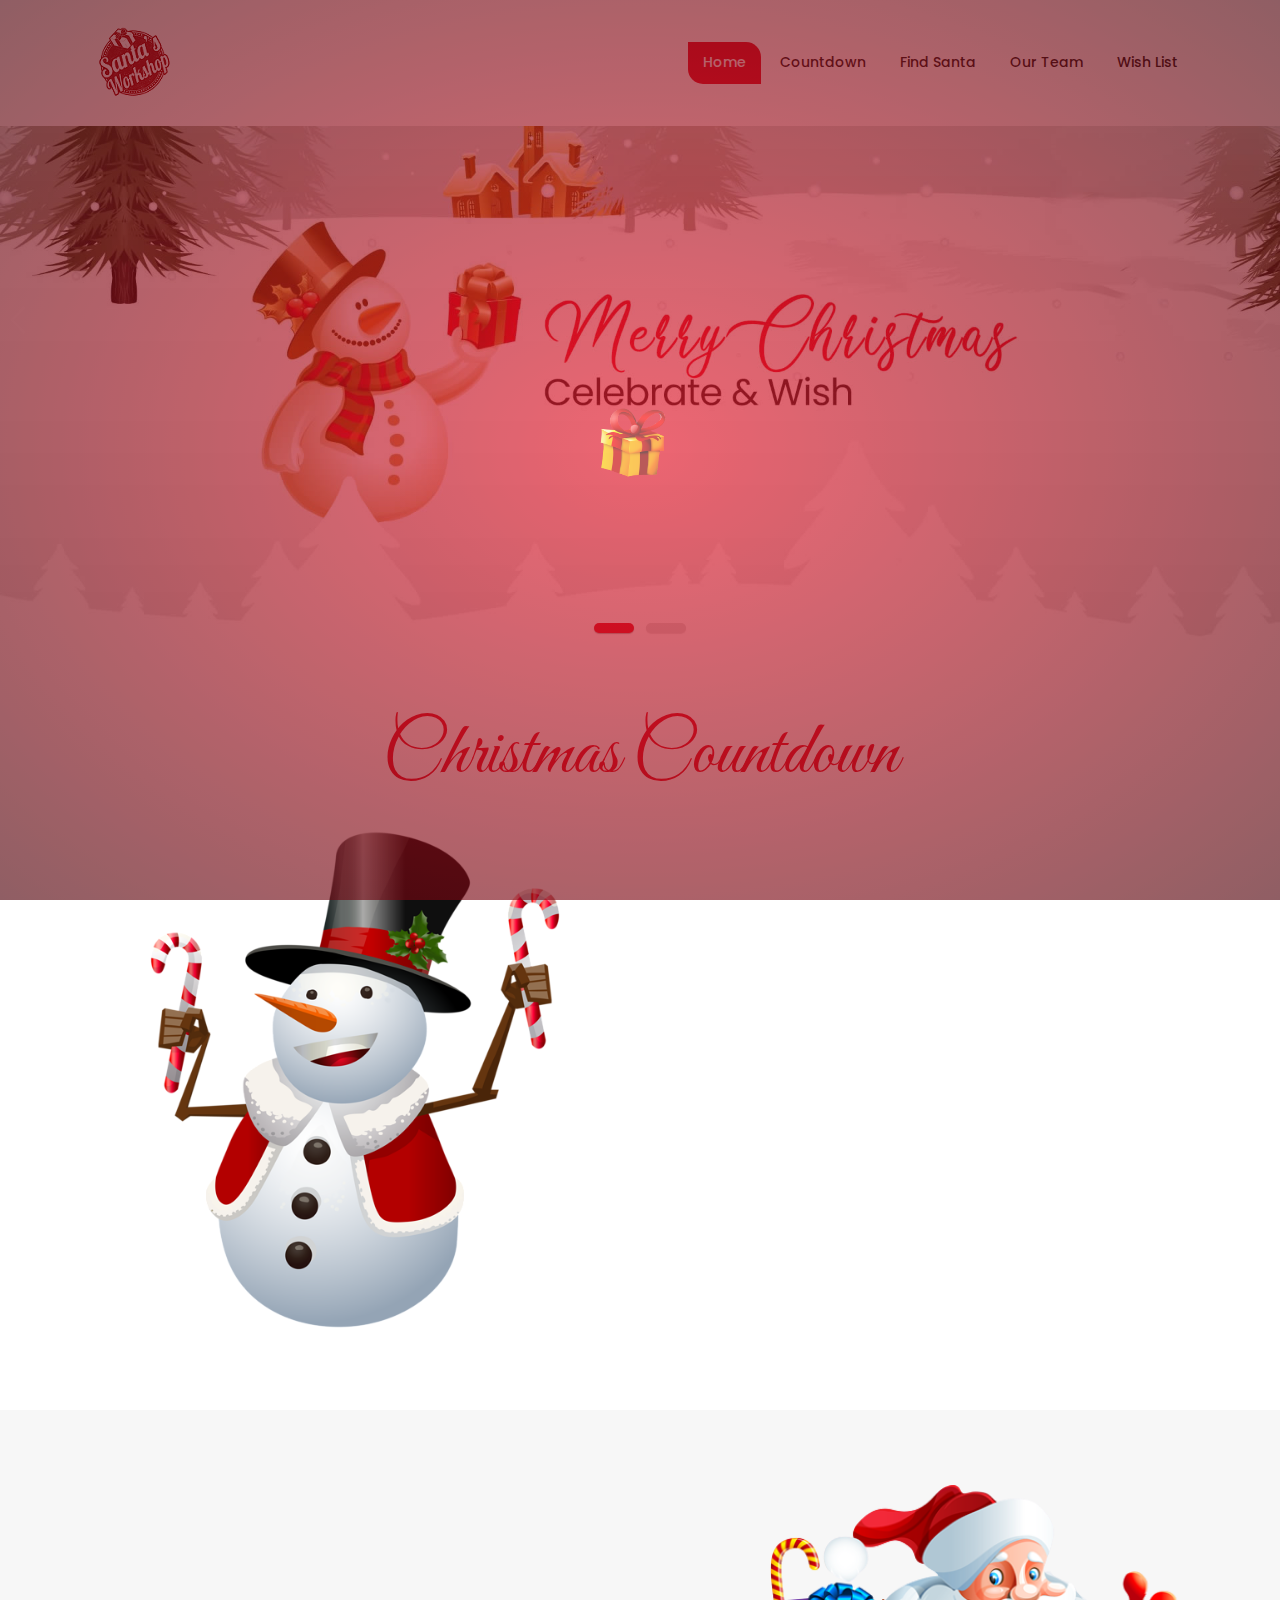
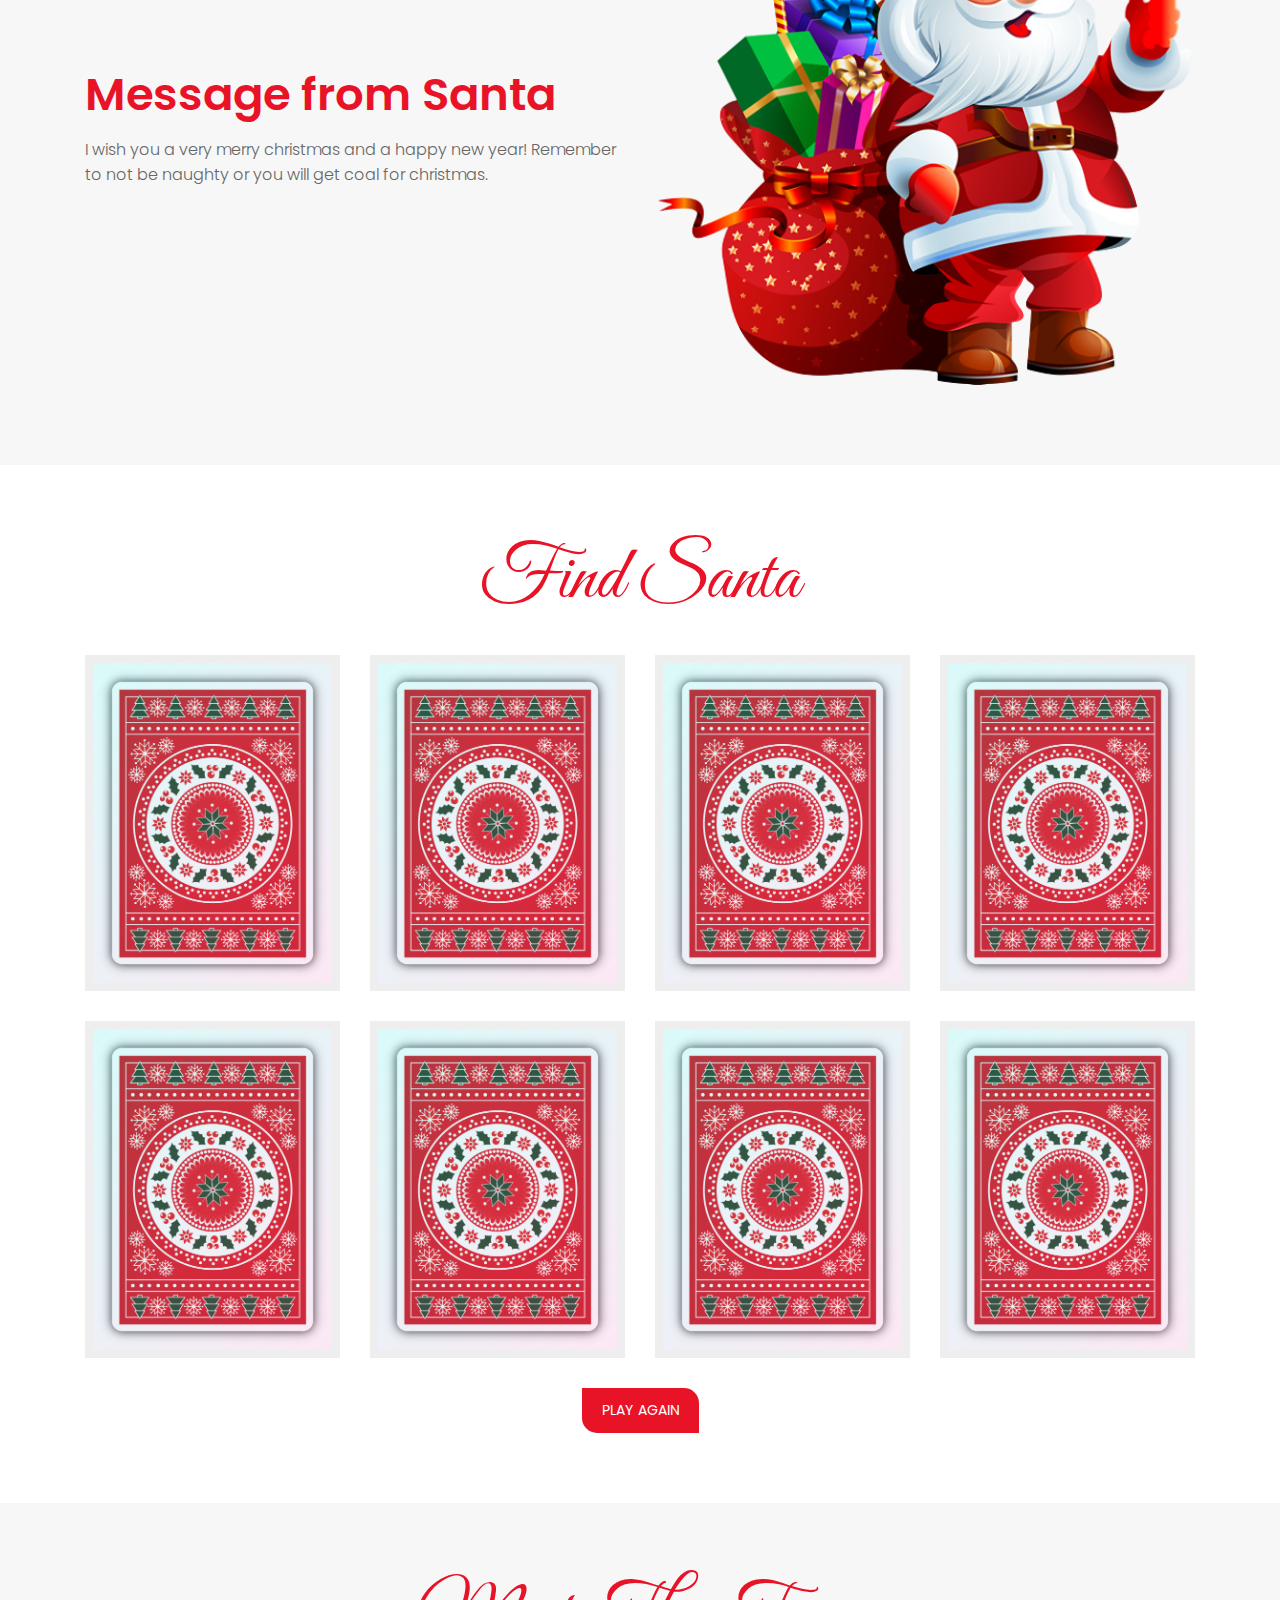
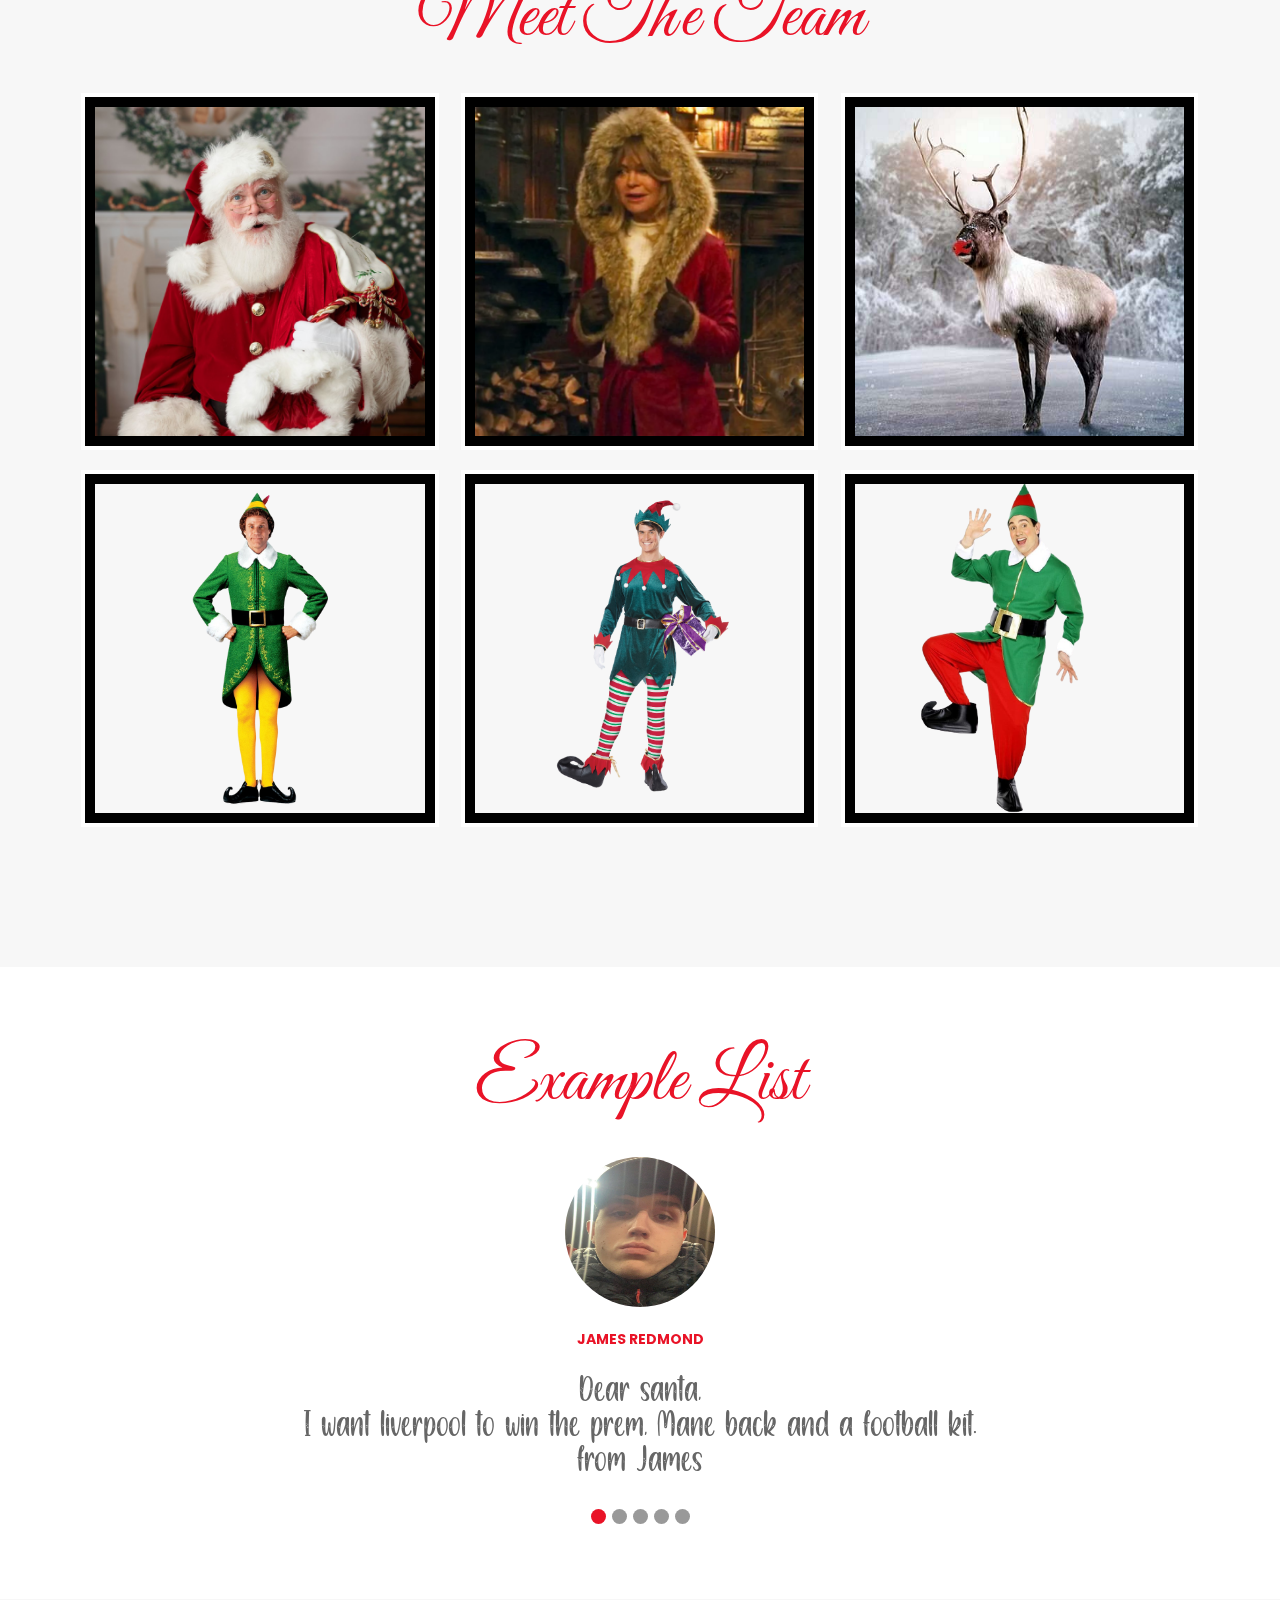
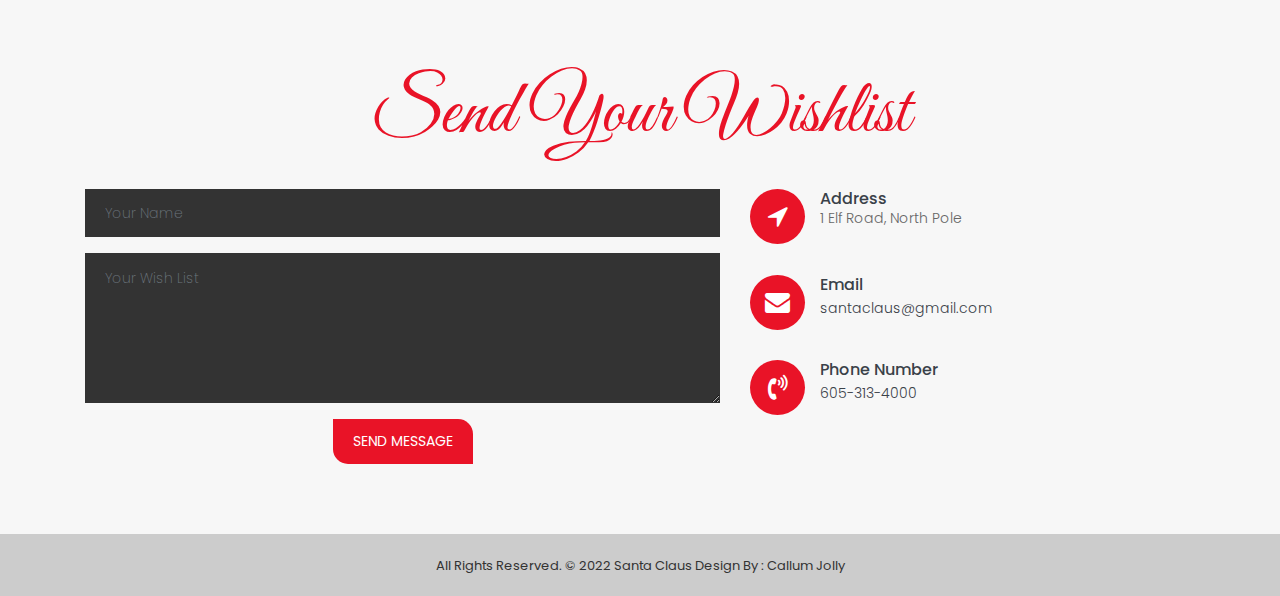
==== commit 53923241: "updates" ====
--- a/index.html
+++ b/index.html
@@ -131,70 +131,62 @@
 			</div>
 			
 			<div class="row">
-				<div class="col-lg-3 col-sm-3">
+				<div class="col-lg-3 col-sm-3" id="cards">
 					<figure class="effect-service">
 						<img src="images/card_back.png" alt="" id="card1"/>
 						<figcaption onclick="flip(1)">
-							<h2 id="card1_message">Flip</h2>
-						</figcaption>
-					</figure>
-				</div>
-				<div class="col-lg-3 col-sm-3">
+						</figcaption>
+					</figure>
+				</div>
+				<div class="col-lg-3 col-sm-3" id="cards">
 					<figure class="effect-service">
 						<img src="images/card_back.png" alt="" id="card2"/>
 						<figcaption  onclick="flip(2)">
-							<h2 id="card2_message">Flip</h2>
-						</figcaption>
-					</figure>
-				</div>
-				<div class="col-lg-3 col-sm-3">
+						</figcaption>
+					</figure>
+				</div>
+				<div class="col-lg-3 col-sm-3" id="cards">
 					<figure class="effect-service">
 						<img src="images/card_back.png" alt="" id="card3"/>
 						<figcaption onclick="flip(3)">
-							<h2 id="card3_message">Flip</h2>
-						</figcaption>
-					</figure>
-				</div>
-				<div class="col-lg-3 col-sm-3">
+						</figcaption>
+					</figure>
+				</div>
+				<div class="col-lg-3 col-sm-3" id="cards">
 					<figure class="effect-service">
 						<img src="images/card_back.png" alt="" id="card4"/>
 						<figcaption onclick="flip(4)">
-							<h2 id="card4_message">Flip</h2>
 						</figcaption>
 					</figure>
 				</div>
 			</div>
 			
 			<div class="row">
-				<div class="col-lg-3 col-sm-3">
+				<div class="col-lg-3 col-sm-3" id="cards">
 					<figure class="effect-service">
 						<img src="images/card_back.png" alt="" id="card5"/>
 						<figcaption onclick="flip(5)">
-							<h2 id="card5_message">Flip</h2>
-						</figcaption>
-					</figure>
-				</div>
-				<div class="col-lg-3 col-sm-3">
+						</figcaption>
+					</figure>
+				</div>
+				<div class="col-lg-3 col-sm-3" id="cards">
 					<figure class="effect-service">
 						<img src="images/card_back.png" alt="" id="card6"/>
 						<figcaption onclick="flip(6)">
-							<h2 id="card6_message">Flip</h2>
-						</figcaption>
-					</figure>
-				</div>
-				<div class="col-lg-3 col-sm-3">
+						</figcaption>
+					</figure>
+				</div>
+				<div class="col-lg-3 col-sm-3" id="cards">
 					<figure class="effect-service">
 						<img src="images/card_back.png" alt="" id="card7"/>
 						<figcaption onclick="flip(7)">
-							<h2 id="card7_message">Flip</h2>
-						</figcaption>
-					</figure>
-				</div>
-				<div class="col-lg-3 col-sm-3">
+						</figcaption>
+					</figure>
+				</div>
+				<div class="col-lg-3 col-sm-3" id="cards">
 					<figure class="effect-service">
 						<img src="images/card_back.png" alt="" id="card8" onclick=""/>
 						<figcaption onclick="flip(8)">
-							<h2 id="card8_message">Flip</h2>
 						</figcaption>
 					</figure>
 				</div>
--- a/css/responsive.css
+++ b/css/responsive.css
@@ -105,6 +105,12 @@
 	.gallery-box ul li {
 		width: 48%;
 	}
+	.container {
+		width: 48%;
+	}
+	#cards {
+		width: 48%;
+	}
 	.top-header{
 		position: relative;
 	}
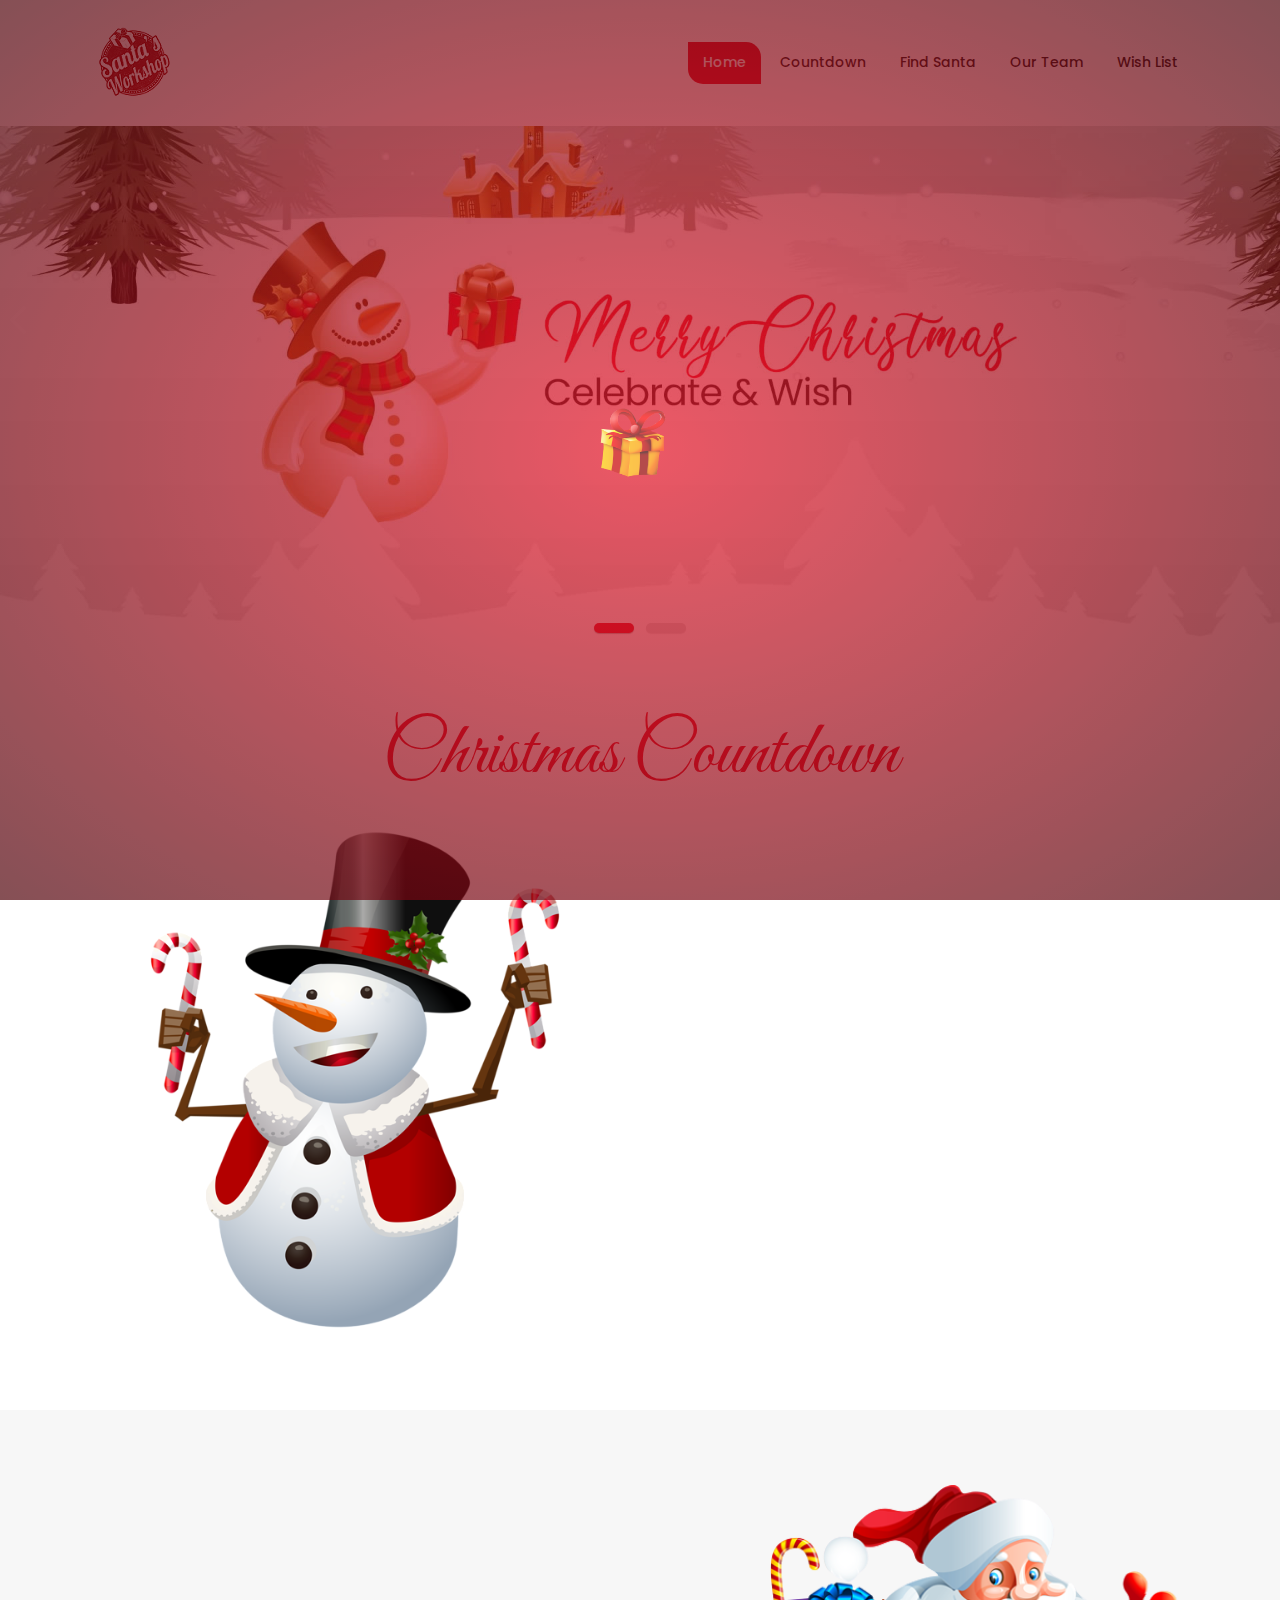
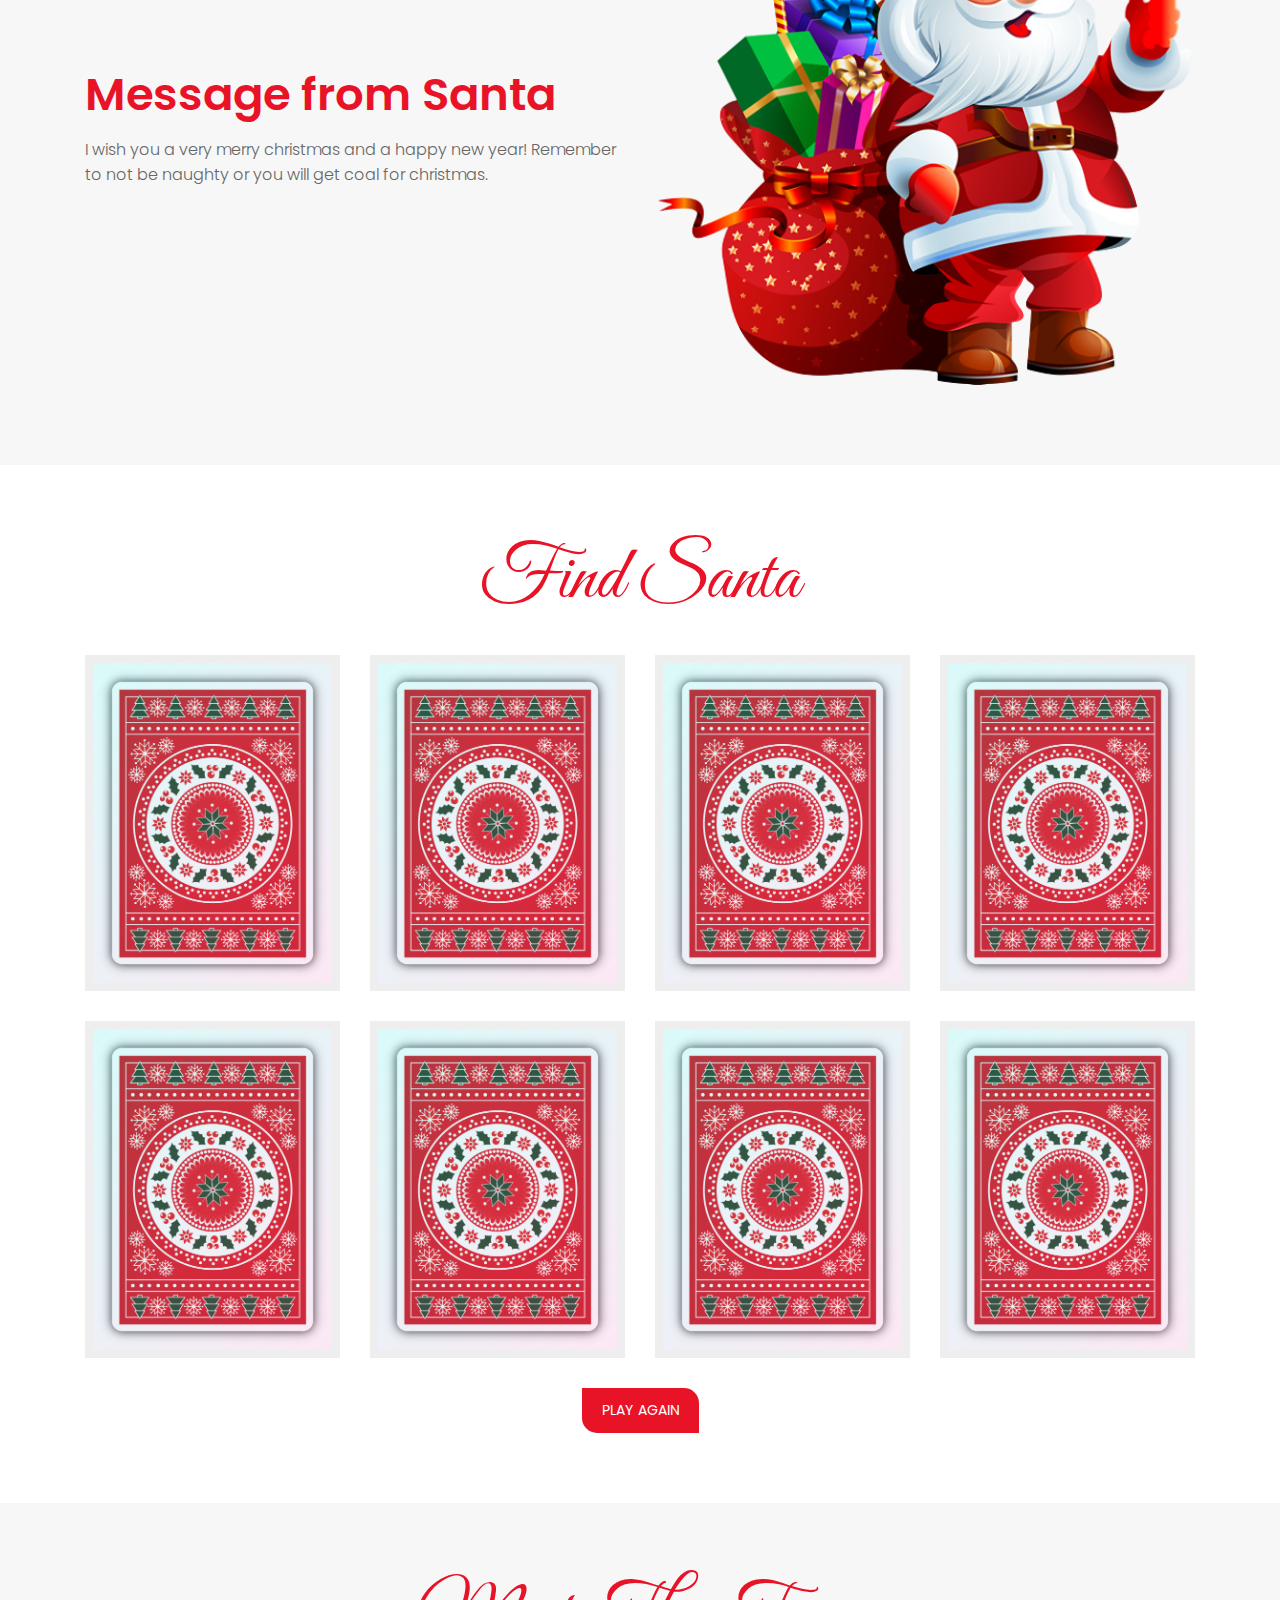
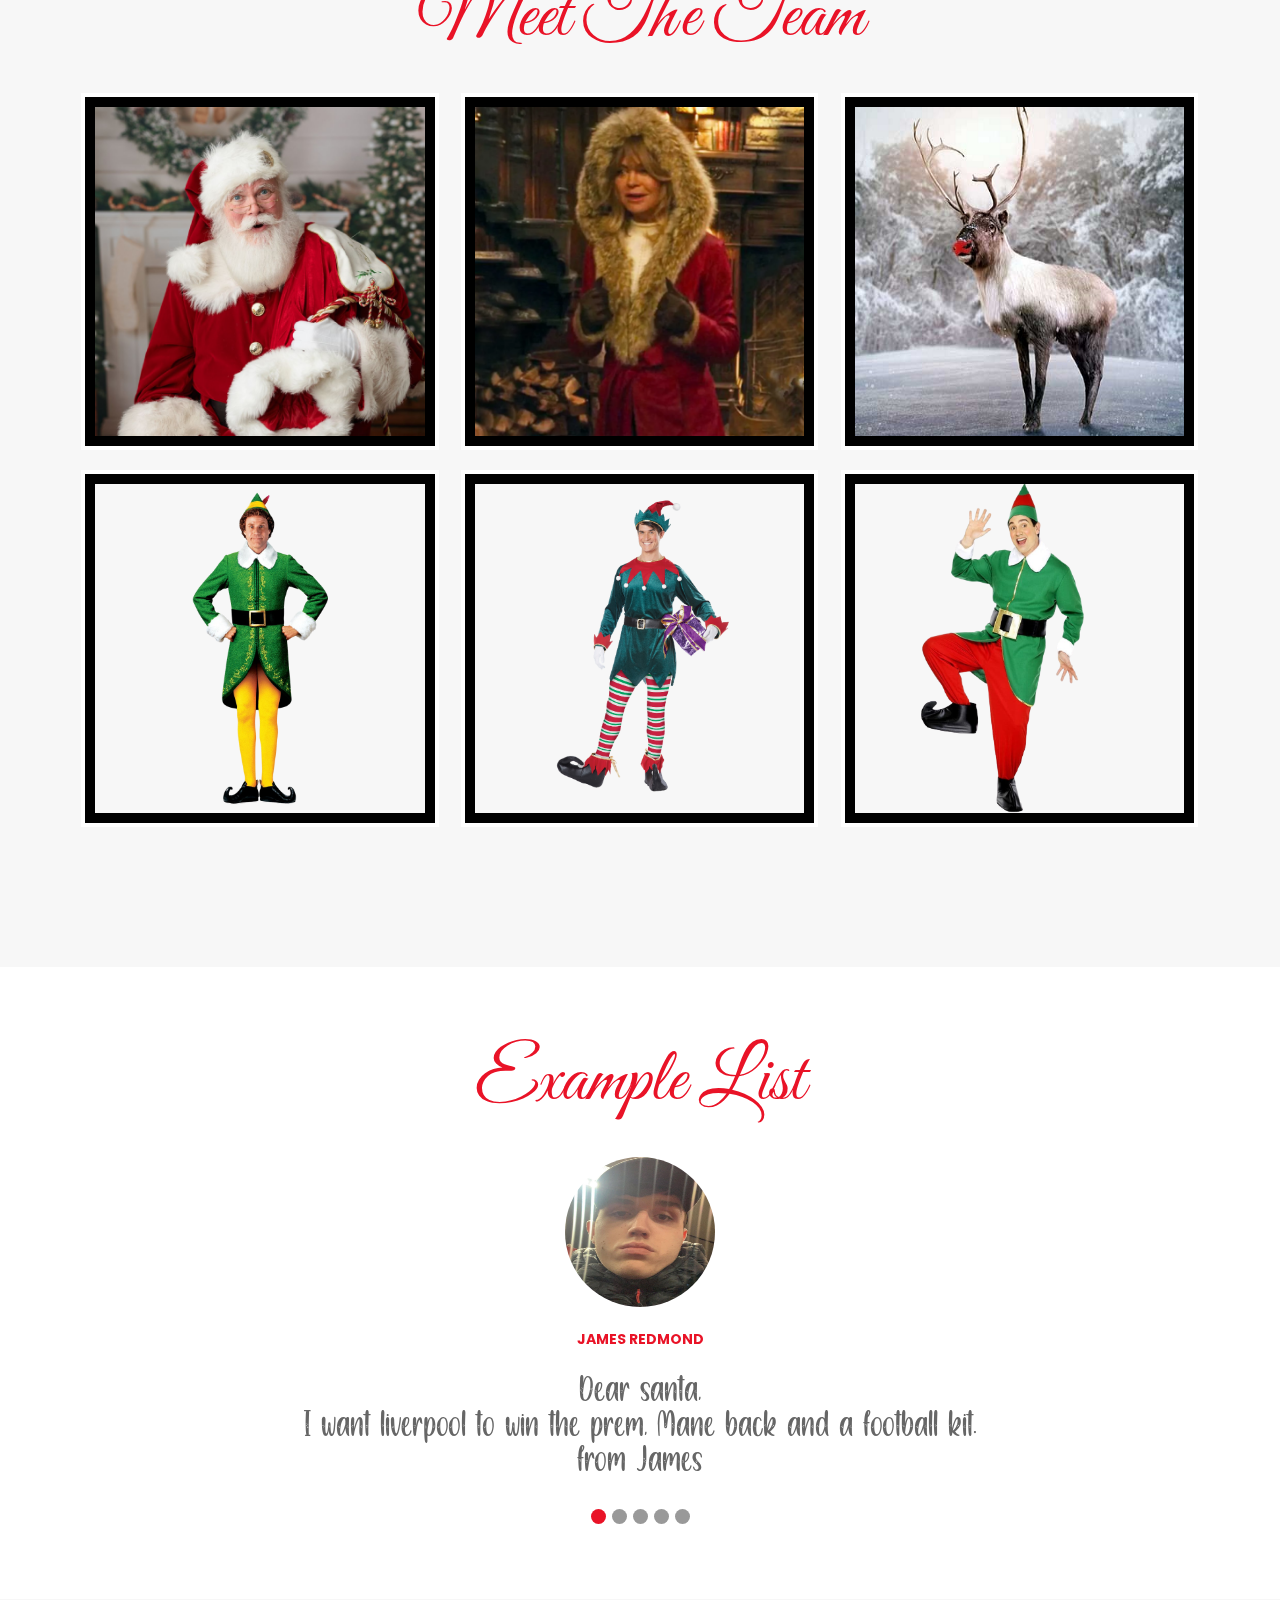
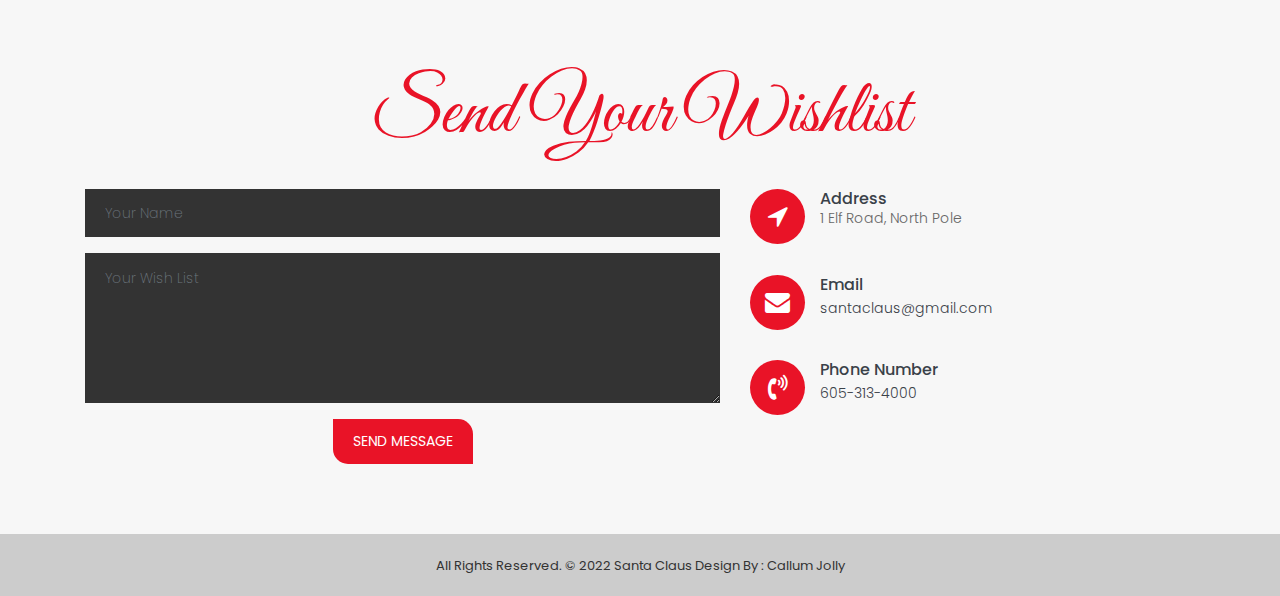
==== commit 4fa62e10: "fdas" ====
--- a/index.html
+++ b/index.html
@@ -221,7 +221,7 @@
 					</li>
 					<li>
 						<a href="images/team_rudolph.png">
-							<img class="img-fluid" src="images/team_rudolph.png" style="border: 10px solid black;">
+							<img class="img-fluid" src="images/team_rudolph.png" id="team_img" style="border: 10px solid black;">
 							<span class="overlay"><i class="fa fa-picture-o" aria-hidden="true"></i></span>
 						</a>
 					</li>
--- a/css/responsive.css
+++ b/css/responsive.css
@@ -56,6 +56,7 @@
 	.navbar-brand{
 		margin-left: 10px;
 		margin-right: 10px;
+		width: 48%;
 	}
 	.top-header .navbar .navbar-collapse ul li a{
 		padding: 5px 15px;
@@ -107,6 +108,9 @@
 	}
 	.container {
 		width: 48%;
+	}
+	#team_img {
+		border:1%
 	}
 	#cards {
 		width: 48%;
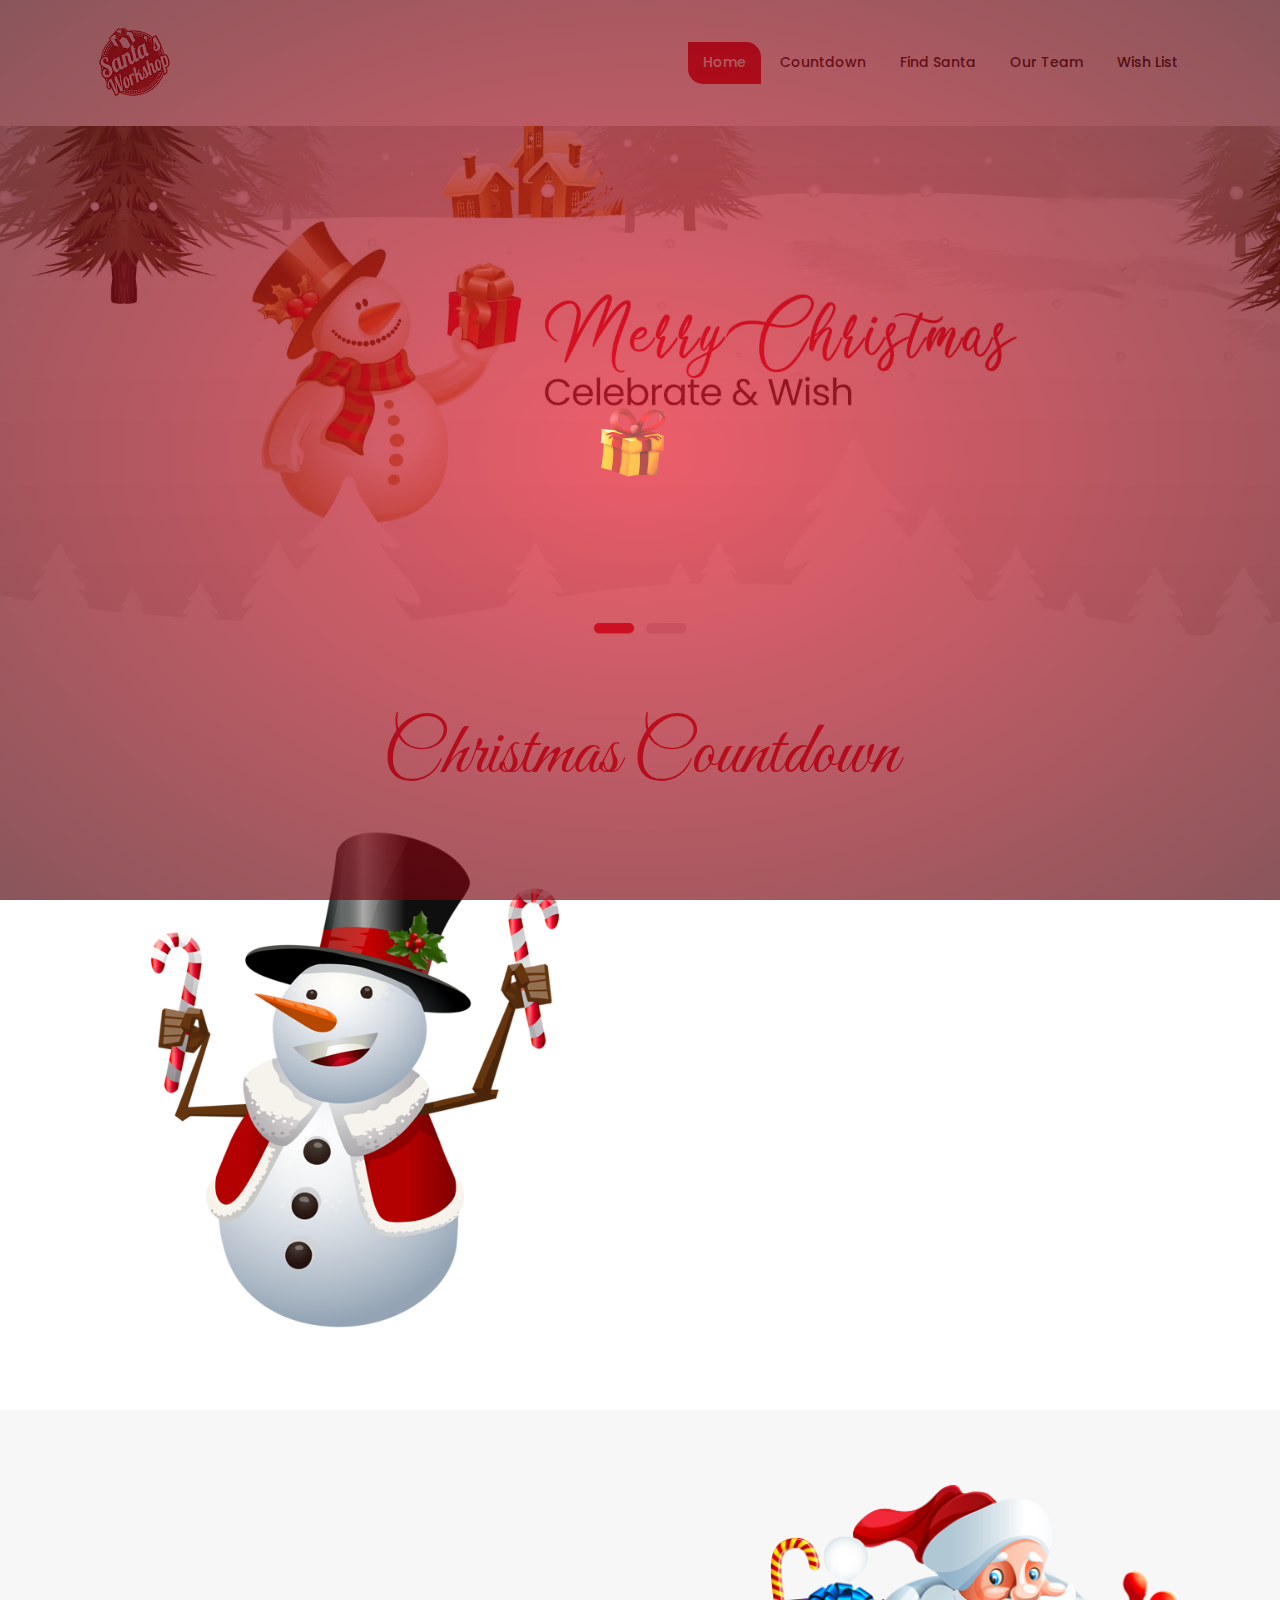
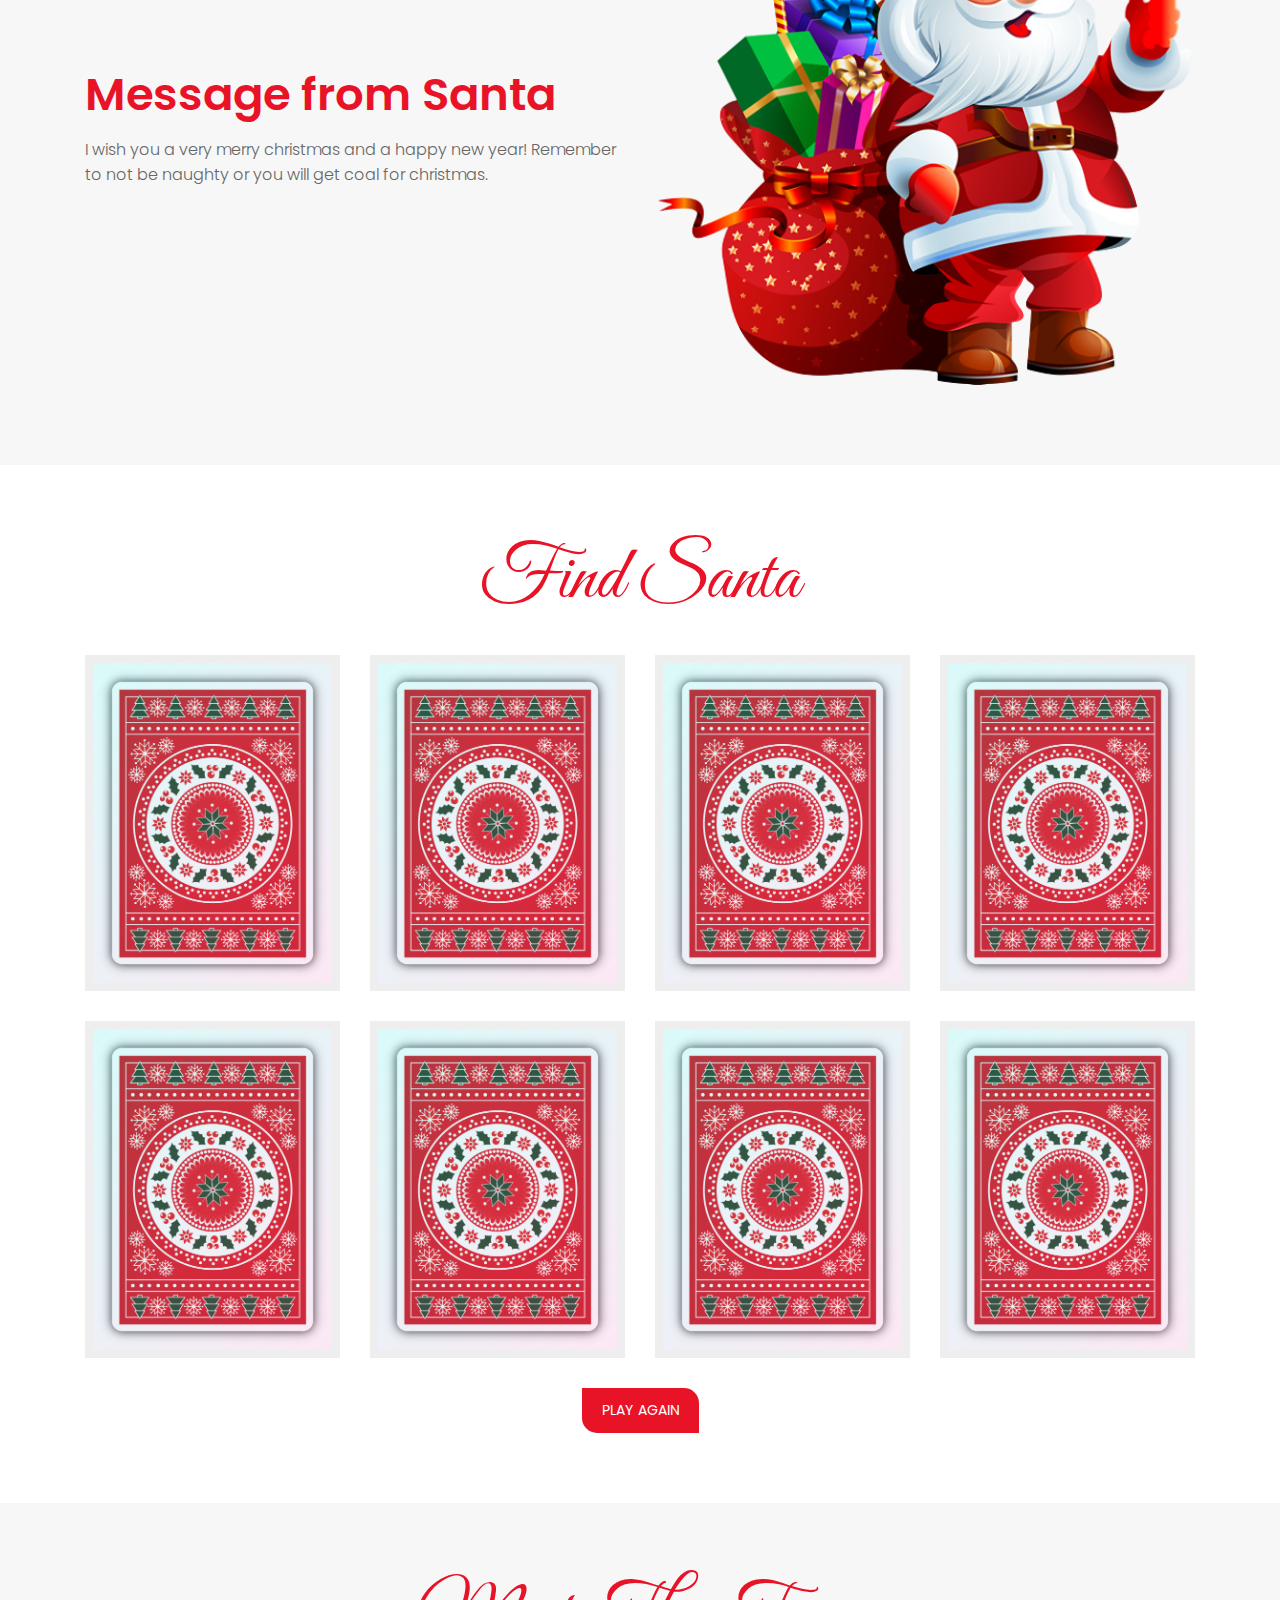
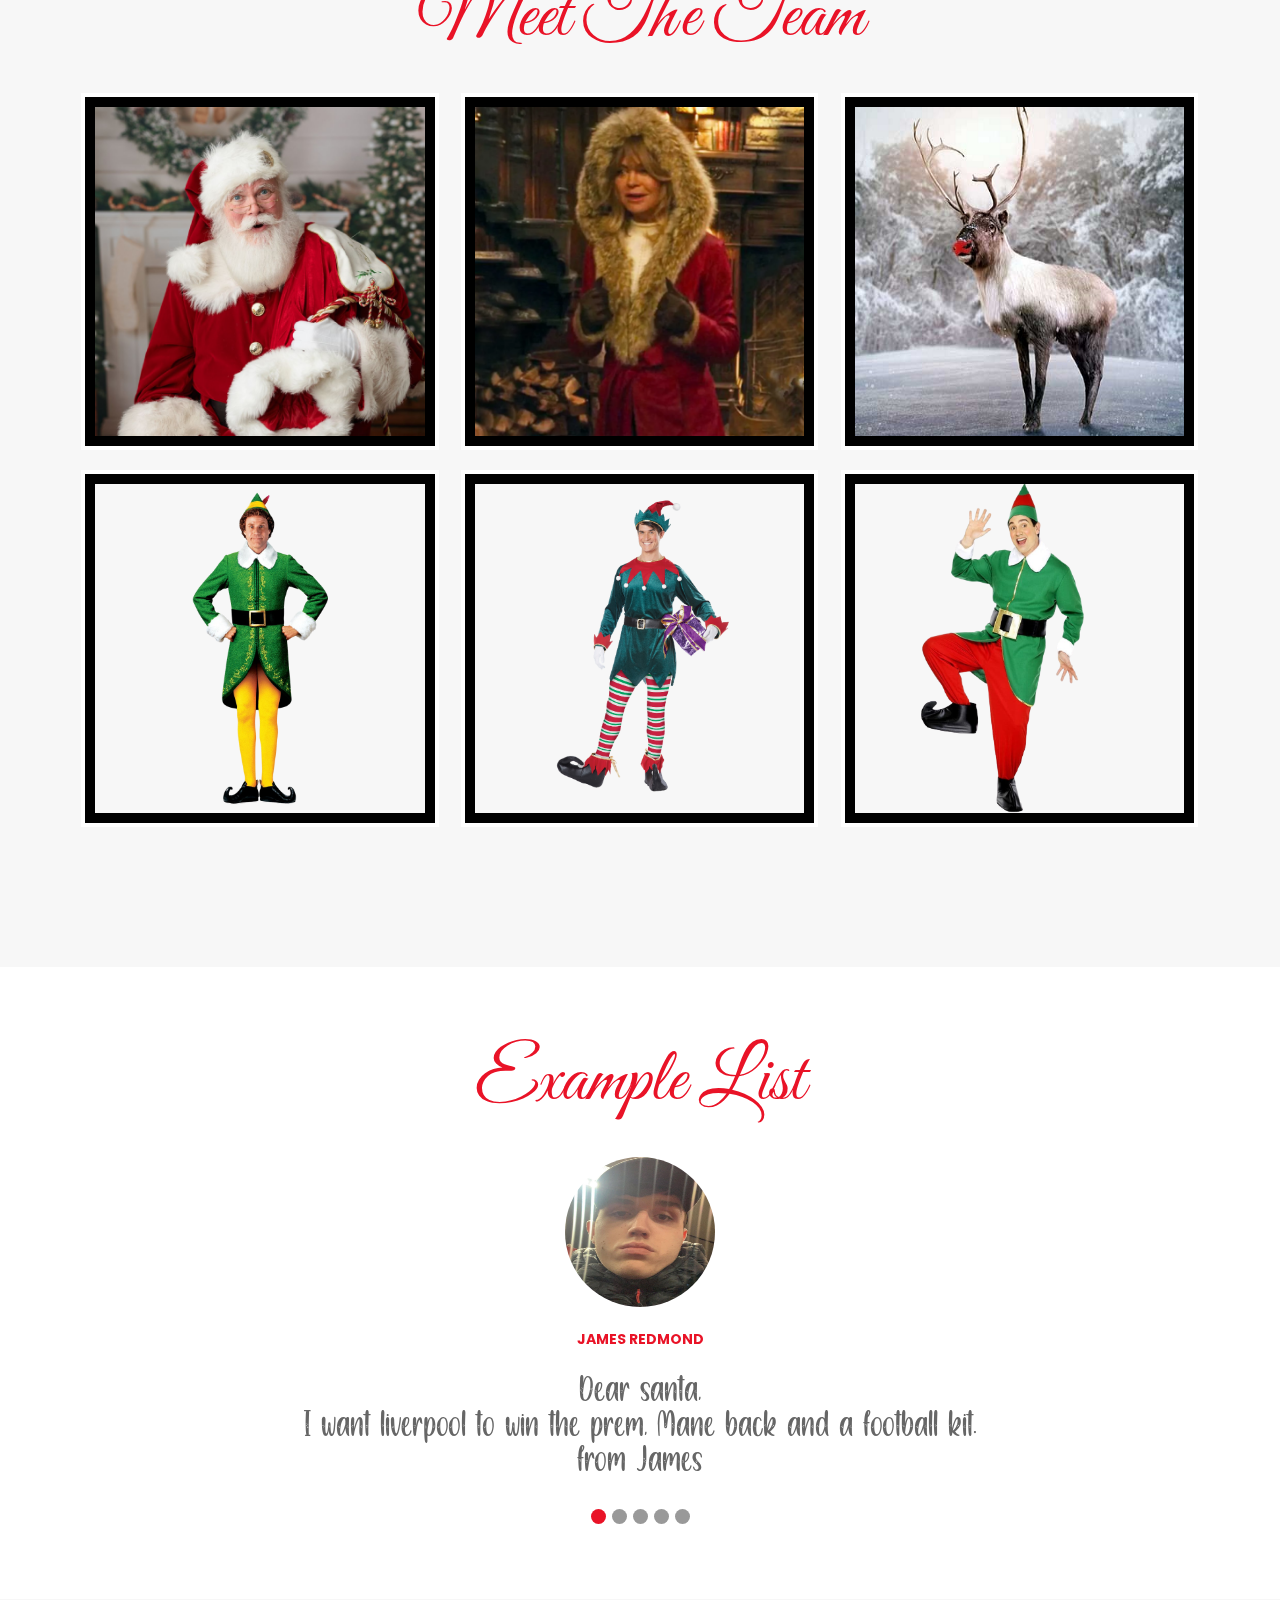
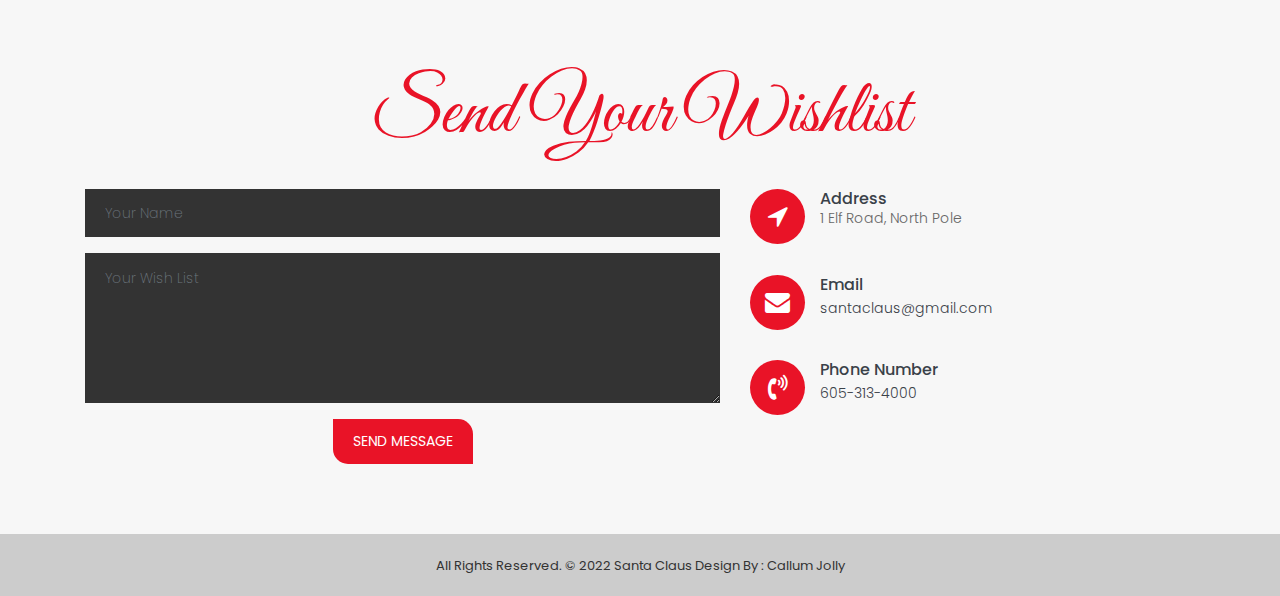
==== commit 9181aed6: "Update index.html" ====
--- a/index.html
+++ b/index.html
@@ -221,7 +221,7 @@
 					</li>
 					<li>
 						<a href="images/team_rudolph.png">
-							<img class="img-fluid" src="images/team_rudolph.png" id="team_img" style="border: 10px solid black;">
+							<img class="img-fluid" src="images/team_rudolph.png" style="border: 10px solid black;">
 							<span class="overlay"><i class="fa fa-picture-o" aria-hidden="true"></i></span>
 						</a>
 					</li>
@@ -249,7 +249,7 @@
 	</div>
 
 
-	<div class="gallery-box">
+	<div id="wishlist" class="gallery-box">
 		<div class="container">
 			<div class="row">
 				<div class="col-lg-12">
@@ -312,7 +312,7 @@
 	</div>
 
 
-	<div id="wishlist" class="contact-box" style="background: #f7f7f7;">
+	<div class="contact-box" style="background: #f7f7f7;">
 		<div class="container">
 			<div class="row">
 				<div class="col-lg-12">
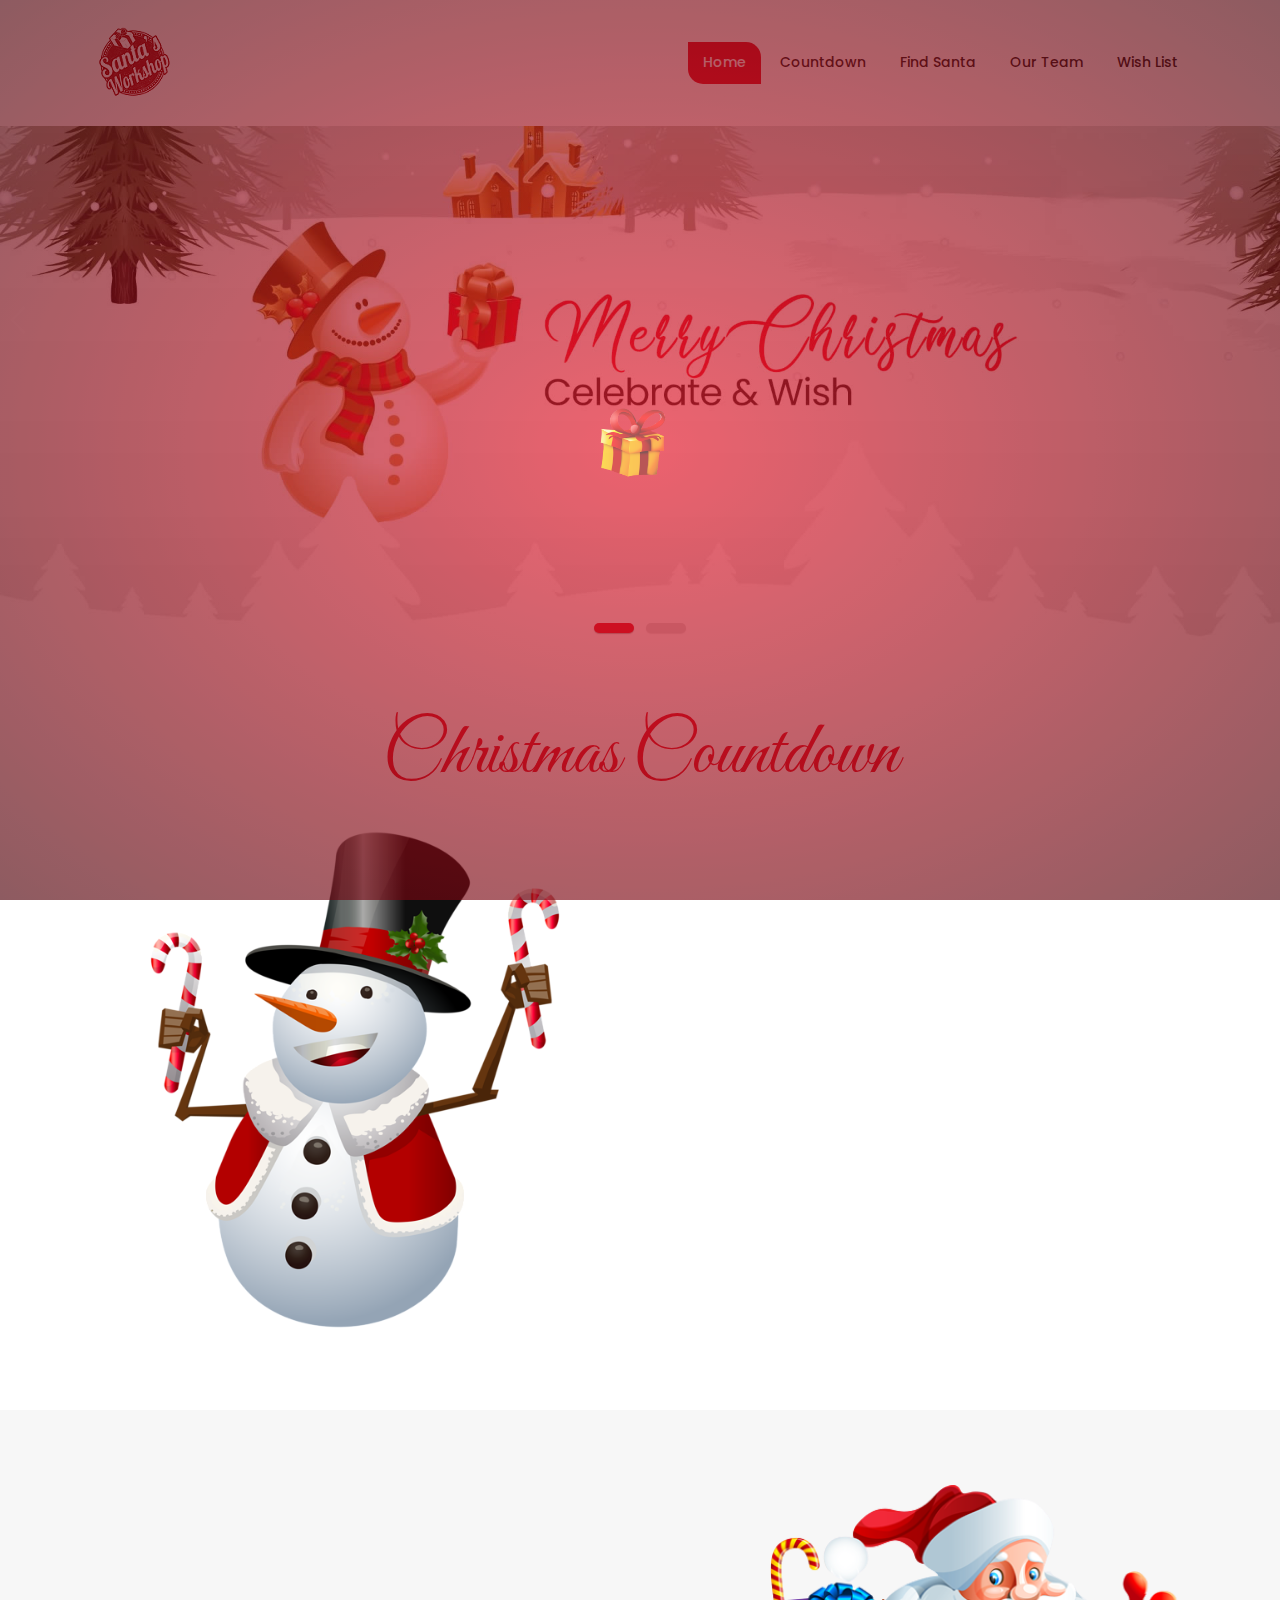
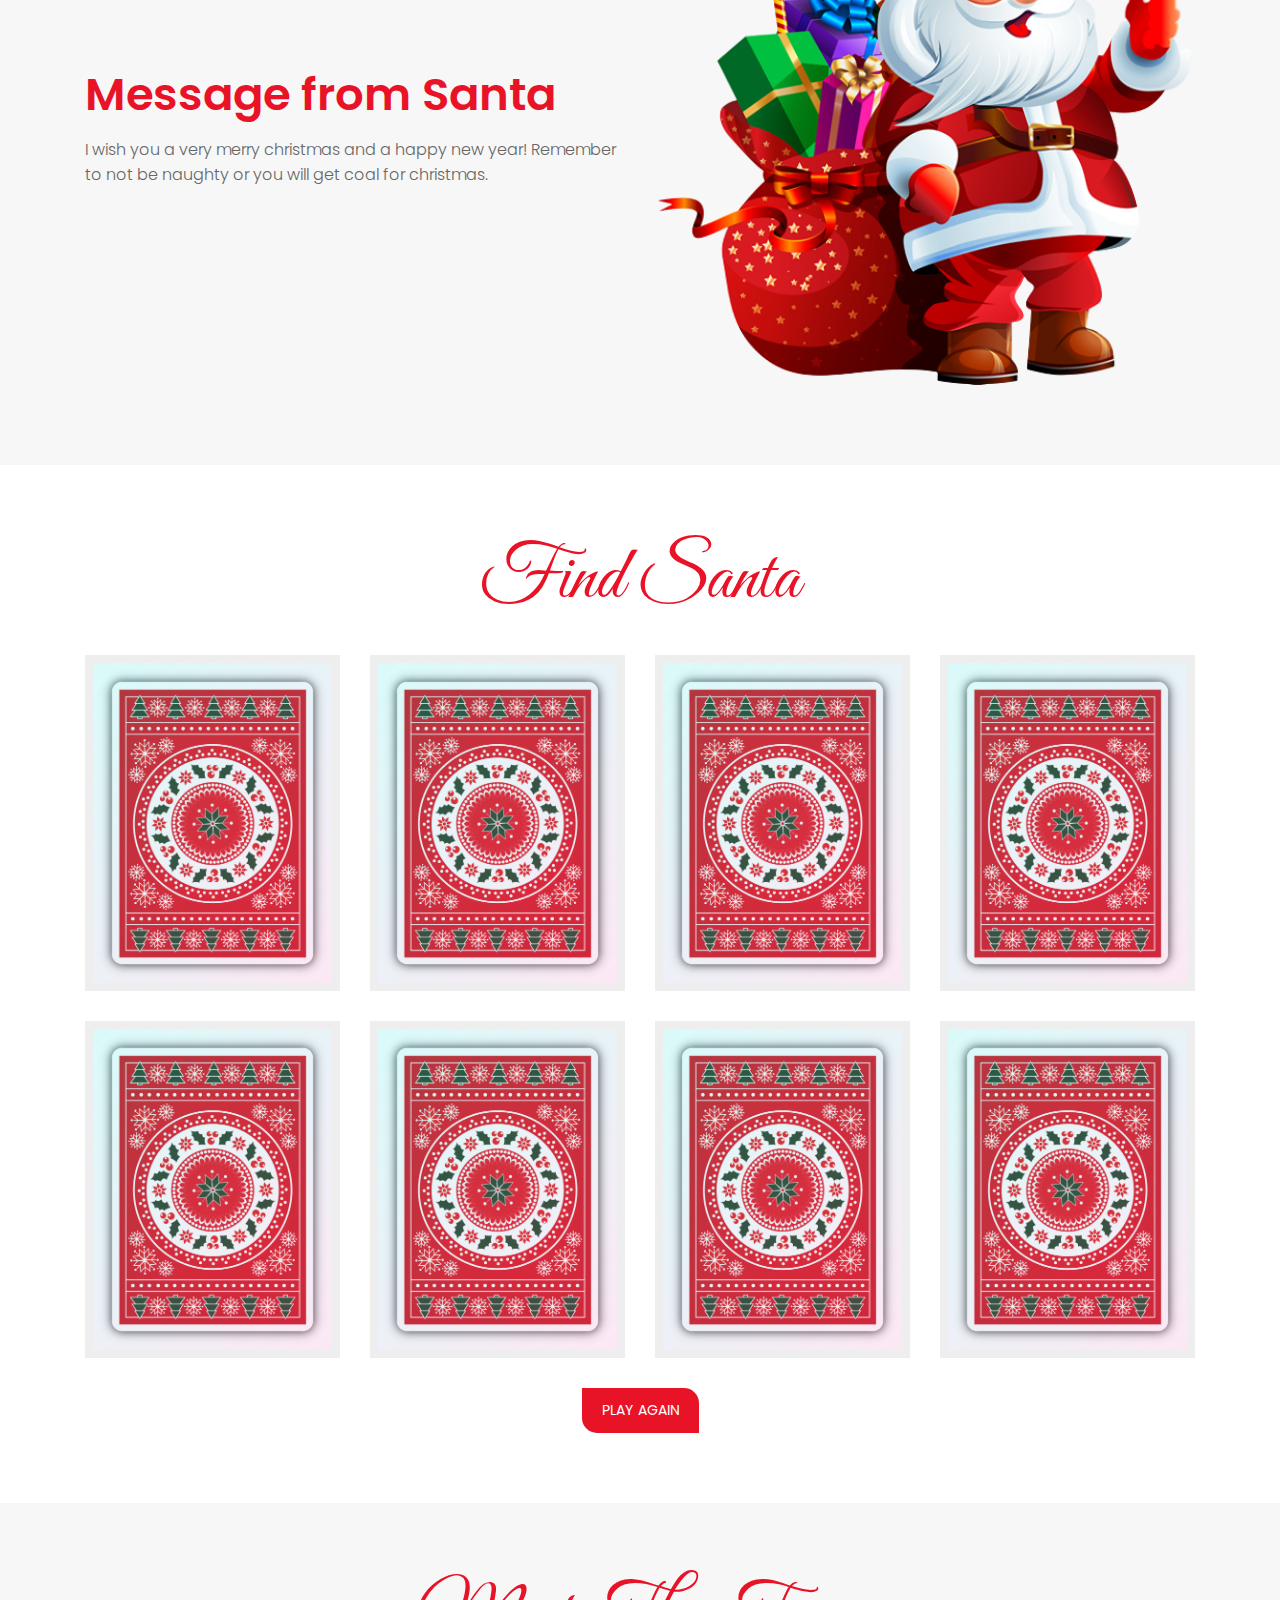
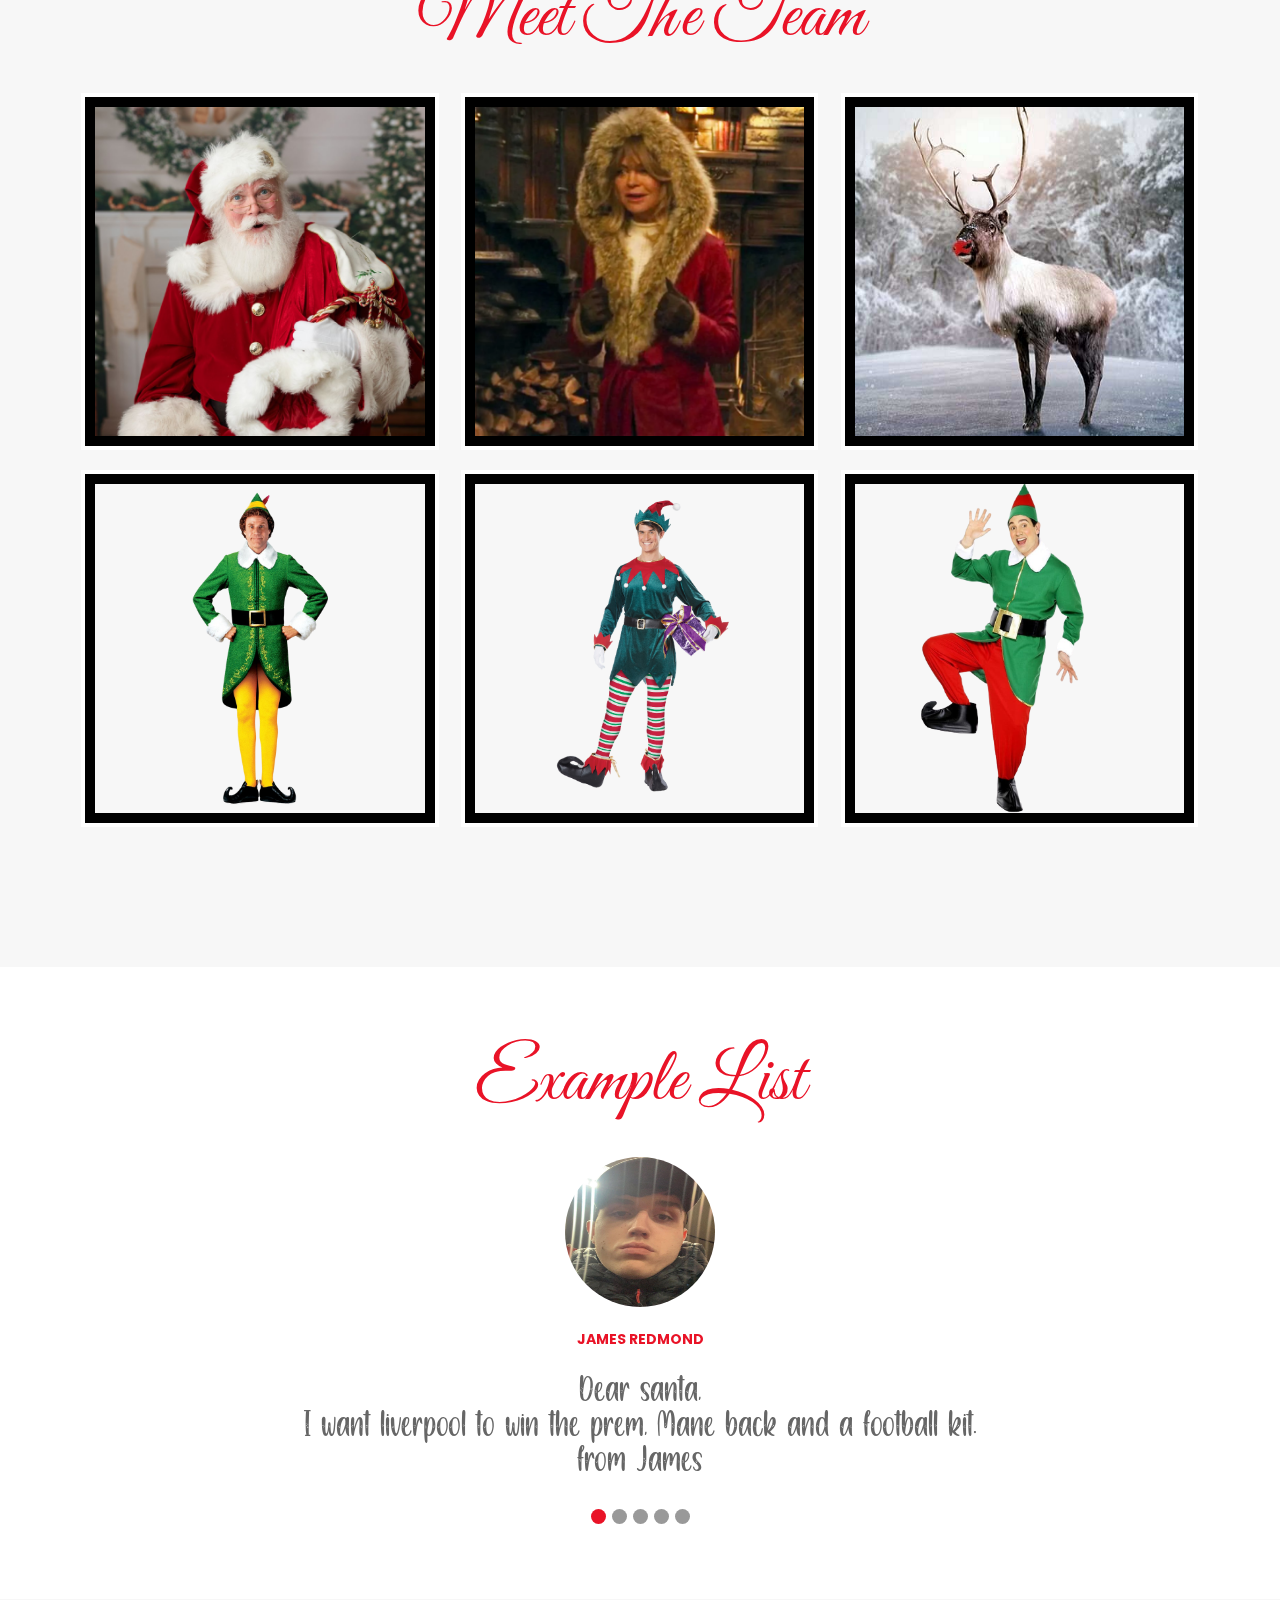
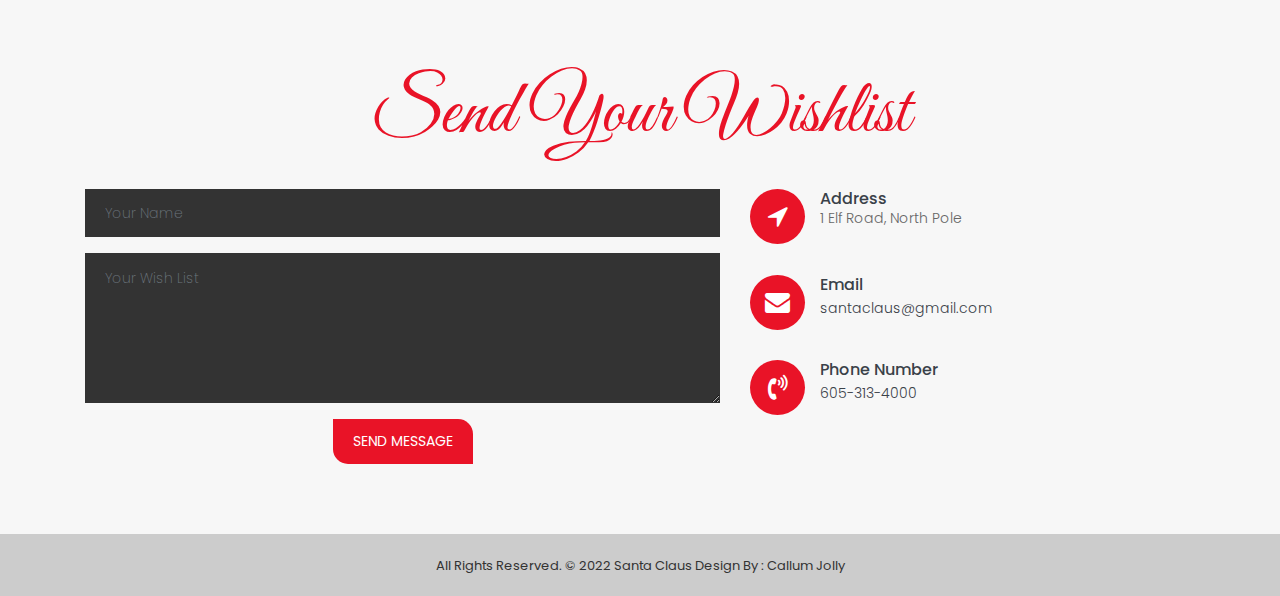
==== commit 88dbd43d: "Merge pull request #2 from notjolly/addcontent" ====
--- a/index.html
+++ b/index.html
@@ -221,7 +221,7 @@
 					</li>
 					<li>
 						<a href="images/team_rudolph.png">
-							<img class="img-fluid" src="images/team_rudolph.png" style="border: 10px solid black;">
+							<img class="img-fluid" src="images/team_rudolph.png" id="team_img" style="border: 10px solid black;">
 							<span class="overlay"><i class="fa fa-picture-o" aria-hidden="true"></i></span>
 						</a>
 					</li>
